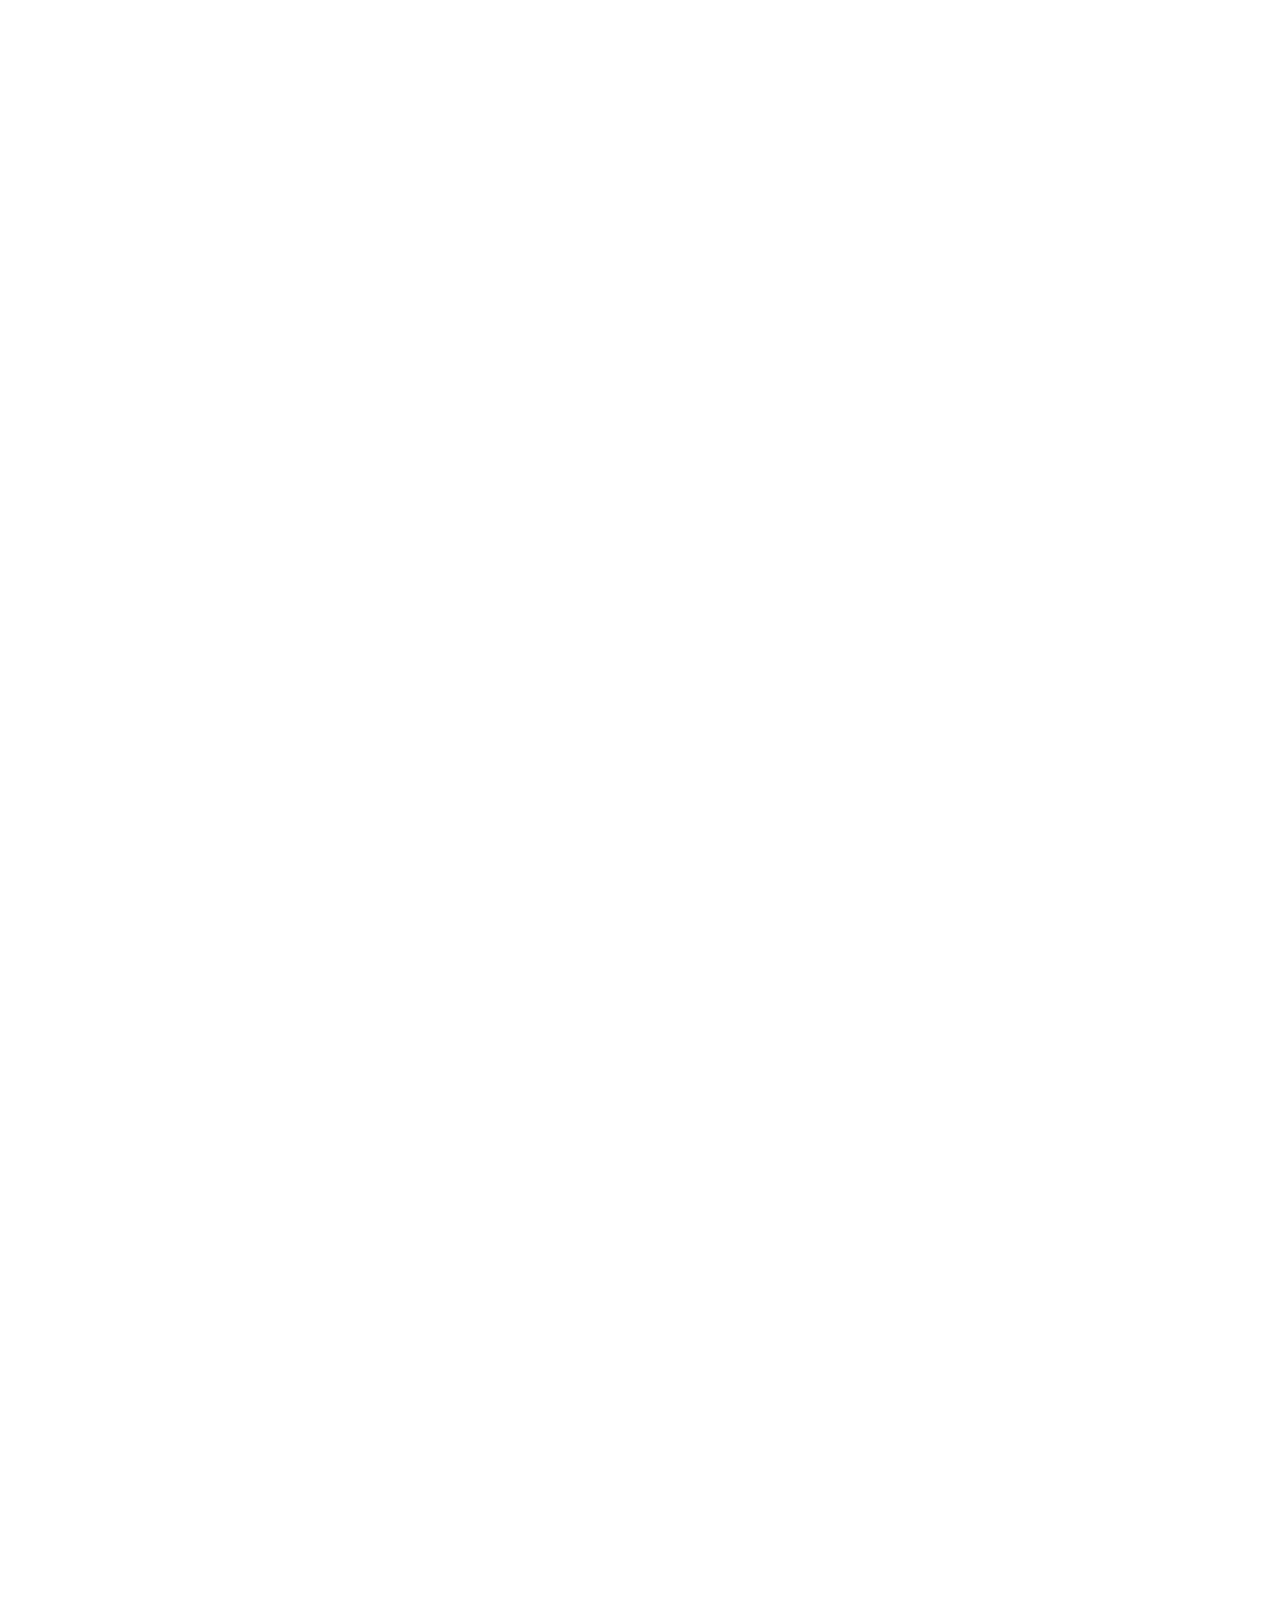
==== frontend/public/index.html @ a75e94de "auto-commit for d74d2ef4-df8a-4526-ab34-5518a964dadd" ====
<!DOCTYPE html>
<html lang="ar" dir="rtl">
<head>
    <!-- Google Analytics -->
    <script async src="https://www.googletagmanager.com/gtag/js?id=G-4B2WJZ75XG"></script>
    <script>
      window.dataLayer = window.dataLayer || [];
      function gtag(){dataLayer.push(arguments);}
      gtag('js', new Date());
      gtag('config', 'G-4B2WJZ75XG');
    </script>
    
    <meta charset="UTF-8">
    <meta name="viewport" content="width=device-width, initial-scale=1.0">
    
    <!-- SEO Meta Tags -->
    <title>مكتب تأشيرات السعودية في الأردن | إنجاز معتمد - تسهيلات التأشيرات والتصديقات</title>
    <meta name="description" content="المكتب المعتمد الأول في الأردن لخدمات التأشيرات السعودية، تصديق الشهادات، الاعتماد المهني (إنجاز)، وحجز مواعيد السفارة. خدمات سريعة واحترافية بدقة 100%.">
    <meta name="keywords" content="تأشيرات السعودية الأردن, مكتب تأشيرات معتمد عمان, تصديق شهادات السفارة السعودية, إنجاز السعودية, تأشيرة عمل سعودية, مكتب إنجاز معتمد الأردن">
    <meta name="robots" content="index, follow, max-snippet:-1, max-image-preview:large">
    <link rel="canonical" href="https://saudia-visa.com/">
    <meta name="author" content="مكتب تأشيرات السعودية - إنجاز">
    
    <!-- Open Graph -->
    <meta property="og:type" content="website">
    <meta property="og:url" content="https://saudia-visa.com/">
    <meta property="og:title" content="مكتب تأشيرات السعودية في الأردن | المركز المعتمد للسفارة">
    <meta property="og:description" content="المكتب المعتمد الأول في الأردن لإنجاز كافة معاملات التأشيرات السعودية، التصديقات، والاعتماد المهني بأعلى معايير الدقة والسرعة.">
    <meta property="og:image" content="https://saudia-visa.com/images/1000136638.webp">
    
    <!-- Favicons -->
    <link rel="icon" type="image/x-icon" href="favicon.ico">
    <link rel="icon" type="image/png" sizes="32x32" href="favicon-32x32.png">
    
    <!-- Fonts & Icons -->
    <link rel="preconnect" href="https://fonts.googleapis.com">
    <link rel="preconnect" href="https://fonts.gstatic.com" crossorigin>
    <link href="https://fonts.googleapis.com/css2?family=Alexandria:wght@300;400;500;600;700;800;900&family=Tajawal:wght@300;400;500;700;900&display=swap" rel="stylesheet">
    <link rel="stylesheet" href="https://cdnjs.cloudflare.com/ajax/libs/font-awesome/6.5.1/css/all.min.css">
    
    <!-- Tailwind CSS -->
    <script src="https://cdn.tailwindcss.com"></script>
    <script>
        tailwind.config = {
            theme: {
                extend: {
                    colors: {
                        'navy': '#1B2A41',
                        'gold': '#C9A35E',
                        'gold-light': '#D4AF73',
                        'navy-dark': '#121C2B',
                    },
                    fontFamily: {
                        'arabic': ['Alexandria', 'Tajawal', 'sans-serif'],
                    },
                }
            }
        }
    </script>
    
    <!-- Custom Styles -->
    <link rel="stylesheet" href="styles.css">
    
    <!-- Structured Data -->
    <script type="application/ld+json">
    {
      "@context": "https://schema.org",
      "@type": "LocalBusiness",
      "name": "مكتب تأشيرات السعودية في الأردن - إنجاز",
      "alternateName": ["Saudia Visa Jordan", "Enjaz KSA Jordan"],
      "url": "https://saudia-visa.com",
      "logo": "https://saudia-visa.com/favicon-32x32.png",
      "image": "https://saudia-visa.com/images/1000136638.webp",
      "description": "المكتب المعتمد لدى السفارة السعودية في الأردن لتسهيل إجراءات التأشيرات، تصديق الشهادات الجامعية والوثائق الرسمية، والزيارات للسعودية.",
      "telephone": "+962789881009",
      "email": "Visa@saudia-visa.com",
      "priceRange": "JOD 20-200",
      "address": {
        "@type": "PostalAddress",
        "streetAddress": "الدوار الأول - جبل عمان",
        "addressLocality": "عمان",
        "addressRegion": "عمان",
        "postalCode": "11110",
        "addressCountry": "JO"
      },
      "geo": {
        "@type": "GeoCoordinates",
        "latitude": 31.9539,
        "longitude": 35.9106
      },
      "openingHoursSpecification": [{
        "@type": "OpeningHoursSpecification",
        "dayOfWeek": ["Saturday", "Sunday", "Monday", "Tuesday", "Wednesday", "Thursday"],
        "opens": "09:00",
        "closes": "17:00"
      }],
      "sameAs": ["https://www.facebook.com/Saudiavisajo"],
      "aggregateRating": {
        "@type": "AggregateRating",
        "ratingValue": "4.95",
        "bestRating": "5",
        "reviewCount": "1250"
      }
    }
    </script>
</head>
<body class="font-arabic bg-gray-50 text-slate-900">
    
    <!-- Floating WhatsApp Button -->
    <a href="https://wa.me/962789881009" 
       target="_blank"
       data-testid="whatsapp-float-btn"
       class="fixed bottom-6 left-6 z-50 w-16 h-16 bg-green-500 hover:bg-green-600 text-white rounded-full flex items-center justify-center shadow-2xl hover:scale-110 transition-all duration-300 hover:-translate-y-1">
        <i class="fab fa-whatsapp text-3xl"></i>
    </a>
    
    <!-- Header / Navigation -->
    <header class="sticky top-0 z-40 backdrop-blur-xl bg-white/80 border-b border-gray-100 shadow-sm">
        <div class="max-w-7xl mx-auto px-4 sm:px-6 lg:px-8">
            <div class="flex items-center justify-between h-20">
                <!-- Logo -->
                <div class="flex-shrink-0">
                    <h1 class="text-lg lg:text-xl font-bold text-navy leading-tight">
                        <span class="block text-gold">مكتب تأشيرات السعودية في الأردن</span>
                        <span class="block text-sm lg:text-base text-gray-600 font-medium">Saudia-visa</span>
                    </h1>
                </div>
                
                <!-- Desktop Navigation -->
                <nav class="hidden lg:flex items-center space-x-8 space-x-reverse">
                    <a href="#home" data-testid="nav-home" class="text-navy hover:text-gold transition-colors font-medium">الرئيسية</a>
                    <a href="#services" data-testid="nav-services" class="text-navy hover:text-gold transition-colors font-medium">خدماتنا</a>
                    <a href="professions.html" data-testid="nav-professions" class="text-navy hover:text-gold transition-colors font-medium">المهن والأوراق</a>
                    <a href="calculator.html" data-testid="nav-calculator" class="text-navy hover:text-gold transition-colors font-medium">حاسبة الرسوم</a>
                    <a href="blog.html" data-testid="nav-blog" class="text-navy hover:text-gold transition-colors font-medium">المدونة</a>
                    <a href="#contact" data-testid="nav-contact-cta" class="bg-gold hover:bg-gold-light text-white px-6 py-2.5 rounded-lg font-semibold transition-all hover:-translate-y-0.5 shadow-lg">
                        تواصل معنا
                    </a>
                </nav>
                
                <!-- Mobile Menu Button -->
                <button id="mobile-menu-btn" data-testid="mobile-menu-btn" class="lg:hidden p-2 text-navy">
                    <i class="fas fa-bars text-2xl"></i>
                </button>
            </div>
        </div>
        
        <!-- Mobile Menu -->
        <div id="mobile-menu" class="hidden lg:hidden bg-white border-t border-gray-100">
            <div class="px-4 py-4 space-y-3">
                <a href="#home" class="block py-2 text-navy hover:text-gold transition-colors font-medium">الرئيسية</a>
                <a href="#services" class="block py-2 text-navy hover:text-gold transition-colors font-medium">خدماتنا</a>
                <a href="professions.html" class="block py-2 text-navy hover:text-gold transition-colors font-medium">المهن والأوراق</a>
                <a href="calculator.html" class="block py-2 text-navy hover:text-gold transition-colors font-medium">حاسبة الرسوم</a>
                <a href="blog.html" class="block py-2 text-navy hover:text-gold transition-colors font-medium">المدونة</a>
                <a href="#contact" class="block bg-gold text-white px-6 py-3 rounded-lg font-semibold text-center">تواصل معنا</a>
            </div>
        </div>
    </header>
    
    <!-- News Ticker -->
    <div class="bg-gradient-to-r from-navy to-navy-dark border-b border-gold/30 overflow-hidden">
        <div class="news-ticker py-3">
            <div class="inline-flex gap-24 animate-scroll">
                <span class="text-white text-sm font-medium whitespace-nowrap">🏆 معتمدون رسمياً من السفارة السعودية</span>
                <span class="text-gold text-sm font-medium whitespace-nowrap">⚡ إنجاز سريع خلال 5-7 أيام فقط</span>
                <span class="text-white text-sm font-medium whitespace-nowrap">✅ دقة 100% في جميع المعاملات</span>
                <span class="text-gold text-sm font-medium whitespace-nowrap">📱 دعم فوري عبر واتساب 24/7</span>
                <span class="text-white text-sm font-medium whitespace-nowrap">🎯 أكثر من 1250 عميل راضٍ</span>
                
                <span class="text-white text-sm font-medium whitespace-nowrap">🏆 معتمدون رسمياً من السفارة السعودية</span>
                <span class="text-gold text-sm font-medium whitespace-nowrap">⚡ إنجاز سريع خلال 5-7 أيام فقط</span>
                <span class="text-white text-sm font-medium whitespace-nowrap">✅ دقة 100% في جميع المعاملات</span>
                <span class="text-gold text-sm font-medium whitespace-nowrap">📱 دعم فوري عبر واتساب 24/7</span>
                <span class="text-white text-sm font-medium whitespace-nowrap">🎯 أكثر من 1250 عميل راضٍ</span>
            </div>
        </div>
    </div>
    
    <!-- Hero Section with Slider -->
    <section id="home" class="relative min-h-[90vh] flex items-center overflow-hidden">
        <!-- Hero Slider Background -->
        <div class="hero-slider absolute inset-0 z-0">
            <!-- Slide 1 -->
            <div class="hero-slide active">
                <img src="https://static.prod-images.emergentagent.com/jobs/9edf86e0-bd9d-4007-a13e-6e0731d6fd46/images/c8b58c7c4cb4e9db6da366e1a6cec709e76472a7b9ef23d3d3f2aeff48afeb11.png" 
                     alt="جواز سفر سعودي مع ختم التأشيرة" 
                     class="w-full h-full object-cover object-center">
                <div class="absolute inset-0 bg-gradient-to-r from-navy/95 via-navy/85 to-navy/60"></div>
            </div>
            <!-- Slide 2 -->
            <div class="hero-slide">
                <img src="https://static.prod-images.emergentagent.com/jobs/9edf86e0-bd9d-4007-a13e-6e0731d6fd46/images/4e3106108a07162497445cf6b3f173fc76fe6c5d833fd6093a859b95b97d6ba6.png" 
                     alt="مكتب معتمد من السفارة السعودية" 
                     class="w-full h-full object-cover object-center">
                <div class="absolute inset-0 bg-gradient-to-r from-navy/95 via-navy/85 to-navy/60"></div>
            </div>
            <!-- Slide 3 -->
            <div class="hero-slide">
                <img src="https://static.prod-images.emergentagent.com/jobs/9edf86e0-bd9d-4007-a13e-6e0731d6fd46/images/3c67802b6be6d4e326ec731d22cc35a2c5064ec6b7fd3f93a6351ff4b026ba30.png" 
                     alt="رحلة ناجحة إلى المملكة العربية السعودية" 
                     class="w-full h-full object-cover object-center">
                <div class="absolute inset-0 bg-gradient-to-r from-navy/95 via-navy/85 to-navy/60"></div>
            </div>
        </div>
        
        <!-- Slider Navigation Dots -->
        <div class="absolute bottom-8 left-1/2 transform -translate-x-1/2 z-20 flex gap-3">
            <button class="slider-dot active" data-slide="0" aria-label="Slide 1"></button>
            <button class="slider-dot" data-slide="1" aria-label="Slide 2"></button>
            <button class="slider-dot" data-slide="2" aria-label="Slide 3"></button>
        </div>
        
        <div class="relative z-10 max-w-7xl mx-auto px-4 sm:px-6 lg:px-8 py-20">
            <div class="max-w-3xl">
                <div class="mb-6">
                    <span class="inline-block px-4 py-2 bg-gold/20 text-gold text-xs font-bold uppercase tracking-wider rounded-full border border-gold/40">
                        المكتب المعتمد الأول في الأردن
                    </span>
                </div>
                
                <h1 class="text-4xl sm:text-5xl lg:text-6xl font-bold text-white mb-6 leading-tight">
                    مكتب <span class="text-gold">تأشيرات السعودية</span><br>في الأردن
                </h1>
                
                <p class="text-xl sm:text-2xl text-gray-200 mb-8 leading-relaxed">
                    خيارك الأول لإنجاز كافة التأشيرات، التصديقات، والاعتماد المهني بدقة واحترافية عالية
                </p>
                
                <div class="flex flex-col sm:flex-row gap-4">
                    <a href="professions.html" 
                       data-testid="hero-cta-professions"
                       class="inline-flex items-center justify-center px-8 py-4 bg-gold hover:bg-gold-light text-white text-lg font-bold rounded-xl transition-all hover:-translate-y-1 shadow-2xl">
                        <i class="fas fa-search ml-3"></i>
                        ابحث عن مهنتك
                    </a>
                    <a href="#services" 
                       data-testid="hero-cta-services"
                       class="inline-flex items-center justify-center px-8 py-4 bg-white/10 backdrop-blur-sm hover:bg-white/20 text-white text-lg font-bold rounded-xl border-2 border-white/30 transition-all">
                        <i class="fas fa-concierge-bell ml-3"></i>
                        تعرف على خدماتنا
                    </a>
                </div>
                
                <!-- Stats -->
                <div class="grid grid-cols-3 gap-6 mt-12 pt-12 border-t border-white/20">
                    <div class="text-center">
                        <div class="text-3xl lg:text-4xl font-bold text-gold mb-1">856+</div>
                        <div class="text-sm text-gray-300">مهنة معتمدة</div>
                    </div>
                    <div class="text-center">
                        <div class="text-3xl lg:text-4xl font-bold text-gold mb-1">1250+</div>
                        <div class="text-sm text-gray-300">عميل راضٍ</div>
                    </div>
                    <div class="text-center">
                        <div class="text-3xl lg:text-4xl font-bold text-gold mb-1">10+</div>
                        <div class="text-sm text-gray-300">سنوات خبرة</div>
                    </div>
                </div>
            </div>
        </div>
    </section>
    
    <!-- Trust Badges -->
    <section class="py-12 bg-white border-y border-gray-100">
        <div class="max-w-7xl mx-auto px-4 sm:px-6 lg:px-8">
            <div class="grid grid-cols-2 md:grid-cols-3 lg:grid-cols-6 gap-6">
                <div class="text-center p-6 rounded-2xl bg-gray-50 hover:bg-gold/5 transition-colors border border-transparent hover:border-gold/30">
                    <div class="text-4xl mb-3">🏛️</div>
                    <div class="font-bold text-navy text-sm mb-1">معتمد رسمياً</div>
                    <div class="text-xs text-gray-600">من السفارة السعودية</div>
                </div>
                
                <div class="text-center p-6 rounded-2xl bg-gray-50 hover:bg-gold/5 transition-colors border border-transparent hover:border-gold/30">
                    <div class="text-4xl mb-3">⚡</div>
                    <div class="font-bold text-navy text-sm mb-1">الأسرع</div>
                    <div class="text-xs text-gray-600">5-7 أيام عمل</div>
                </div>
                
                <div class="text-center p-6 rounded-2xl bg-gray-50 hover:bg-gold/5 transition-colors border border-transparent hover:border-gold/30">
                    <div class="text-4xl mb-3">🎯</div>
                    <div class="font-bold text-navy text-sm mb-1">دقة عالية</div>
                    <div class="text-xs text-gray-600">معدل نجاح 100%</div>
                </div>
                
                <div class="text-center p-6 rounded-2xl bg-gray-50 hover:bg-gold/5 transition-colors border border-transparent hover:border-gold/30">
                    <div class="text-4xl mb-3">👨‍💼</div>
                    <div class="font-bold text-navy text-sm mb-1">خبرة عميقة</div>
                    <div class="text-xs text-gray-600">10+ سنوات متخصصة</div>
                </div>
                
                <div class="text-center p-6 rounded-2xl bg-gray-50 hover:bg-gold/5 transition-colors border border-transparent hover:border-gold/30">
                    <div class="text-4xl mb-3">📱</div>
                    <div class="font-bold text-navy text-sm mb-1">دعم 24/7</div>
                    <div class="text-xs text-gray-600">واتساب وهاتف فوري</div>
                </div>
                
                <div class="text-center p-6 rounded-2xl bg-gray-50 hover:bg-gold/5 transition-colors border border-transparent hover:border-gold/30">
                    <div class="text-4xl mb-3">🏆</div>
                    <div class="font-bold text-navy text-sm mb-1">الأول والأفضل</div>
                    <div class="text-xs text-gray-600">الخيار الموثوق</div>
                </div>
            </div>
        </div>
    </section>
    
    <!-- About Us Section -->
    <section id="about" class="py-12 md:py-20 lg:py-32 bg-gradient-to-br from-white to-gray-50">
        <div class="max-w-7xl mx-auto px-4 sm:px-6 lg:px-8">
            <div class="grid lg:grid-cols-2 gap-12 md:gap-16 items-center">
                <!-- Content -->
                <div>
                    <span class="text-gold text-xs font-bold uppercase tracking-wider">من نحن</span>
                    <h2 class="text-2xl sm:text-3xl md:text-4xl lg:text-5xl font-bold text-navy mt-3 mb-5 md:mb-6">
                        مكتب تأشيرات السعودية المعتمد في الأردن
                    </h2>
                    
                    <div class="space-y-5 md:space-y-6 text-base md:text-lg text-gray-700 leading-relaxed">
                        <p class="font-semibold text-lg md:text-xl text-navy">
                            <strong class="text-gold">مكتب تأشيرات السعودية في الأردن</strong> هو مكتب <strong>معتمد رسمياً</strong> و<strong>مرخص</strong> من قبل <strong>السفارة السعودية في عمان</strong> لتقديم جميع خدمات التأشيرات السعودية، التصديقات، والاعتماد المهني (إنجاز).
                        </p>
                        
                        <p>
                            نحن <strong>المركز الأول المتخصص</strong> في الأردن لإنجاز كافة معاملات <strong>تأشيرات العمل السعودية</strong>، <strong>تصديق الشهادات الجامعية والوثائق الرسمية</strong>، و<strong>الاعتماد المهني السعودي</strong> بأعلى معايير الدقة والاحترافية.
                        </p>
                        
                        <p>
                            بفضل خبرتنا الطويلة التي تمتد لأكثر من <strong>10 سنوات</strong> كشريك موثوق <strong>للسفارة السعودية</strong>، نضمن لك <strong>سرعة الإنجاز</strong> (5-7 أيام عمل فقط)، <strong>دقة 100%</strong> في جميع المعاملات، و<strong>قبول مضمون</strong> من المرة الأولى بدون أي تأخير أو رفض.
                        </p>
                        
                        <div class="bg-gradient-to-r from-gold/10 to-transparent border-r-4 border-gold p-5 md:p-6 rounded-lg">
                            <p class="font-bold text-navy text-lg md:text-xl mb-2">لماذا نحن الخيار الأول؟</p>
                            <ul class="space-y-2 text-gray-700">
                                <li class="flex items-start gap-2">
                                    <i class="fas fa-check-circle text-gold mt-1"></i>
                                    <span><strong>مكتب معتمد ومرخص</strong> من السفارة السعودية في الأردن</span>
                                </li>
                                <li class="flex items-start gap-2">
                                    <i class="fas fa-check-circle text-gold mt-1"></i>
                                    <span><strong>856+ مهنة معتمدة</strong> مع قاعدة بيانات شاملة للأوراق المطلوبة</span>
                                </li>
                                <li class="flex items-start gap-2">
                                    <i class="fas fa-check-circle text-gold mt-1"></i>
                                    <span><strong>فريق متخصص</strong> يتابع معاملتك حتى الموافقة النهائية</span>
                                </li>
                                <li class="flex items-start gap-2">
                                    <i class="fas fa-check-circle text-gold mt-1"></i>
                                    <span><strong>1250+ عميل راضٍ</strong> وثقوا بخدماتنا المتميزة</span>
                                </li>
                                <li class="flex items-start gap-2">
                                    <i class="fas fa-check-circle text-gold mt-1"></i>
                                    <span><strong>دعم فوري 24/7</strong> عبر واتساب والهاتف</span>
                                </li>
                            </ul>
                        </div>
                        
                        <p class="text-navy font-semibold text-base md:text-lg">
                            نحن نفخر بكوننا <strong>المكتب الأكثر ثقة واحترافية</strong> في المملكة الأردنية الهاشمية لجميع خدمات <strong>التأشيرات السعودية</strong>، <strong>التصديقات</strong>، و<strong>الاعتماد المهني</strong>.
                        </p>
                    </div>
                    
                    <div class="mt-6 md:mt-8 flex flex-wrap gap-3 md:gap-4">
                        <a href="#services" class="inline-flex items-center px-6 py-3 md:px-8 md:py-4 bg-gold hover:bg-gold-light text-white text-base md:text-lg font-bold rounded-xl transition-all hover:-translate-y-1 shadow-lg">
                            <i class="fas fa-concierge-bell ml-2 md:ml-3"></i>
                            تعرف على خدماتنا
                        </a>
                        <a href="#contact" class="inline-flex items-center px-6 py-3 md:px-8 md:py-4 bg-white hover:bg-gray-50 text-navy text-base md:text-lg font-bold rounded-xl border-2 border-navy transition-all">
                            <i class="fas fa-phone ml-2 md:ml-3"></i>
                            تواصل معنا
                        </a>
                    </div>
                </div>
                
                <!-- Image -->
                <div class="relative">
                    <div class="relative rounded-2xl overflow-hidden shadow-2xl">
                        <img src="https://static.prod-images.emergentagent.com/jobs/9edf86e0-bd9d-4007-a13e-6e0731d6fd46/images/c573ada9dc2565b8b1048bb32effa22f68a5e7cfbc38ea7567bd0a696b8f0e3b.png" 
                             alt="مكتب تأشيرات السعودية المعتمد في الأردن"
                             class="w-full h-auto">
                        <div class="absolute inset-0 bg-gradient-to-t from-navy/60 to-transparent"></div>
                    </div>
                    
                    <!-- Stats Cards -->
                    <div class="absolute -bottom-6 -left-6 right-6 grid grid-cols-2 gap-4">
                        <div class="bg-white rounded-xl p-4 shadow-xl border-t-4 border-gold">
                            <div class="text-3xl font-bold text-gold mb-1">100%</div>
                            <div class="text-sm text-gray-600">معدل النجاح</div>
                        </div>
                        <div class="bg-white rounded-xl p-4 shadow-xl border-t-4 border-navy">
                            <div class="text-3xl font-bold text-navy mb-1">5-7</div>
                            <div class="text-sm text-gray-600">أيام إنجاز</div>
                        </div>
                    </div>
                </div>
            </div>
        </div>
    </section>
    
    <!-- Services Section -->
    <section id="services" class="py-12 md:py-20 lg:py-32 bg-gray-50">
        <div class="max-w-7xl mx-auto px-4 sm:px-6 lg:px-8">
            <div class="text-center mb-12 md:mb-16">
                <span class="text-gold text-xs font-bold uppercase tracking-wider">خدماتنا المتميزة</span>
                <h2 class="text-2xl sm:text-3xl md:text-4xl lg:text-5xl font-bold text-navy mt-3 mb-5 md:mb-6">ماذا نقدم لك؟</h2>
                <p class="text-base md:text-lg text-gray-600 max-w-3xl mx-auto">
                    نقدم مجموعة شاملة من خدمات التأشيرات السعودية بأعلى معايير الجودة والدقة
                </p>
            </div>
            
            <div class="grid md:grid-cols-2 lg:grid-cols-3 gap-8">
                <!-- Service Card 1 -->
                <div class="card-3d bg-white rounded-2xl p-8 border border-gray-100 hover:border-gold/30 hover:-translate-y-2 transition-all duration-300 shadow-sm hover:shadow-xl group" data-testid="service-work-visa">
                    <div class="w-16 h-16 bg-navy/5 group-hover:bg-navy rounded-xl flex items-center justify-center mb-6 transition-colors">
                        <i class="fas fa-briefcase text-2xl text-navy group-hover:text-white transition-colors"></i>
                    </div>
                    <h3 class="text-xl md:text-2xl font-bold text-navy mb-3 md:mb-4">تأشيرة العمل السعودية</h3>
                    <p class="text-sm md:text-base text-gray-600 mb-5 md:mb-6 leading-relaxed">
                        نساعدك في كافة إجراءات تأشيرات العمل للمملكة العربية السعودية لجميع المهن وتجهيز ملفات السفارة بدقة تامة.
                    </p>
                    <a href="work-visa.html" data-testid="service-link-work-visa" class="inline-flex items-center text-gold font-semibold hover:gap-3 transition-all">
                        تفاصيل الخدمة
                        <i class="fas fa-arrow-left mr-2"></i>
                    </a>
                </div>
                
                <!-- Service Card 3 -->
                <div class="card-3d bg-white rounded-2xl p-8 border border-gray-100 hover:border-gold/30 hover:-translate-y-2 transition-all duration-300 shadow-sm hover:shadow-xl group" data-testid="service-certificates">
                    <div class="w-16 h-16 bg-navy/5 group-hover:bg-navy rounded-xl flex items-center justify-center mb-6 transition-colors">
                        <i class="fas fa-certificate text-2xl text-navy group-hover:text-white transition-colors"></i>
                    </div>
                    <h3 class="text-xl md:text-2xl font-bold text-navy mb-3 md:mb-4">تصديق الشهادات والوثائق</h3>
                    <p class="text-sm md:text-base text-gray-600 mb-5 md:mb-6 leading-relaxed">
                        تصديق جميع أنواع الشهادات الجامعية والوثائق الرسمية من الخارجية الأردنية والسفارة السعودية.
                    </p>
                    <a href="certificates.html" data-testid="service-link-certificates" class="inline-flex items-center text-gold font-semibold hover:gap-3 transition-all">
                        تفاصيل الخدمة
                        <i class="fas fa-arrow-left mr-2"></i>
                    </a>
                </div>
                
                <!-- Service Card 4 -->
                <div class="card-3d bg-white rounded-2xl p-8 border border-gray-100 hover:border-gold/30 hover:-translate-y-2 transition-all duration-300 shadow-sm hover:shadow-xl group" data-testid="service-professional">
                    <div class="w-16 h-16 bg-navy/5 group-hover:bg-navy rounded-xl flex items-center justify-center mb-6 transition-colors">
                        <i class="fas fa-user-check text-2xl text-navy group-hover:text-white transition-colors"></i>
                    </div>
                    <h3 class="text-xl md:text-2xl font-bold text-navy mb-3 md:mb-4">الاعتماد المهني (إنجاز)</h3>
                    <p class="text-sm md:text-base text-gray-600 mb-5 md:mb-6 leading-relaxed">
                        إجراءات الاعتماد المهني (إنجاز) لجميع المهن والشركات بدقة عالية تضمن قبول المعاملة من المرة الأولى.
                    </p>
                    <a href="professional.html" data-testid="service-link-professional" class="inline-flex items-center text-gold font-semibold hover:gap-3 transition-all">
                        تفاصيل الخدمة
                        <i class="fas fa-arrow-left mr-2"></i>
                    </a>
                </div>
                
                <!-- Service Card 5 -->
                <div class="card-3d bg-white rounded-2xl p-8 border border-gray-100 hover:border-gold/30 hover:-translate-y-2 transition-all duration-300 shadow-sm hover:shadow-xl group" data-testid="service-professions">
                    <div class="w-16 h-16 bg-navy/5 group-hover:bg-navy rounded-xl flex items-center justify-center mb-6 transition-colors">
                        <i class="fas fa-search text-2xl text-navy group-hover:text-white transition-colors"></i>
                    </div>
                    <h3 class="text-xl md:text-2xl font-bold text-navy mb-3 md:mb-4">المهن والأوراق المطلوبة</h3>
                    <p class="text-sm md:text-base text-gray-600 mb-5 md:mb-6 leading-relaxed">
                        ابحث عن مهنتك من بين 856+ مهنة معتمدة واعرف الأوراق المطلوبة لكل مهنة مع إمكانية الطباعة والتنزيل.
                    </p>
                    <a href="professions.html" data-testid="service-link-professions" class="inline-flex items-center text-gold font-semibold hover:gap-3 transition-all">
                        تفاصيل الخدمة
                        <i class="fas fa-arrow-left mr-2"></i>
                    </a>
                </div>
                
                <!-- Service Card 6 -->
                <div class="card-3d bg-white rounded-2xl p-8 border border-gold/30 hover:-translate-y-2 transition-all duration-300 shadow-sm hover:shadow-xl group" data-testid="service-calculator">
                    <div class="w-16 h-16 bg-gold/10 group-hover:bg-gold rounded-xl flex items-center justify-center mb-6 transition-colors">
                        <i class="fas fa-calculator text-2xl text-gold group-hover:text-white transition-colors"></i>
                    </div>
                    <h3 class="text-xl md:text-2xl font-bold text-navy mb-3 md:mb-4">حاسبة رسوم التأشيرات</h3>
                    <p class="text-sm md:text-base text-gray-600 mb-5 md:mb-6 leading-relaxed">
                        أداة سريعة وذكية لمعرفة التكلفة التقديرية الكاملة (الرسوم الحكومية + رسوم الإنجاز) قبل البدء بالمعاملة.
                    </p>
                    <a href="calculator.html" data-testid="service-link-calculator" class="inline-flex items-center text-gold font-semibold hover:gap-3 transition-all">
                        احسب التكلفة الآن
                        <i class="fas fa-arrow-left mr-2"></i>
                    </a>
                </div>
            </div>
        </div>
    </section>
    
    <!-- Blog Section -->
    <section class="py-12 md:py-20 lg:py-32 bg-gradient-to-br from-gray-50 to-white">
        <div class="max-w-7xl mx-auto px-4 sm:px-6 lg:px-8">
            <div class="text-center mb-12 md:mb-16">
                <span class="text-gold text-xs font-bold uppercase tracking-wider">أحدث المقالات</span>
                <h2 class="text-2xl sm:text-3xl md:text-4xl lg:text-5xl font-bold text-navy mt-3 mb-5 md:mb-6">من مدونتنا</h2>
                <p class="text-base md:text-lg text-gray-600 max-w-3xl mx-auto">
                    دليلك الشامل لكل ما تحتاج معرفته عن التأشيرات والإجراءات من خبرائنا المعتمدين
                </p>
            </div>
            
            <div class="grid md:grid-cols-2 lg:grid-cols-3 gap-8 mb-12">
                <!-- Blog Post 1 - Work Visa -->
                <article class="group bg-white rounded-2xl shadow-xl overflow-hidden hover:shadow-2xl transition-all duration-300 border-2 border-gray-100 hover:border-gold/30">
                    <div class="relative h-56 bg-gradient-to-br from-navy via-blue-900 to-navy-dark flex items-center justify-center overflow-hidden">
                        <div class="absolute inset-0 bg-gradient-to-br from-gold/20 via-transparent to-transparent"></div>
                        <div class="absolute inset-0 bg-[url('[data-uri]')] opacity-20"></div>
                        <i class="fas fa-passport text-8xl text-gold drop-shadow-2xl transform group-hover:scale-110 group-hover:rotate-6 transition-all duration-300 relative z-10"></i>
                        <div class="absolute top-4 right-4 bg-gold text-white px-4 py-2 rounded-full text-xs font-bold shadow-lg">
                            <i class="fas fa-tag ml-1"></i>
                            تأشيرات
                        </div>
                    </div>
                    <div class="p-7">
                        <div class="flex items-center gap-3 text-sm text-gray-500 mb-4">
                            <span class="flex items-center gap-2">
                                <i class="far fa-calendar text-gold"></i>
                                22 ديسمبر 2025
                            </span>
                            <span class="text-gray-300">•</span>
                            <span class="flex items-center gap-2">
                                <i class="far fa-clock text-gold"></i>
                                15 دقيقة
                            </span>
                        </div>
                        <h3 class="text-lg md:text-xl font-bold text-navy mb-3 leading-tight hover:text-gold transition-colors line-clamp-2">
                            <a href="post.html?id=work-visa-guide-2025">دليل شامل: تأشيرة العمل السعودية من الأردن 2025</a>
                        </h3>
                        <p class="text-sm md:text-base text-gray-600 mb-4 md:mb-5 leading-relaxed line-clamp-2">كل ما تحتاج معرفته عن الحصول على تأشيرة عمل سعودية: الشروط، الأوراق، التكلفة، والمدة</p>
                        <a href="post.html?id=work-visa-guide-2025" class="inline-flex items-center text-gold font-bold hover:gap-3 transition-all group-hover:gap-3">
                            اقرأ المزيد
                            <i class="fas fa-arrow-left mr-2 transition-all"></i>
                        </a>
                    </div>
                </article>

                <!-- Blog Post 2 - Certificates -->
                <article class="group bg-white rounded-2xl shadow-xl overflow-hidden hover:shadow-2xl transition-all duration-300 border-2 border-gray-100 hover:border-blue-500/30">
                    <div class="relative h-56 bg-gradient-to-br from-blue-600 via-blue-700 to-blue-900 flex items-center justify-center overflow-hidden">
                        <div class="absolute inset-0 bg-gradient-to-br from-yellow-300/20 via-transparent to-transparent"></div>
                        <div class="absolute inset-0 bg-[url('[data-uri]')] opacity-20"></div>
                        <i class="fas fa-certificate text-8xl text-yellow-300 drop-shadow-2xl transform group-hover:scale-110 group-hover:-rotate-6 transition-all duration-300 relative z-10"></i>
                        <div class="absolute top-4 right-4 bg-blue-500 text-white px-4 py-2 rounded-full text-xs font-bold shadow-lg">
                            <i class="fas fa-tag ml-1"></i>
                            تصديقات
                        </div>
                    </div>
                    <div class="p-7">
                        <div class="flex items-center gap-3 text-sm text-gray-500 mb-4">
                            <span class="flex items-center gap-2">
                                <i class="far fa-calendar text-gold"></i>
                                20 ديسمبر 2025
                            </span>
                            <span class="text-gray-300">•</span>
                            <span class="flex items-center gap-2">
                                <i class="far fa-clock text-gold"></i>
                                12 دقيقة
                            </span>
                        </div>
                        <h3 class="text-lg md:text-xl font-bold text-navy mb-3 leading-tight hover:text-gold transition-colors line-clamp-2">
                            <a href="post.html?id=certificate-attestation-guide">تصديق الشهادات من السفارة السعودية: الدليل الكامل</a>
                        </h3>
                        <p class="text-sm md:text-base text-gray-600 mb-4 md:mb-5 leading-relaxed line-clamp-2">دليل تفصيلي لتصديق جميع أنواع الشهادات والوثائق الرسمية بأسرع وقت وأفضل سعر</p>
                        <a href="post.html?id=certificate-attestation-guide" class="inline-flex items-center text-gold font-bold hover:gap-3 transition-all group-hover:gap-3">
                            اقرأ المزيد
                            <i class="fas fa-arrow-left mr-2 transition-all"></i>
                        </a>
                    </div>
                </article>

                <!-- Blog Post 3 - Professional Accreditation -->
                <article class="group bg-white rounded-2xl shadow-xl overflow-hidden hover:shadow-2xl transition-all duration-300 border-2 border-gray-100 hover:border-green-500/30">
                    <div class="relative h-56 bg-gradient-to-br from-green-600 via-green-700 to-green-900 flex items-center justify-center overflow-hidden">
                        <div class="absolute inset-0 bg-gradient-to-br from-yellow-300/20 via-transparent to-transparent"></div>
                        <div class="absolute inset-0 bg-[url('[data-uri]')] opacity-20"></div>
                        <i class="fas fa-user-check text-8xl text-yellow-300 drop-shadow-2xl transform group-hover:scale-110 transition-all duration-300 relative z-10"></i>
                        <div class="absolute top-4 right-4 bg-green-500 text-white px-4 py-2 rounded-full text-xs font-bold shadow-lg">
                            <i class="fas fa-tag ml-1"></i>
                            إنجاز
                        </div>
                    </div>
                    <div class="p-7">
                        <div class="flex items-center gap-3 text-sm text-gray-500 mb-4">
                            <span class="flex items-center gap-2">
                                <i class="far fa-calendar text-gold"></i>
                                18 ديسمبر 2025
                            </span>
                            <span class="text-gray-300">•</span>
                            <span class="flex items-center gap-2">
                                <i class="far fa-clock text-gold"></i>
                                10 دقيقة
                            </span>
                        </div>
                        <h3 class="text-lg md:text-xl font-bold text-navy mb-3 leading-tight hover:text-gold transition-colors line-clamp-2">
                            <a href="post.html?id=professional-accreditation-enjaz">الاعتماد المهني السعودي (إنجاز): كل ما تحتاج معرفته</a>
                        </h3>
                        <p class="text-sm md:text-base text-gray-600 mb-4 md:mb-5 leading-relaxed line-clamp-2">شرح مفصل لبرنامج الاعتماد المهني: التحقق والفحص المهني ومتطلباتهما وطريقة التسجيل</p>
                        <a href="post.html?id=professional-accreditation-enjaz" class="inline-flex items-center text-gold font-bold hover:gap-3 transition-all group-hover:gap-3">
                            اقرأ المزيد
                            <i class="fas fa-arrow-left mr-2 transition-all"></i>
                        </a>
                    </div>
                </article>
            </div>
            
            <div class="text-center">
                <a href="blog.html" class="inline-flex items-center px-10 py-4 bg-gradient-to-r from-navy via-navy-dark to-navy hover:from-gold hover:via-yellow-600 hover:to-gold text-white font-bold rounded-xl transition-all duration-300 shadow-xl hover:shadow-2xl transform hover:-translate-y-1">
                    <span class="text-lg">عرض جميع المقالات</span>
                    <i class="fas fa-arrow-left mr-3 text-xl"></i>
                </a>
            </div>
        </div>
    </section>
    
    <!-- Reviews / Testimonials Section -->
    <section class="py-12 md:py-20 lg:py-32 bg-gradient-to-br from-gray-50 to-white">
        <div class="max-w-7xl mx-auto px-4 sm:px-6 lg:px-8">
            <div class="text-center mb-12 md:mb-16">
                <span class="text-gold text-xs font-bold uppercase tracking-wider">آراء عملائنا</span>
                <h2 class="text-2xl sm:text-3xl md:text-4xl lg:text-5xl font-bold text-navy mt-3 mb-5 md:mb-6">ماذا يقول عملاؤنا</h2>
                <div class="flex items-center justify-center gap-2 mb-4">
                    <div class="flex text-gold text-2xl">
                        <i class="fas fa-star"></i>
                        <i class="fas fa-star"></i>
                        <i class="fas fa-star"></i>
                        <i class="fas fa-star"></i>
                        <i class="fas fa-star"></i>
                    </div>
                    <span class="text-lg font-bold text-navy">4.95 / 5.0</span>
                    <span class="text-gray-600">(1250+ تقييم)</span>
                </div>
            </div>
            
            <div class="grid md:grid-cols-2 lg:grid-cols-3 gap-8">
                <!-- Review 1 -->
                <div class="bg-white rounded-2xl p-8 border border-gray-100 hover:border-gold/30 transition-all shadow-sm hover:shadow-lg" data-testid="review-1">
                    <div class="flex text-gold text-lg mb-4">
                        <i class="fas fa-star"></i>
                        <i class="fas fa-star"></i>
                        <i class="fas fa-star"></i>
                        <i class="fas fa-star"></i>
                        <i class="fas fa-star"></i>
                    </div>
                    <p class="text-gray-700 mb-6 leading-relaxed italic">
                        "خدمة احترافية جداً. تأشيرة العمل انجزت بسرعة فائقة ودقة عالية. الفريق متعاون وملم بكل التفاصيل. أنصح بشدة بالتعامل معهم."
                    </p>
                    <div class="flex items-center justify-between pt-4 border-t border-gray-100">
                        <div>
                            <div class="font-bold text-navy">محمد العلي</div>
                            <div class="text-sm text-gray-500">تأشيرة عمل - مهندس</div>
                        </div>
                        <div class="text-xs text-gray-400">منذ أسبوعين</div>
                    </div>
                </div>
                
                <!-- Review 2 -->
                <div class="bg-white rounded-2xl p-8 border border-gray-100 hover:border-gold/30 transition-all shadow-sm hover:shadow-lg" data-testid="review-2">
                    <div class="flex text-gold text-lg mb-4">
                        <i class="fas fa-star"></i>
                        <i class="fas fa-star"></i>
                        <i class="fas fa-star"></i>
                        <i class="fas fa-star"></i>
                        <i class="fas fa-star"></i>
                    </div>
                    <p class="text-gray-700 mb-6 leading-relaxed italic">
                        "أفضل مكتب لتصديق الشهادات. كانت كل الأوراق معهم محضرة بشكل صحيح ولم تواجهنا أي مشاكل مع السفارة. دقة ومهنية عالية."
                    </p>
                    <div class="flex items-center justify-between pt-4 border-t border-gray-100">
                        <div>
                            <div class="font-bold text-navy">سارة أحمد</div>
                            <div class="text-sm text-gray-500">تصديق شهادات</div>
                        </div>
                        <div class="text-xs text-gray-400">منذ 3 أسابيع</div>
                    </div>
                </div>
                
                <!-- Review 3 -->
                <div class="bg-white rounded-2xl p-8 border border-gray-100 hover:border-gold/30 transition-all shadow-sm hover:shadow-lg" data-testid="review-3">
                    <div class="flex text-gold text-lg mb-4">
                        <i class="fas fa-star"></i>
                        <i class="fas fa-star"></i>
                        <i class="fas fa-star"></i>
                        <i class="fas fa-star"></i>
                        <i class="fas fa-star"></i>
                    </div>
                    <p class="text-gray-700 mb-6 leading-relaxed italic">
                        "تأشيرة العمل انجزت في وقت قياسي. الفريق ساعدني في كل خطوة وأجاب على جميع أسئلتي بوضوح. خدمة ممتازة."
                    </p>
                    <div class="flex items-center justify-between pt-4 border-t border-gray-100">
                        <div>
                            <div class="font-bold text-navy">خالد محمود</div>
                            <div class="text-sm text-gray-500">تأشيرة عمل</div>
                        </div>
                        <div class="text-xs text-gray-400">منذ شهر</div>
                    </div>
                </div>
                
                <!-- Review 4 -->
                <div class="bg-white rounded-2xl p-8 border border-gray-100 hover:border-gold/30 transition-all shadow-sm hover:shadow-lg" data-testid="review-4">
                    <div class="flex text-gold text-lg mb-4">
                        <i class="fas fa-star"></i>
                        <i class="fas fa-star"></i>
                        <i class="fas fa-star"></i>
                        <i class="fas fa-star"></i>
                        <i class="fas fa-star"></i>
                    </div>
                    <p class="text-gray-700 mb-6 leading-relaxed italic">
                        "الاعتماد المهني (إنجاز) انجز بدقة عالية. كانوا يتابعون كل خطوة معي حتى الموافقة النهائية. أفضل خدمة في الأردن."
                    </p>
                    <div class="flex items-center justify-between pt-4 border-t border-gray-100">
                        <div>
                            <div class="font-bold text-navy">عمر السيد</div>
                            <div class="text-sm text-gray-500">اعتماد مهني</div>
                        </div>
                        <div class="text-xs text-gray-400">منذ أسبوع</div>
                    </div>
                </div>
                
                <!-- Review 5 -->
                <div class="bg-white rounded-2xl p-8 border border-gray-100 hover:border-gold/30 transition-all shadow-sm hover:shadow-lg" data-testid="review-5">
                    <div class="flex text-gold text-lg mb-4">
                        <i class="fas fa-star"></i>
                        <i class="fas fa-star"></i>
                        <i class="fas fa-star"></i>
                        <i class="fas fa-star"></i>
                        <i class="fas fa-star"></i>
                    </div>
                    <p class="text-gray-700 mb-6 leading-relaxed italic">
                        "تجربة رائعة من البداية للنهاية. الموظفون محترفون ومتفهمون لاحتياجات العملاء. سأرشحهم لكل معارفي بدون تردد."
                    </p>
                    <div class="flex items-center justify-between pt-4 border-t border-gray-100">
                        <div>
                            <div class="font-bold text-navy">ليلى حسن</div>
                            <div class="text-sm text-gray-500">عميلة متكررة</div>
                        </div>
                        <div class="text-xs text-gray-400">منذ 5 أيام</div>
                    </div>
                </div>
                
                <!-- Review 6 -->
                <div class="bg-white rounded-2xl p-8 border border-gray-100 hover:border-gold/30 transition-all shadow-sm hover:shadow-lg" data-testid="review-6">
                    <div class="flex text-gold text-lg mb-4">
                        <i class="fas fa-star"></i>
                        <i class="fas fa-star"></i>
                        <i class="fas fa-star"></i>
                        <i class="fas fa-star"></i>
                        <i class="fas fa-star"></i>
                    </div>
                    <p class="text-gray-700 mb-6 leading-relaxed italic">
                        "أسرع مكتب في الأردن لإنجاز التأشيرات. كانوا يردون على استفساراتي فوراً عبر الواتساب. خدمة رائعة وسريعة."
                    </p>
                    <div class="flex items-center justify-between pt-4 border-t border-gray-100">
                        <div>
                            <div class="font-bold text-navy">أحمد يوسف</div>
                            <div class="text-sm text-gray-500">تأشيرة عمل</div>
                        </div>
                        <div class="text-xs text-gray-400">منذ 10 أيام</div>
                    </div>
                </div>
            </div>
        </div>
    </section>
    
    <!-- FAQ Section -->
    <section id="faq" class="py-12 md:py-20 lg:py-32 bg-white">
        <div class="max-w-4xl mx-auto px-4 sm:px-6 lg:px-8">
            <div class="text-center mb-12 md:mb-16">
                <span class="text-gold text-xs font-bold uppercase tracking-wider">الأسئلة الشائعة</span>
                <h2 class="text-2xl sm:text-3xl md:text-4xl lg:text-5xl font-bold text-navy mt-3 mb-5 md:mb-6">لديك أسئلة؟ لدينا الإجابات</h2>
                <p class="text-base md:text-lg text-gray-600">
                    الإجابات الشاملة على أكثر الأسئلة شيوعاً حول خدماتنا
                </p>
            </div>
            
            <div class="space-y-4">
                <!-- FAQ Item 1 -->
                <div class="border border-gray-200 rounded-xl overflow-hidden" data-testid="faq-item-1">
                    <button class="faq-question w-full text-right px-6 py-5 bg-white hover:bg-gray-50 transition-colors flex items-center justify-between">
                        <h3 class="text-lg font-bold text-navy">هل مكتبكم معتمد رسمياً من السفارة السعودية في عمان؟</h3>
                        <i class="fas fa-chevron-down text-gold transition-transform"></i>
                    </button>
                    <div class="faq-answer hidden px-6 py-5 bg-gray-50 border-t border-gray-200">
                        <p class="text-gray-700 leading-relaxed">
                            نعم، نحن مكتب معتمد رسمياً من السفارة السعودية في الأردن، ونعمل كمركز متخصص لإنجاز كافة المعاملات المتعلقة بالتأشيرات والتصديقات والاعتماد المهني (إنجاز). لدينا ترخيص رسمي ونعمل بشكل مباشر مع السفارة.
                        </p>
                    </div>
                </div>
                
                <!-- FAQ Item 2 -->
                <div class="border border-gray-200 rounded-xl overflow-hidden" data-testid="faq-item-2">
                    <button class="faq-question w-full text-right px-6 py-5 bg-white hover:bg-gray-50 transition-colors flex items-center justify-between">
                        <h3 class="text-lg font-bold text-navy">ما هي الأوراق المطلوبة لتأشيرة العمل السعودية؟</h3>
                        <i class="fas fa-chevron-down text-gold transition-transform"></i>
                    </button>
                    <div class="faq-answer hidden px-6 py-5 bg-gray-50 border-t border-gray-200">
                        <p class="text-gray-700 leading-relaxed">
                            تختلف الأوراق المطلوبة حسب المهنة، ولكن بشكل عام تشمل: جواز سفر ساري المفعول (صلاحية 6 أشهر على الأقل)، صور شخصية حديثة، الفحص الطبي المعتمد، الشهادات الأكاديمية والخبرات العملية، وتفويض إلكتروني (إنجاز). يمكنك البحث عن مهنتك في قسم "المهن والأوراق المطلوبة" لمعرفة التفاصيل الدقيقة.
                        </p>
                    </div>
                </div>
                
                <!-- FAQ Item 3 -->
                <div class="border border-gray-200 rounded-xl overflow-hidden" data-testid="faq-item-3">
                    <button class="faq-question w-full text-right px-6 py-5 bg-white hover:bg-gray-50 transition-colors flex items-center justify-between">
                        <h3 class="text-lg font-bold text-navy">كم تستغرق عملية تصديق الشهادات من السفارة السعودية؟</h3>
                        <i class="fas fa-chevron-down text-gold transition-transform"></i>
                    </button>
                    <div class="faq-answer hidden px-6 py-5 bg-gray-50 border-t border-gray-200">
                        <p class="text-gray-700 leading-relaxed">
                            تستغرق عملية التصديق عادةً من 3 إلى 5 أيام عمل، وذلك بعد استكمال كافة التصديقات المطلوبة من الجهات الأردنية المعنية (التعليم العالي أو التربية والتعليم والخارجية الأردنية). نحن نقوم بمتابعة المعاملة حتى إتمامها بنجاح.
                        </p>
                    </div>
                </div>
                
                <!-- FAQ Item 4 -->
                <div class="border border-gray-200 rounded-xl overflow-hidden" data-testid="faq-item-4">
                    <button class="faq-question w-full text-right px-6 py-5 bg-white hover:bg-gray-50 transition-colors flex items-center justify-between">
                        <h3 class="text-lg font-bold text-navy">هل يمكنني حجز موعد للسفارة السعودية من خلال مكتبكم؟</h3>
                        <i class="fas fa-chevron-down text-gold transition-transform"></i>
                    </button>
                    <div class="faq-answer hidden px-6 py-5 bg-gray-50 border-t border-gray-200">
                        <p class="text-gray-700 leading-relaxed">
                            نعم، نقوم بحجز المواعيد نيابة عنك وتجهيز كافة الملفات المطلوبة وفقاً لمعايير السفارة لضمان قبول المعاملة من المرة الأولى دون أي تأخير أو رفض.
                        </p>
                    </div>
                </div>
                
                <!-- FAQ Item 5 -->
                <div class="border border-gray-200 rounded-xl overflow-hidden" data-testid="faq-item-5">
                    <button class="faq-question w-full text-right px-6 py-5 bg-white hover:bg-gray-50 transition-colors flex items-center justify-between">
                        <h3 class="text-lg font-bold text-navy">ما هي تكلفة خدماتكم؟</h3>
                        <i class="fas fa-chevron-down text-gold transition-transform"></i>
                    </button>
                    <div class="faq-answer hidden px-6 py-5 bg-gray-50 border-t border-gray-200">
                        <p class="text-gray-700 leading-relaxed">
                            التكلفة تختلف حسب نوع الخدمة والمهنة. يمكنك استخدام "حاسبة الرسوم" للحصول على تقدير دقيق للتكلفة الإجمالية (الرسوم الحكومية + رسوم المكتب). نحن نضمن أسعاراً تنافسية مع أعلى مستوى من الخدمة.
                        </p>
                    </div>
                </div>
                
                <!-- FAQ Item 6 -->
                <div class="border border-gray-200 rounded-xl overflow-hidden" data-testid="faq-item-6">
                    <button class="faq-question w-full text-right px-6 py-5 bg-white hover:bg-gray-50 transition-colors flex items-center justify-between">
                        <h3 class="text-lg font-bold text-navy">هل تقدمون استشارات مجانية؟</h3>
                        <i class="fas fa-chevron-down text-gold transition-transform"></i>
                    </button>
                    <div class="faq-answer hidden px-6 py-5 bg-gray-50 border-t border-gray-200">
                        <p class="text-gray-700 leading-relaxed">
                            نعم، فريقنا متاح للاستشارات المجانية على مدار 24/7 عبر الواتساب والهاتف لمساعدتك في اختيار الخدمة المناسبة والإجابة على جميع استفساراتك قبل البدء بالمعاملة.
                        </p>
                    </div>
                </div>
                
                <!-- FAQ Item 7 -->
                <div class="border border-gray-200 rounded-xl overflow-hidden" data-testid="faq-item-7">
                    <button class="faq-question w-full text-right px-6 py-5 bg-white hover:bg-gray-50 transition-colors flex items-center justify-between">
                        <h3 class="text-lg font-bold text-navy">هل تقدمون خدمات لجميع المهن؟</h3>
                        <i class="fas fa-chevron-down text-gold transition-transform"></i>
                    </button>
                    <div class="faq-answer hidden px-6 py-5 bg-gray-50 border-t border-gray-200">
                        <p class="text-gray-700 leading-relaxed">
                            نعم، نقدم خدمات تأشيرات العمل لأكثر من 856 مهنة معتمدة من السفارة السعودية. يمكنك البحث عن مهنتك في قاعدة بياناتنا الشاملة والتعرف على الأوراق المطلوبة بالتفصيل.
                        </p>
                    </div>
                </div>
                
                <!-- FAQ Item 8 -->
                <div class="border border-gray-200 rounded-xl overflow-hidden" data-testid="faq-item-8">
                    <button class="faq-question w-full text-right px-6 py-5 bg-white hover:bg-gray-50 transition-colors flex items-center justify-between">
                        <h3 class="text-lg font-bold text-navy">كيف يمكنني التواصل معكم؟</h3>
                        <i class="fas fa-chevron-down text-gold transition-transform"></i>
                    </button>
                    <div class="faq-answer hidden px-6 py-5 bg-gray-50 border-t border-gray-200">
                        <p class="text-gray-700 leading-relaxed">
                            يمكنك التواصل معنا عبر: الواتساب (0789881009)، الاتصال الهاتفي المباشر (0789881009)، البريد الإلكتروني (Visa@saudia-visa.com)، أو زيارتنا في مكتبنا بعمان - الدوار الأول - جبل عمان.
                        </p>
                    </div>
                </div>
            </div>
        </div>
    </section>
    
    <!-- Contact & Map Section -->
    <section id="contact" class="py-12 md:py-20 lg:py-32 bg-gradient-to-br from-navy to-navy-dark text-white">
        <div class="max-w-7xl mx-auto px-4 sm:px-6 lg:px-8">
            <div class="grid lg:grid-cols-2 gap-12 md:gap-16 items-start">
                <!-- Contact Info -->
                <div>
                    <span class="text-gold text-xs font-bold uppercase tracking-wider">تواصل معنا</span>
                    <h2 class="text-2xl sm:text-3xl md:text-4xl lg:text-5xl font-bold mt-3 mb-5 md:mb-6">هل لديك استفسار؟</h2>
                    <p class="text-lg md:text-xl text-gray-300 mb-10 md:mb-12 leading-relaxed">
                        فريقنا جاهز لمساعدتك في كل خطوة. تواصل معنا الآن واحصل على استشارة مجانية
                    </p>
                    
                    <div class="space-y-6">
                        <!-- Phone -->
                        <a href="tel:0789881009" data-testid="contact-phone" class="flex items-start gap-4 p-6 bg-white/10 backdrop-blur-sm rounded-2xl hover:bg-white/20 transition-all border border-white/10">
                            <div class="w-14 h-14 bg-gold rounded-xl flex items-center justify-center flex-shrink-0">
                                <i class="fas fa-phone-alt text-white text-xl"></i>
                            </div>
                            <div>
                                <div class="font-bold text-lg mb-1">اتصال مباشر</div>
                                <div class="text-gray-300 mb-2">تحدث مع مستشارك الخاص</div>
                                <div class="text-gold font-bold text-lg">0789881009</div>
                            </div>
                        </a>
                        
                        <!-- WhatsApp -->
                        <a href="https://wa.me/962789881009" target="_blank" data-testid="contact-whatsapp" class="flex items-start gap-4 p-6 bg-white/10 backdrop-blur-sm rounded-2xl hover:bg-white/20 transition-all border border-white/10">
                            <div class="w-14 h-14 bg-green-500 rounded-xl flex items-center justify-center flex-shrink-0">
                                <i class="fab fa-whatsapp text-white text-2xl"></i>
                            </div>
                            <div>
                                <div class="font-bold text-lg mb-1">واتساب سريع</div>
                                <div class="text-gray-300 mb-2">رد فوري على استفساراتكم</div>
                                <div class="text-gold font-bold text-lg">0789881009</div>
                            </div>
                        </a>
                        
                        <!-- Email -->
                        <a href="mailto:Visa@saudia-visa.com" data-testid="contact-email" class="flex items-start gap-4 p-6 bg-white/10 backdrop-blur-sm rounded-2xl hover:bg-white/20 transition-all border border-white/10">
                            <div class="w-14 h-14 bg-gold rounded-xl flex items-center justify-center flex-shrink-0">
                                <i class="far fa-envelope text-white text-xl"></i>
                            </div>
                            <div>
                                <div class="font-bold text-lg mb-1">البريد الرسمي</div>
                                <div class="text-gray-300 mb-2">للمراسلات الرسمية والوثائق</div>
                                <div class="text-gold font-bold">Visa@saudia-visa.com</div>
                            </div>
                        </a>
                        
                        <!-- Location -->
                        <div class="flex items-start gap-4 p-6 bg-white/10 backdrop-blur-sm rounded-2xl border border-white/10">
                            <div class="w-14 h-14 bg-gold rounded-xl flex items-center justify-center flex-shrink-0">
                                <i class="fas fa-map-marker-alt text-white text-xl"></i>
                            </div>
                            <div>
                                <div class="font-bold text-lg mb-1">موقع المكتب</div>
                                <div class="text-gray-300 mb-2">عمان - الدوار الأول</div>
                                <div class="text-gold font-bold">جبل عمان، الأردن</div>
                            </div>
                        </div>
                    </div>
                </div>
                
                <!-- Map -->
                <div class="rounded-2xl overflow-hidden shadow-2xl h-[600px] lg:sticky lg:top-24" data-testid="google-map">
                    <iframe 
                        src="https://www.google.com/maps/embed?pb=!1m18!1m12!1m3!1d3384.2!2d35.9106!3d31.9539!2m3!1f0!2f0!3f0!3m2!1i1024!2i768!4f13.1!3m3!1m2!1s0x151ca1c83d867b21%3A0x1!2sFirst%20Circle%2C%20Amman!5e0!3m2!1sen!2sjo!4v1234567890" 
                        width="100%" 
                        height="100%" 
                        style="border:0;" 
                        allowfullscreen="" 
                        loading="lazy" 
                        referrerpolicy="no-referrer-when-downgrade"
                        class="grayscale hover:grayscale-0 transition-all duration-500">
                    </iframe>
                </div>
            </div>
        </div>
    </section>
    
    <!-- Footer -->
    <footer class="bg-navy-dark text-white pt-20 pb-8">
        <div class="max-w-7xl mx-auto px-4 sm:px-6 lg:px-8">
            <div class="grid md:grid-cols-2 lg:grid-cols-4 gap-12 mb-16">
                <!-- Column 1: About -->
                <div>
                    <h3 class="text-2xl font-bold mb-6">
                        <span class="text-gold">إنجاز</span> السعودية
                    </h3>
                    <p class="text-gray-400 mb-6 leading-relaxed">
                        المكتب المعتمد الأول في الأردن لإنجاز كافة معاملات السفارة السعودية بدقة واحترافية متناهية.
                    </p>
                    <div class="flex gap-3">
                        <a href="https://www.facebook.com/Saudiavisajo" target="_blank" class="w-10 h-10 bg-white/10 hover:bg-gold rounded-lg flex items-center justify-center transition-colors">
                            <i class="fab fa-facebook-f"></i>
                        </a>
                        <a href="https://wa.me/962789881009" target="_blank" class="w-10 h-10 bg-white/10 hover:bg-gold rounded-lg flex items-center justify-center transition-colors">
                            <i class="fab fa-whatsapp"></i>
                        </a>
                        <a href="mailto:Visa@saudia-visa.com" class="w-10 h-10 bg-white/10 hover:bg-gold rounded-lg flex items-center justify-center transition-colors">
                            <i class="far fa-envelope"></i>
                        </a>
                    </div>
                </div>
                
                <!-- Column 2: Quick Links -->
                <div>
                    <h3 class="text-lg font-bold mb-6 border-b border-gold/30 pb-3">روابط سريعة</h3>
                    <ul class="space-y-3">
                        <li><a href="#home" class="text-gray-400 hover:text-gold transition-colors">الرئيسية</a></li>
                        <li><a href="#services" class="text-gray-400 hover:text-gold transition-colors">خدماتنا</a></li>
                        <li><a href="professions.html" class="text-gray-400 hover:text-gold transition-colors">المهن والأوراق</a></li>
                        <li><a href="calculator.html" class="text-gray-400 hover:text-gold transition-colors">حاسبة الرسوم</a></li>
                        <li><a href="blog.html" class="text-gray-400 hover:text-gold transition-colors">المدونة</a></li>
                        <li><a href="#contact" class="text-gray-400 hover:text-gold transition-colors">تواصل معنا</a></li>
                    </ul>
                </div>
                
                <!-- Column 3: Services -->
                <div>
                    <h3 class="text-lg font-bold mb-6 border-b border-gold/30 pb-3">خدماتنا</h3>
                    <ul class="space-y-3">
                        <li><a href="work-visa.html" class="text-gray-400 hover:text-gold transition-colors">تأشيرات العمل</a></li>
                        <li><a href="certificates.html" class="text-gray-400 hover:text-gold transition-colors">تصديق الشهادات</a></li>
                        <li><a href="professional.html" class="text-gray-400 hover:text-gold transition-colors">الاعتماد المهني</a></li>
                        <li><a href="saudi-visa-inquiry.html" class="text-gray-400 hover:text-gold transition-colors">استعلام وطباعة</a></li>
                    </ul>
                </div>
                
                <!-- Column 4: Contact -->
                <div>
                    <h3 class="text-lg font-bold mb-6 border-b border-gold/30 pb-3">معلومات التواصل</h3>
                    <ul class="space-y-4 text-gray-400">
                        <li class="flex items-start gap-3">
                            <i class="fas fa-phone-alt text-gold mt-1"></i>
                            <div>
                                <div class="text-sm text-gray-500 mb-1">الهاتف / واتساب</div>
                                <a href="tel:0789881009" class="hover:text-gold transition-colors">0789881009</a>
                            </div>
                        </li>
                        <li class="flex items-start gap-3">
                            <i class="far fa-envelope text-gold mt-1"></i>
                            <div>
                                <div class="text-sm text-gray-500 mb-1">البريد الإلكتروني</div>
                                <a href="mailto:Visa@saudia-visa.com" class="hover:text-gold transition-colors">Visa@saudia-visa.com</a>
                            </div>
                        </li>
                        <li class="flex items-start gap-3">
                            <i class="fas fa-map-marker-alt text-gold mt-1"></i>
                            <div>
                                <div class="text-sm text-gray-500 mb-1">العنوان</div>
                                <div>الدوار الأول - جبل عمان<br>عمان، الأردن</div>
                            </div>
                        </li>
                    </ul>
                </div>
            </div>
            
            <!-- Bottom Footer -->
            <div class="pt-8 border-t border-white/10 flex flex-col md:flex-row items-center justify-between gap-4">
                <div class="text-gray-400 text-sm text-center md:text-right">
                    © 2025 مكتب تأشيرات السعودية في الأردن - جميع الحقوق محفوظة
                </div>
                <div class="flex gap-6 text-sm">
                    <a href="privacy.html" class="text-gray-400 hover:text-gold transition-colors">سياسة الخصوصية</a>
                    <a href="terms.html" class="text-gray-400 hover:text-gold transition-colors">الشروط والأحكام</a>
                    <a href="disclaimer.html" class="text-gray-400 hover:text-gold transition-colors">إخلاء المسؤولية</a>
                </div>
            </div>
        </div>
    </footer>
    
    <script src="script.js"></script>
</body>
</html>
وط والأحكام</a>
                    <a href="disclaimer.html" class="text-gray-400 hover:text-gold transition-colors">إخلاء المسؤولية</a>
                </div>
            </div>
        </div>
    </footer>
    
    <script src="script.js"></script>
</body>
</html>
---- frontend/public/styles.css ----
/* Modern Luxurious Saudi Visa Website - Custom Styles */

/* Smooth Scrolling */
html {
    scroll-behavior: smooth;
}

/* News Ticker Animation */
@keyframes scroll {
    0% {
        transform: translateX(0);
    }
    100% {
        transform: translateX(-50%);
    }
}

.animate-scroll {
    animation: scroll 40s linear infinite;
}

.news-ticker:hover .animate-scroll {
    animation-play-state: paused;
}

/* Custom Scrollbar */
::-webkit-scrollbar {
    width: 10px;
}

::-webkit-scrollbar-track {
    background: #f1f1f1;
}

::-webkit-scrollbar-thumb {
    background: #C9A35E;
    border-radius: 5px;
}

::-webkit-scrollbar-thumb:hover {
    background: #B8924D;
}

/* Blog Card Styles */
.blog-card {
    transition: all 0.3s ease;
}

.blog-card:hover {
    transform: translateY(-8px);
}

.blog-card img {
    transition: transform 0.5s ease;
}

.blog-card:hover img {
    transform: scale(1.05);
}

/* FAQ Accordion */
.faq-question.active i {
    transform: rotate(180deg);
}

.faq-answer {
    max-height: 0;
    overflow: hidden;
    transition: max-height 0.3s ease;
}

.faq-answer.active {
    max-height: 500px;
}

/* Print Styles for PDF Generation */
@media print {
    @page {
        size: A4;
        margin: 20mm;
    }
    
    body {
        background: white;
    }
    
    .no-print,
    nav,
    footer,
    .floating-actions,
    #mobile-menu-btn,
    .whatsapp-float {
        display: none !important;
    }
    
    .print-header {
        display: block !important;
        text-align: center;
        margin-bottom: 30px;
        padding-bottom: 20px;
        border-bottom: 3px solid #C9A26A;
    }
    
    .print-header h1 {
        color: #1B2A41;
        font-size: 28px;
        margin-bottom: 10px;
    }
    
    .print-header .office-info {
        color: #475569;
        font-size: 14px;
        line-height: 1.8;
    }
    
    .print-content {
        page-break-inside: avoid;
    }
    
    h1, h2, h3 {
        page-break-after: avoid;
        color: #1B2A41 !important;
    }
    
    ul, ol {
        page-break-inside: avoid;
    }
}

/* Profession Database Table */
.profession-table {
    width: 100%;
    border-collapse: collapse;
}

.profession-table th {
    background: #1B2A41;
    color: white;
    padding: 12px;
    text-align: right;
    font-weight: 600;
}

.profession-table td {
    padding: 12px;
    border-bottom: 1px solid #e5e7eb;
}

.profession-table tr:hover {
    background: #f9fafb;
}

/* Loader / Spinner */
.loader {
    border: 4px solid #f3f4f6;
    border-top: 4px solid #C9A26A;
    border-radius: 50%;
    width: 40px;
    height: 40px;
    animation: spin 1s linear infinite;
}

@keyframes spin {
    0% { transform: rotate(0deg); }
    100% { transform: rotate(360deg); }
}

/* Mobile Menu */
#mobile-menu {
    transition: all 0.3s ease;
}

#mobile-menu.active {
    display: block !important;
}

/* Hover Effects */
.hover-lift {
    transition: transform 0.3s ease;
}

.hover-lift:hover {
    transform: translateY(-4px);
}

/* Glass Effect */
.glass-effect {
    background: rgba(255, 255, 255, 0.9);
    backdrop-filter: blur(10px);
    -webkit-backdrop-filter: blur(10px);
}

/* Gradient Text */
.gradient-text {
    background: linear-gradient(135deg, #1B2A41 0%, #C9A26A 100%);
    -webkit-background-clip: text;
    -webkit-text-fill-color: transparent;
    background-clip: text;
}

/* Card Shine Effect */
@keyframes shine {
    0% {
        background-position: -200% center;
    }
    100% {
        background-position: 200% center;
    }
}

.card-shine::before {
    content: '';
    position: absolute;
    top: 0;
    left: -100%;
    width: 100%;
    height: 100%;
    background: linear-gradient(
        90deg,
        transparent,
        rgba(255, 255, 255, 0.1),
        transparent
    );
    transition: 0.5s;
}

.card-shine:hover::before {
    left: 100%;
}

/* Arabic Font Optimization */
body {
    font-feature-settings: "liga" 1, "calt" 1;
    text-rendering: optimizeLegibility;
    -webkit-font-smoothing: antialiased;
    -moz-osx-font-smoothing: grayscale;
}

/* Focus Visible for Accessibility */
*:focus-visible {
    outline: 2px solid #C9A26A;
    outline-offset: 2px;
}

/* Image Loading */
img {
    transition: opacity 0.3s ease;
}

img:not([src]):not([srcset]) {
    opacity: 0;
}

/* Responsive Typography */
@media (max-width: 640px) {
    html {
        font-size: 14px;
    }
}

/* Calculator Specific Styles */
.calculator-result {
    background: linear-gradient(135deg, #1B2A41 0%, #2a3f5f 100%);
    border: 2px solid #C9A26A;
}

.calculator-input:focus {
    border-color: #C9A26A;
    box-shadow: 0 0 0 3px rgba(201, 162, 106, 0.1);
}

/* Professions Search */
.search-highlight {
    background: yellow;
    padding: 2px 4px;
    border-radius: 3px;
    font-weight: 600;
}

/* Testimonial Stars */
.stars {
    color: #C9A26A;
    letter-spacing: 2px;
}

/* Map Styles */
iframe {
    border-radius: 16px;
}

/* Blog Post Content Styles */
.blog-content {
    line-height: 1.8;
}

.blog-content h2 {
    margin-top: 2rem;
    margin-bottom: 1rem;
    font-size: 1.8rem;
    font-weight: 700;
    color: #1B2A41;
}

.blog-content h3 {
    margin-top: 1.5rem;
    margin-bottom: 0.75rem;
    font-size: 1.4rem;
    font-weight: 600;
    color: #1B2A41;
}

.blog-content p {
    margin-bottom: 1rem;
    color: #475569;
}

.blog-content ul,
.blog-content ol {
    margin-bottom: 1rem;
    padding-right: 1.5rem;
}

.blog-content li {
    margin-bottom: 0.5rem;
    color: #475569;
}

.blog-content a {
    color: #C9A26A;
    text-decoration: underline;
}

.blog-content a:hover {
    color: #B58E56;
}

.blog-content blockquote {
    border-right: 4px solid #C9A26A;
    padding-right: 1rem;
    margin: 1.5rem 0;
    font-style: italic;
    color: #64748b;
}

.blog-content code {
    background: #f1f5f9;
    padding: 2px 6px;
    border-radius: 4px;
    font-family: 'Courier New', monospace;
    font-size: 0.9em;
}

.blog-content pre {
    background: #f1f5f9;
    padding: 1rem;
    border-radius: 8px;
    overflow-x: auto;
    margin: 1rem 0;
}

.blog-content img {
    max-width: 100%;
    height: auto;
    border-radius: 12px;
    margin: 1.5rem 0;
}

/* Badge Styles */
.badge {
    display: inline-block;
    padding: 0.25rem 0.75rem;
    border-radius: 9999px;
    font-size: 0.75rem;
    font-weight: 600;
    text-transform: uppercase;
}

.badge-success {
    background: #dcfce7;
    color: #166534;
}

.badge-warning {
    background: #fef3c7;
    color: #92400e;
}

.badge-info {
    background: #dbeafe;
    color: #1e40af;
}

/* Skeleton Loader */
.skeleton {
    background: linear-gradient(90deg, #f0f0f0 25%, #e0e0e0 50%, #f0f0f0 75%);
    background-size: 200% 100%;
    animation: loading 1.5s infinite;
}

@keyframes loading {
    0% {
        background-position: 200% 0;
    }
    100% {
        background-position: -200% 0;
    }
}

/* Tooltip */
.tooltip {
    position: relative;
}

.tooltip::before {
    content: attr(data-tooltip);
    position: absolute;
    bottom: 100%;
    left: 50%;
    transform: translateX(-50%);
    padding: 0.5rem 0.75rem;
    background: #1B2A41;
    color: white;
    border-radius: 6px;
    font-size: 0.875rem;
    white-space: nowrap;
    opacity: 0;
    pointer-events: none;
    transition: opacity 0.3s;
    margin-bottom: 0.5rem;
}

.tooltip:hover::before {
    opacity: 1;
}

/* Print Button */
.print-btn {
    background: linear-gradient(135deg, #1B2A41 0%, #2a3f5f 100%);
    color: white;
    padding: 0.75rem 1.5rem;
    border-radius: 8px;
    font-weight: 600;
    transition: all 0.3s;
    border: 2px solid #C9A26A;
}

.print-btn:hover {
    transform: translateY(-2px);
    box-shadow: 0 8px 20px rgba(201, 162, 106, 0.3);
}

/* Success Message */
.success-message {
    background: #dcfce7;
    border: 1px solid #86efac;
    color: #166534;
    padding: 1rem;
    border-radius: 8px;
    margin: 1rem 0;
}

/* Error Message */
.error-message {
    background: #fee2e2;
    border: 1px solid #fca5a5;
    color: #991b1b;
    padding: 1rem;
    border-radius: 8px;
    margin: 1rem 0;
}

/* ========================================
   HERO SLIDER STYLES
   ======================================== */

/* Slider Container */
.hero-slider {
    position: relative;
    width: 100%;
    height: 100%;
}

/* Slides */
.hero-slide {
    position: absolute;
    top: 0;
    left: 0;
    width: 100%;
    height: 100%;
    opacity: 0;
    transition: opacity 1.5s ease-in-out, transform 1.5s ease-in-out;
    transform: scale(1.05);
}

.hero-slide.active {
    opacity: 1;
    z-index: 1;
    transform: scale(1);
}

.hero-slide img {
    animation: kenburns 20s ease-in-out infinite alternate;
}

/* Ken Burns Effect */
@keyframes kenburns {
    0% {
        transform: scale(1) translateX(0);
    }
    100% {
        transform: scale(1.1) translateX(-20px);
    }
}

/* Slider Dots */
.slider-dot {
    width: 12px;
    height: 12px;
    border-radius: 50%;
    background: rgba(255, 255, 255, 0.5);
    border: 2px solid rgba(255, 255, 255, 0.8);
    cursor: pointer;
    transition: all 0.3s ease;
}

.slider-dot:hover {
    background: rgba(201, 163, 94, 0.8);
    transform: scale(1.2);
}

.slider-dot.active {
    background: #C9A35E;
    width: 40px;
    border-radius: 6px;
}

/* ========================================
   SCROLL ANIMATIONS
   ======================================== */

/* Fade In from Bottom */
@keyframes fadeInUp {
    from {
        opacity: 0;
        transform: translateY(30px);
    }
    to {
        opacity: 1;
        transform: translateY(0);
    }
}

.fade-in-up {
    animation: fadeInUp 0.8s ease-out forwards;
}

/* Fade In from Left */
@keyframes fadeInLeft {
    from {
        opacity: 0;
        transform: translateX(-30px);
    }
    to {
        opacity: 1;
        transform: translateX(0);
    }
}

.fade-in-left {
    animation: fadeInLeft 0.8s ease-out forwards;
}

/* Fade In from Right */
@keyframes fadeInRight {
    from {
        opacity: 0;
        transform: translateX(30px);
    }
    to {
        opacity: 1;
        transform: translateX(0);
    }
}

.fade-in-right {
    animation: fadeInRight 0.8s ease-out forwards;
}

/* Scale In */
@keyframes scaleIn {
    from {
        opacity: 0;
        transform: scale(0.9);
    }
    to {
        opacity: 1;
        transform: scale(1);
    }
}

.scale-in {
    animation: scaleIn 0.6s ease-out forwards;
}

/* ========================================
   HOVER EFFECTS & INTERACTIONS
   ======================================== */

/* Card 3D Lift */
.card-3d {
    transition: all 0.4s cubic-bezier(0.175, 0.885, 0.32, 1.275);
}

.card-3d:hover {
    transform: translateY(-12px) scale(1.02);
    box-shadow: 0 20px 60px rgba(27, 42, 65, 0.25);
}

/* Button Pulse */
@keyframes pulse {
    0%, 100% {
        transform: scale(1);
    }
    50% {
        transform: scale(1.05);
    }
}

.btn-pulse:hover {
    animation: pulse 1s ease-in-out infinite;
}

/* Icon Rotate */
.icon-rotate {
    transition: transform 0.3s ease;
}

.icon-rotate:hover i {
    transform: rotate(360deg);
    transition: transform 0.6s ease;
}

/* Gradient Animation */
@keyframes gradientShift {
    0% {
        background-position: 0% 50%;
    }
    50% {
        background-position: 100% 50%;
    }
    100% {
        background-position: 0% 50%;
    }
}

.animated-gradient {
    background: linear-gradient(270deg, #1B2A41, #C9A35E, #1B2A41);
    background-size: 400% 400%;
    animation: gradientShift 8s ease infinite;
}

/* Ripple Effect */
.ripple {
    position: relative;
    overflow: hidden;
}

.ripple::after {
    content: '';
    position: absolute;
    width: 100%;
    height: 100%;
    top: 0;
    left: 0;
    pointer-events: none;
    background-image: radial-gradient(circle, #C9A35E 10%, transparent 10.01%);
    background-repeat: no-repeat;
    background-position: 50%;
    transform: scale(10, 10);
    opacity: 0;
    transition: transform 0.5s, opacity 1s;
}

.ripple:active::after {
    transform: scale(0, 0);
    opacity: 0.3;
    transition: 0s;
}

/* Glow Effect */
.glow {
    transition: all 0.3s ease;
}

.glow:hover {
    box-shadow: 0 0 20px rgba(201, 163, 94, 0.6),
                0 0 40px rgba(201, 163, 94, 0.4),
                0 0 60px rgba(201, 163, 94, 0.2);
}

/* ========================================
   SMOOTH TRANSITIONS
   ======================================== */

/* Page Load Animation */
body {
    animation: fadeIn 0.5s ease-in;
}

@keyframes fadeIn {
    from {
        opacity: 0;
    }
    to {
        opacity: 1;
    }
}

/* Link Underline Animation */
.link-underline {
    position: relative;
}

.link-underline::after {
    content: '';
    position: absolute;
    width: 0;
    height: 2px;
    bottom: -2px;
    left: 0;
    background-color: #C9A35E;
    transition: width 0.3s ease;
}

.link-underline:hover::after {
    width: 100%;
}

/* Stagger Animation for Lists */
.stagger-item {
    opacity: 0;
    animation: fadeInUp 0.6s ease-out forwards;
}

.stagger-item:nth-child(1) { animation-delay: 0.1s; }
.stagger-item:nth-child(2) { animation-delay: 0.2s; }
.stagger-item:nth-child(3) { animation-delay: 0.3s; }
.stagger-item:nth-child(4) { animation-delay: 0.4s; }
.stagger-item:nth-child(5) { animation-delay: 0.5s; }
.stagger-item:nth-child(6) { animation-delay: 0.6s; }

/* ========================================
   RESPONSIVE ANIMATIONS
   ======================================== */

@media (prefers-reduced-motion: reduce) {
    *,
    *::before,
    *::after {
        animation-duration: 0.01ms !important;
        animation-iteration-count: 1 !important;
        transition-duration: 0.01ms !important;
    }
}
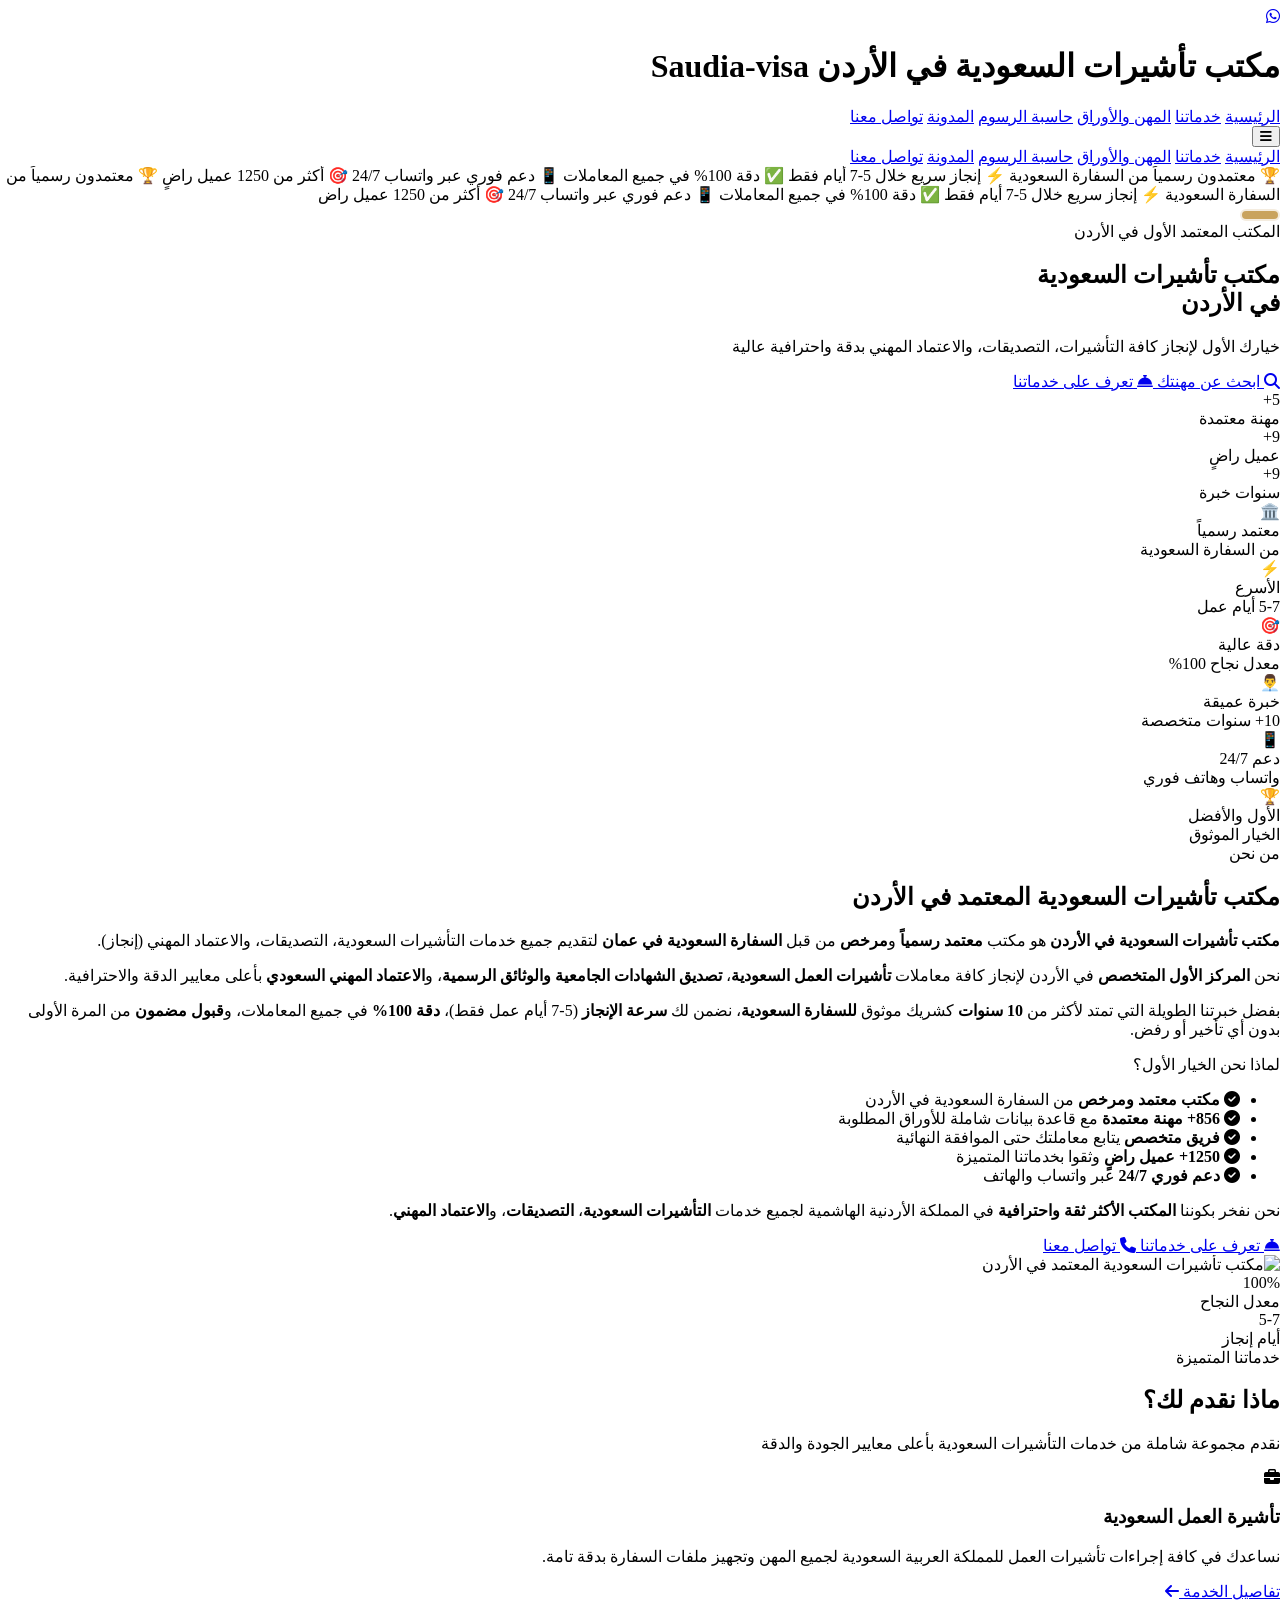
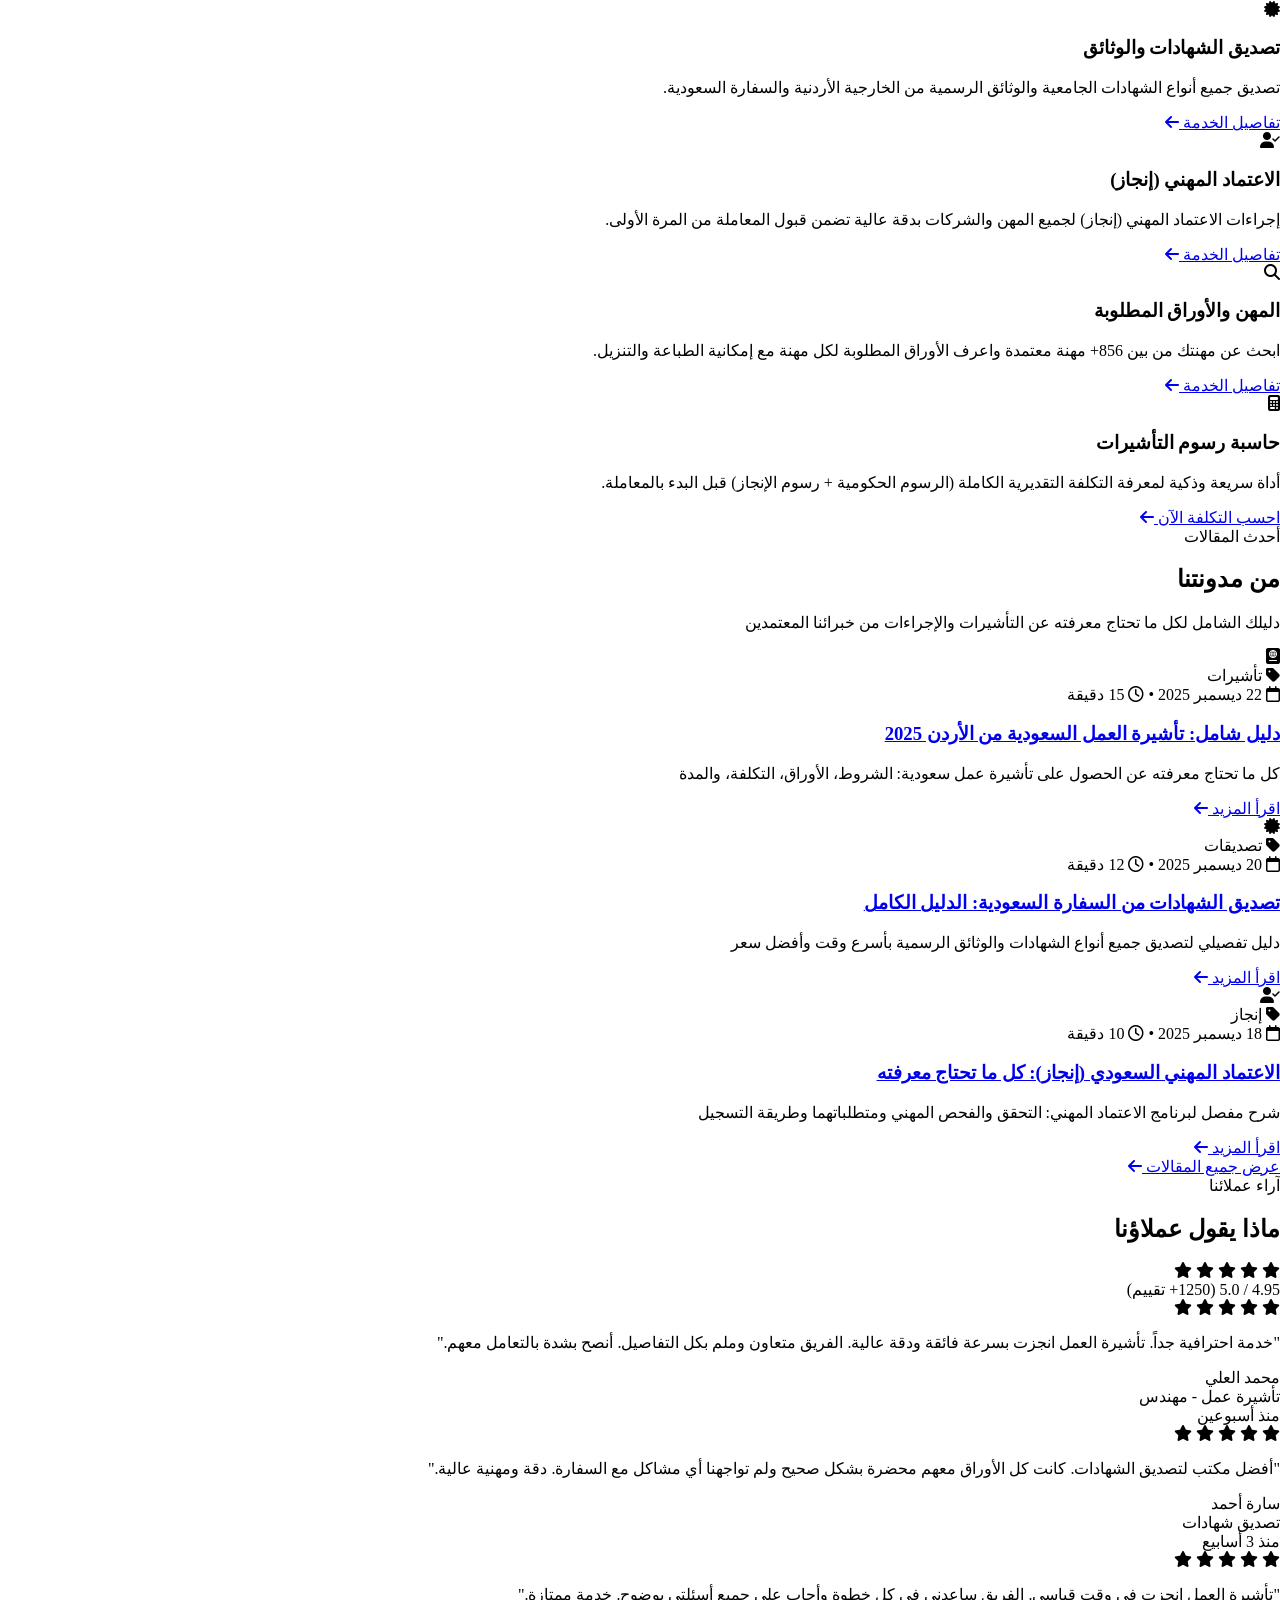
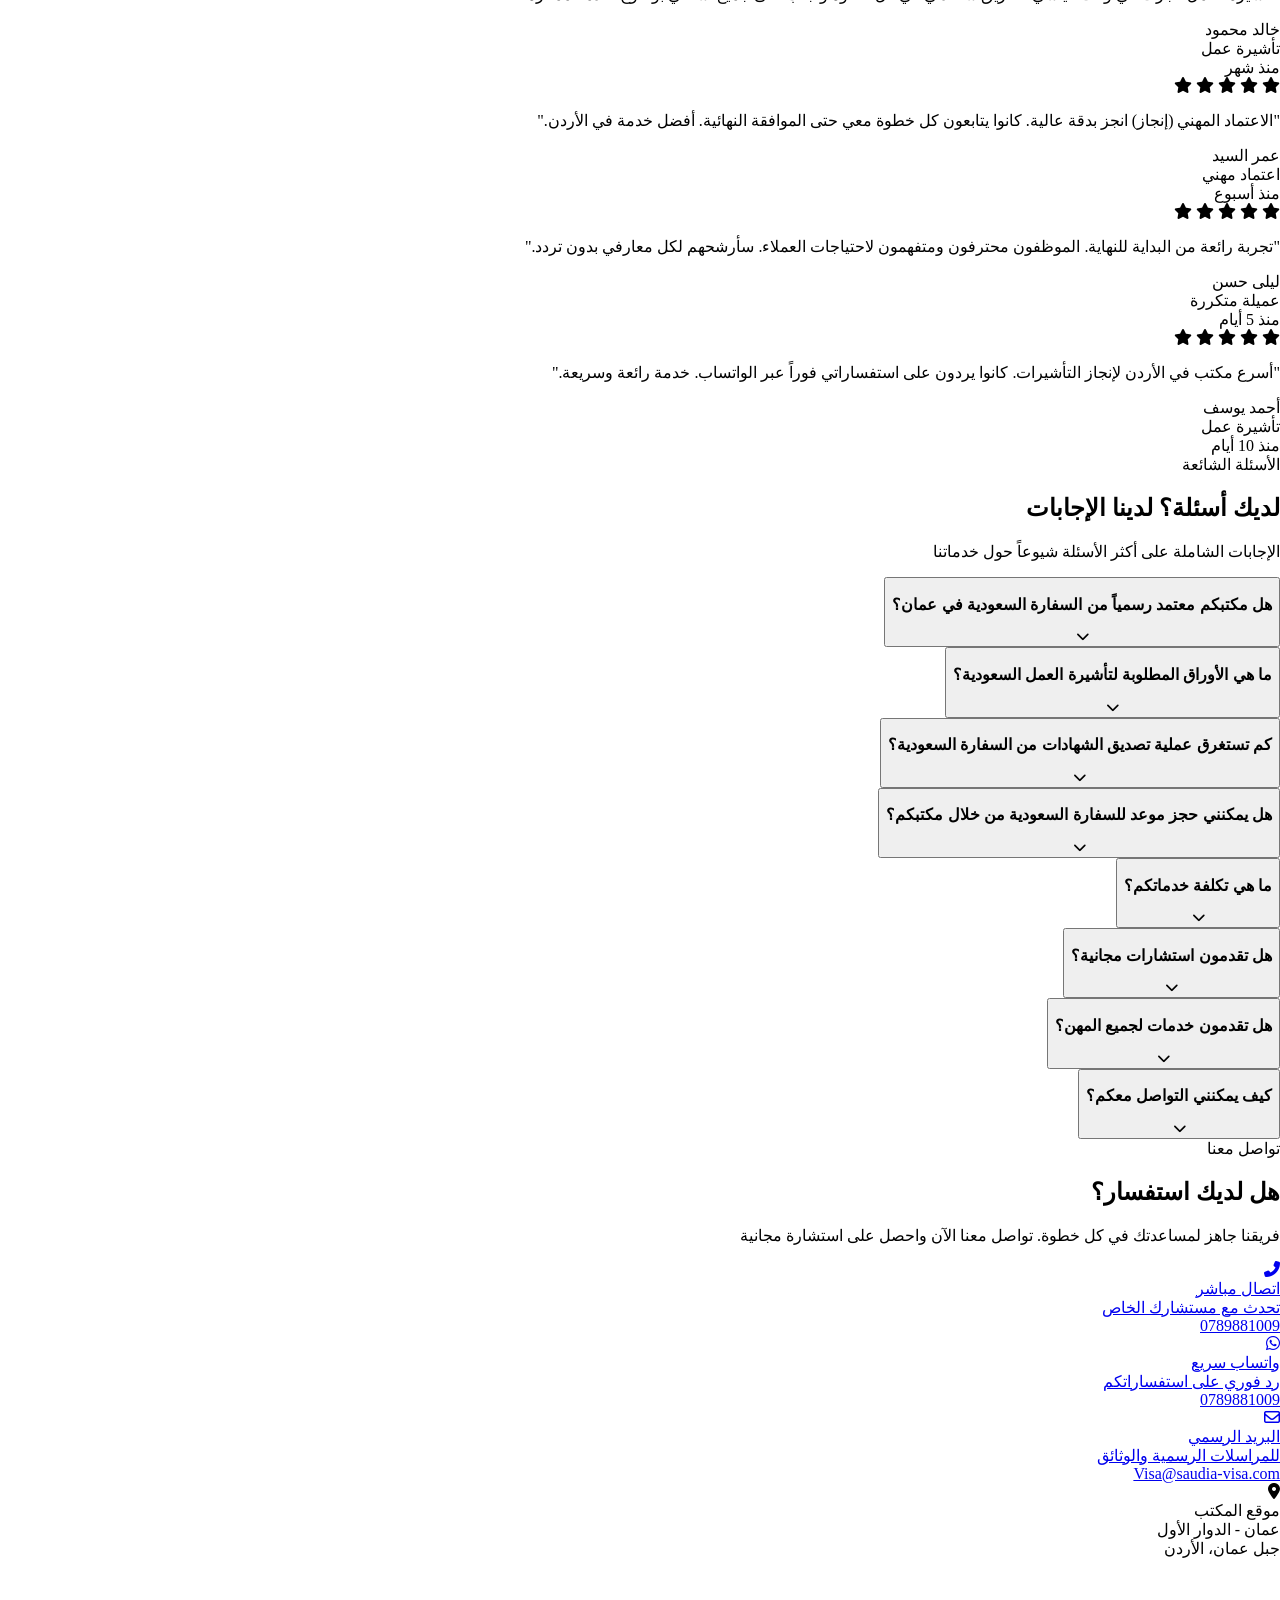
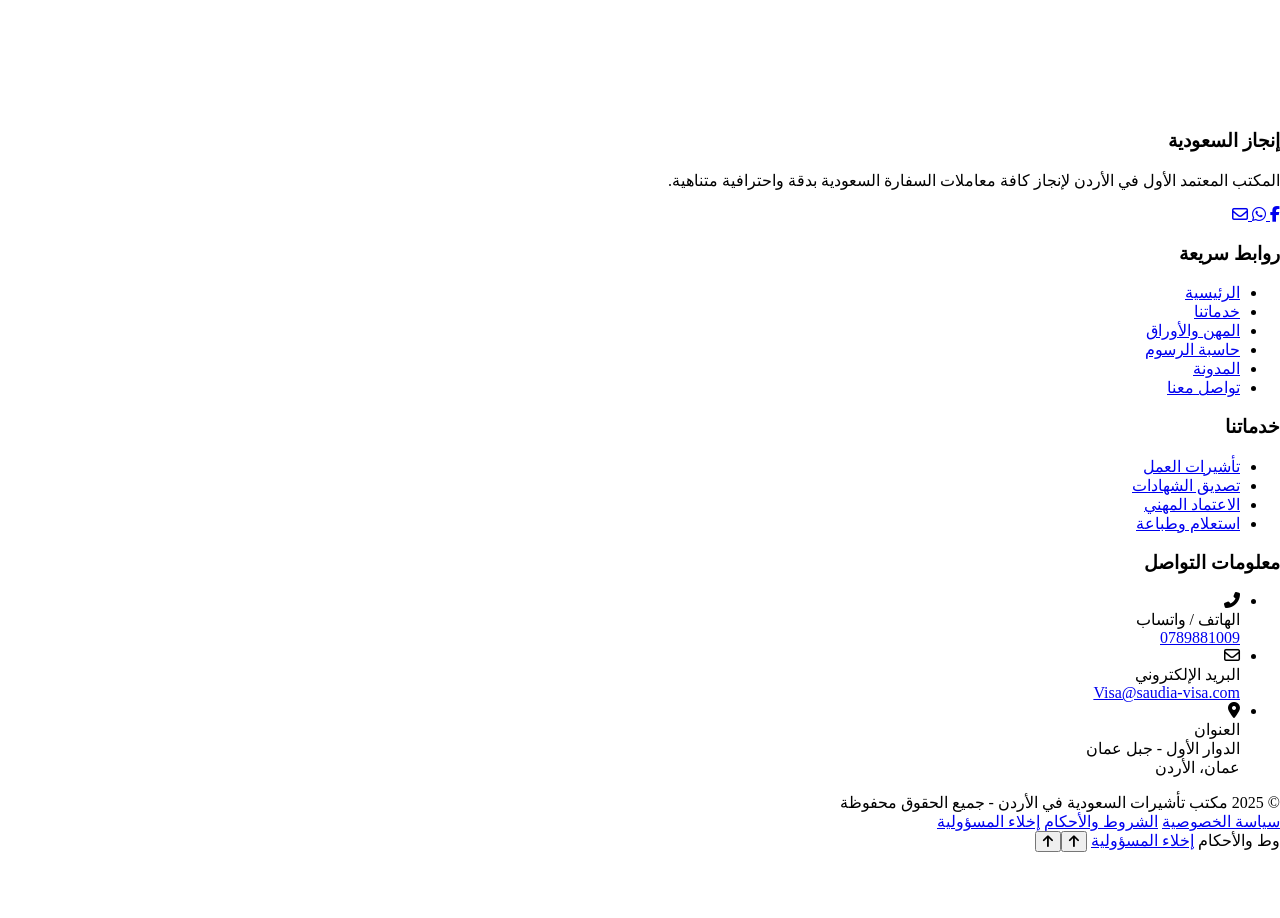
==== commit 7547d0e0: "auto-commit for da707102-3929-4e79-b94a-6a7b4df3b4a1" ====
--- a/frontend/public/index.html
+++ b/frontend/public/index.html
@@ -60,6 +60,18 @@
     
     <!-- Custom Styles -->
     <link rel="stylesheet" href="styles.css">
+    <style>
+    /* Critical Overflow Fix for RTL Layout */
+    html, body {
+        width: 100%;
+        max-width: 100%;
+        overflow-x: hidden !important;
+    }
+    .news-ticker, .hero-slider, #home {
+        max-width: 100vw !important;
+        overflow-x: hidden !important;
+    }
+    </style>
     
     <!-- Structured Data -->
     <script type="application/ld+json">
@@ -158,10 +170,10 @@
         </div>
     </header>
     
-    <!-- News Ticker -->
-    <div class="bg-gradient-to-r from-navy to-navy-dark border-b border-gold/30 overflow-hidden">
-        <div class="news-ticker py-3">
-            <div class="inline-flex gap-24 animate-scroll">
+    <!-- News Ticker - Fixed -->
+    <div class="bg-gradient-to-r from-navy to-navy-dark border-b border-gold/30 overflow-hidden w-full">
+        <div class="news-ticker py-3 w-full overflow-hidden">
+            <div class="inline-flex gap-24 animate-scroll whitespace-nowrap">
                 <span class="text-white text-sm font-medium whitespace-nowrap">🏆 معتمدون رسمياً من السفارة السعودية</span>
                 <span class="text-gold text-sm font-medium whitespace-nowrap">⚡ إنجاز سريع خلال 5-7 أيام فقط</span>
                 <span class="text-white text-sm font-medium whitespace-nowrap">✅ دقة 100% في جميع المعاملات</span>
--- a/frontend/public/styles.css
+++ b/frontend/public/styles.css
@@ -1,8 +1,16 @@
 /* Modern Luxurious Saudi Visa Website - Custom Styles */
 
-/* Smooth Scrolling */
+/* Smooth Scrolling & Overflow Fix */
 html {
     scroll-behavior: smooth;
+    overflow-x: hidden;
+    max-width: 100%;
+}
+
+html, body {
+    overflow-x: hidden;
+    max-width: 100vw;
+    position: relative;
 }
 
 /* News Ticker Animation */
@@ -17,6 +25,14 @@
 
 .animate-scroll {
     animation: scroll 40s linear infinite;
+    will-change: transform;
+}
+
+/* News Ticker - Prevent Overflow */
+.news-ticker {
+    width: 100%;
+    max-width: 100vw;
+    overflow: hidden;
 }
 
 .news-ticker:hover .animate-scroll {
@@ -229,11 +245,18 @@
 }
 
 /* Arabic Font Optimization */
+/* Font Smoothing & Overflow Prevention */
+* {
+    box-sizing: border-box;
+}
+
 body {
     font-feature-settings: "liga" 1, "calt" 1;
     text-rendering: optimizeLegibility;
     -webkit-font-smoothing: antialiased;
     -moz-osx-font-smoothing: grayscale;
+    overflow-x: hidden;
+    max-width: 100vw;
 }
 
 /* Focus Visible for Accessibility */
@@ -474,22 +497,33 @@
    ======================================== */
 
 /* Slider Container */
+/* Hero Section - Overflow Fix */
+#home {
+    overflow: hidden !important;
+    max-width: 100vw;
+}
+
+/* Hero Slider - Contain Everything */
 .hero-slider {
     position: relative;
     width: 100%;
     height: 100%;
-}
-
-/* Slides */
+    overflow: hidden !important;
+}
+
+/* Slides - Fixed for RTL */
 .hero-slide {
     position: absolute;
     top: 0;
     left: 0;
+    right: 0;
     width: 100%;
+    max-width: 100%;
     height: 100%;
     opacity: 0;
     transition: opacity 1.5s ease-in-out, transform 1.5s ease-in-out;
-    transform: scale(1.05);
+    transform: scale(1);
+    overflow: hidden;
 }
 
 .hero-slide.active {
@@ -499,16 +533,19 @@
 }
 
 .hero-slide img {
-    animation: kenburns 20s ease-in-out infinite alternate;
-}
-
-/* Ken Burns Effect */
+    /* Removed kenburns animation to prevent horizontal overflow in RTL layout */
+}
+
+/* Ken Burns Effect - Fixed for RTL */
 @keyframes kenburns {
     0% {
-        transform: scale(1) translateX(0);
+        transform: scale(1);
+    }
+    50% {
+        transform: scale(1.05);
     }
     100% {
-        transform: scale(1.1) translateX(-20px);
+        transform: scale(1);
     }
 }
 
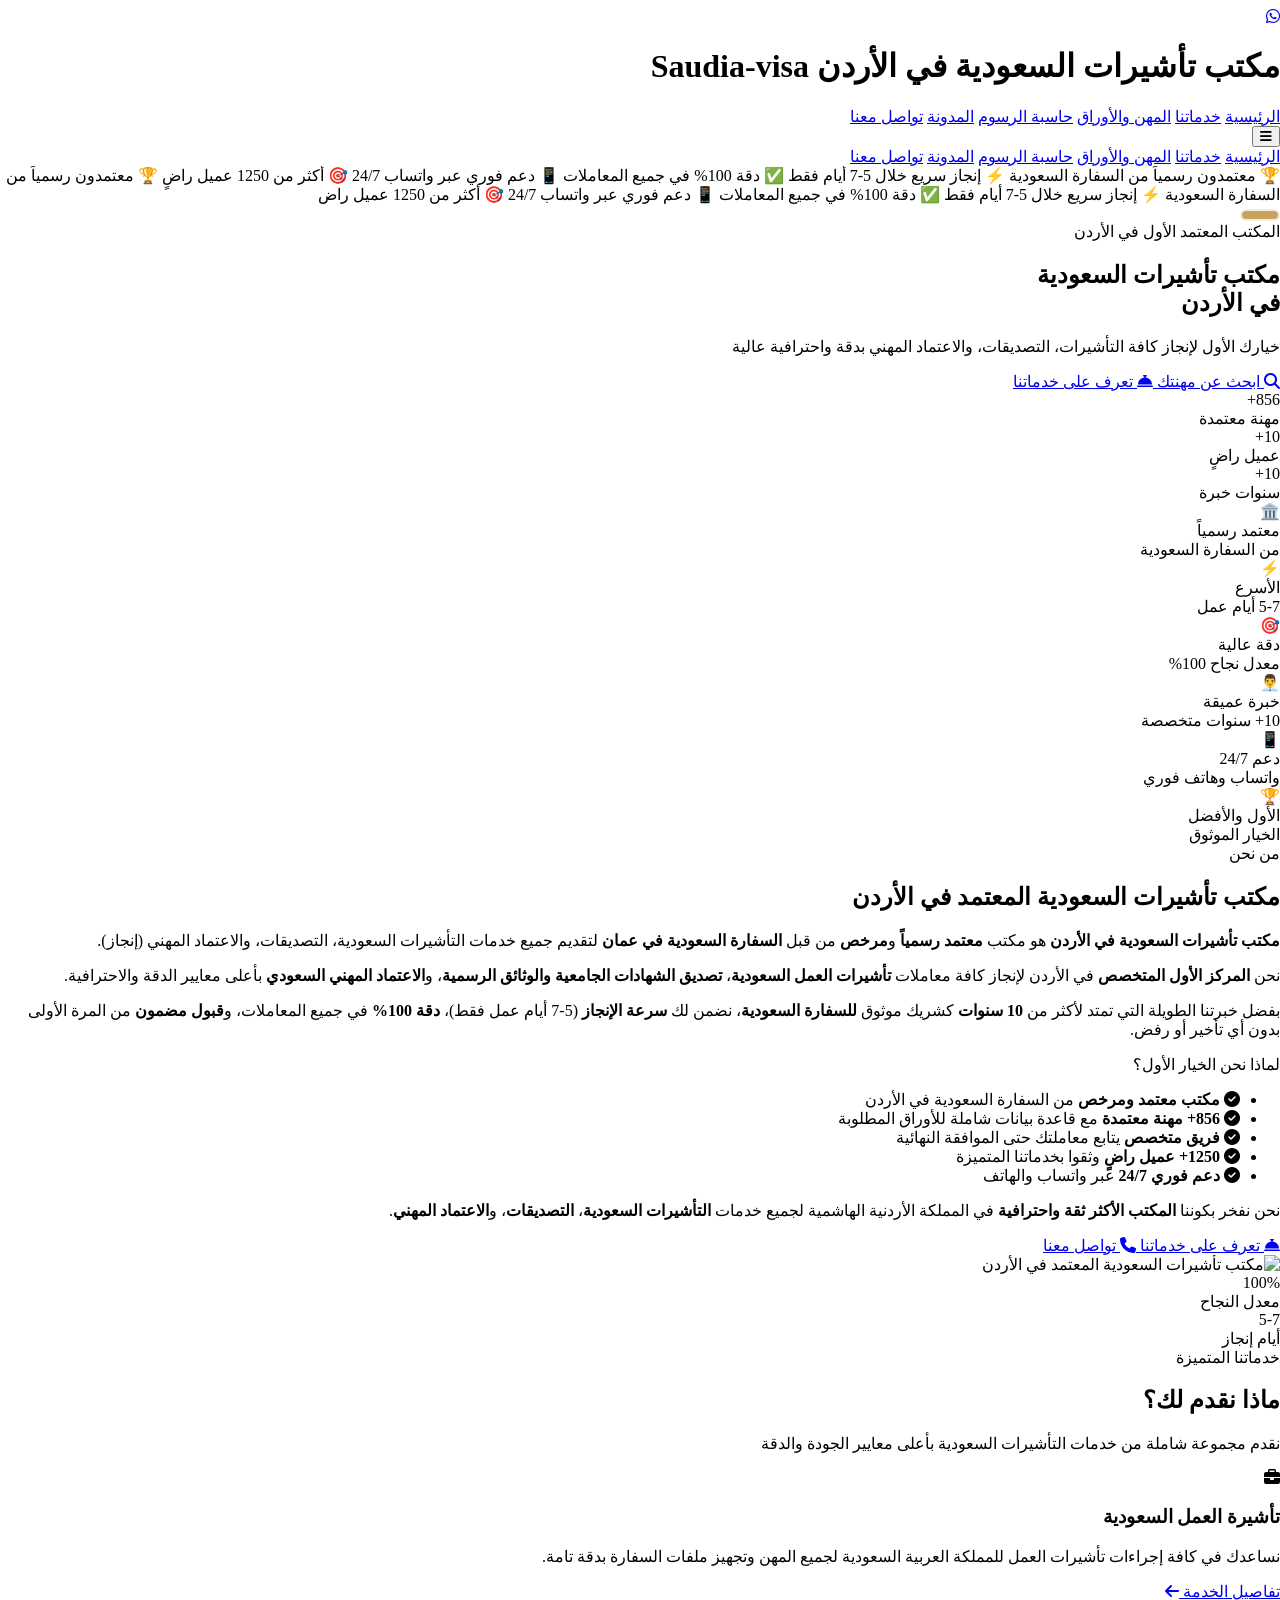
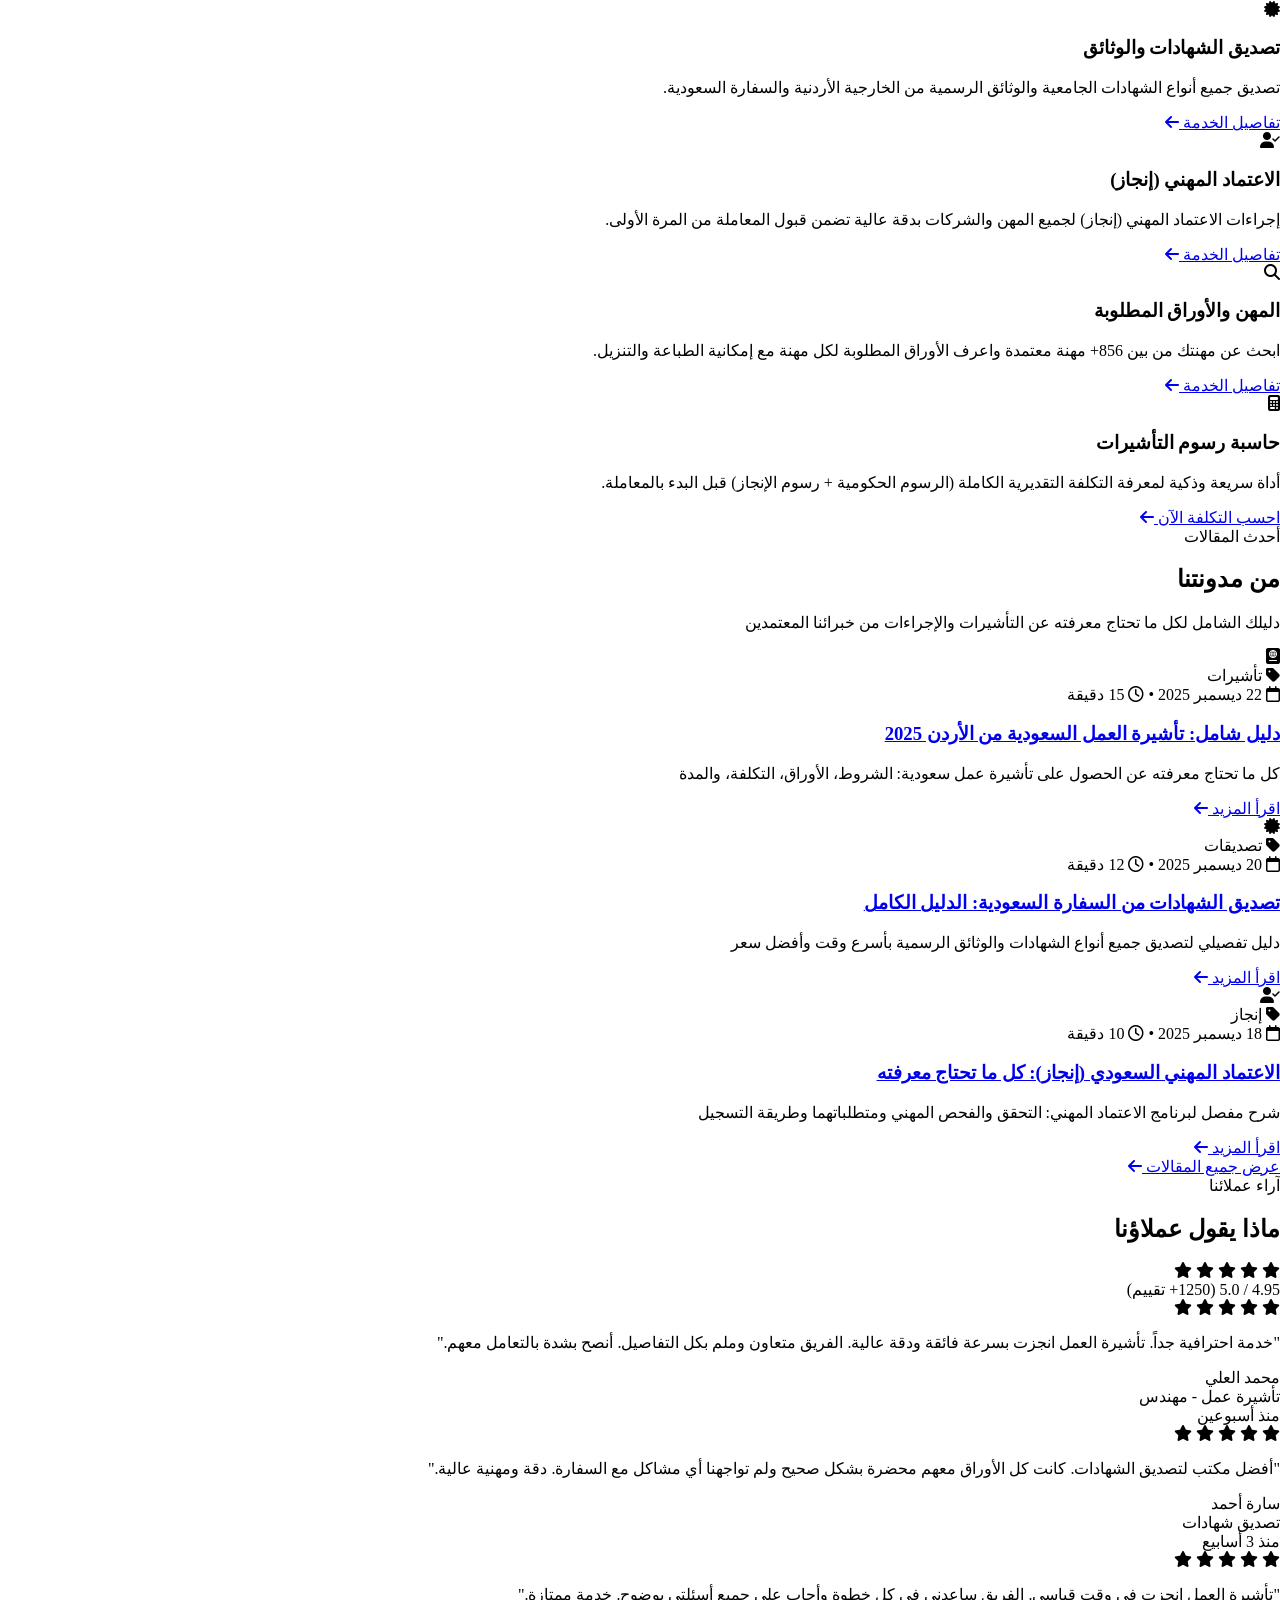
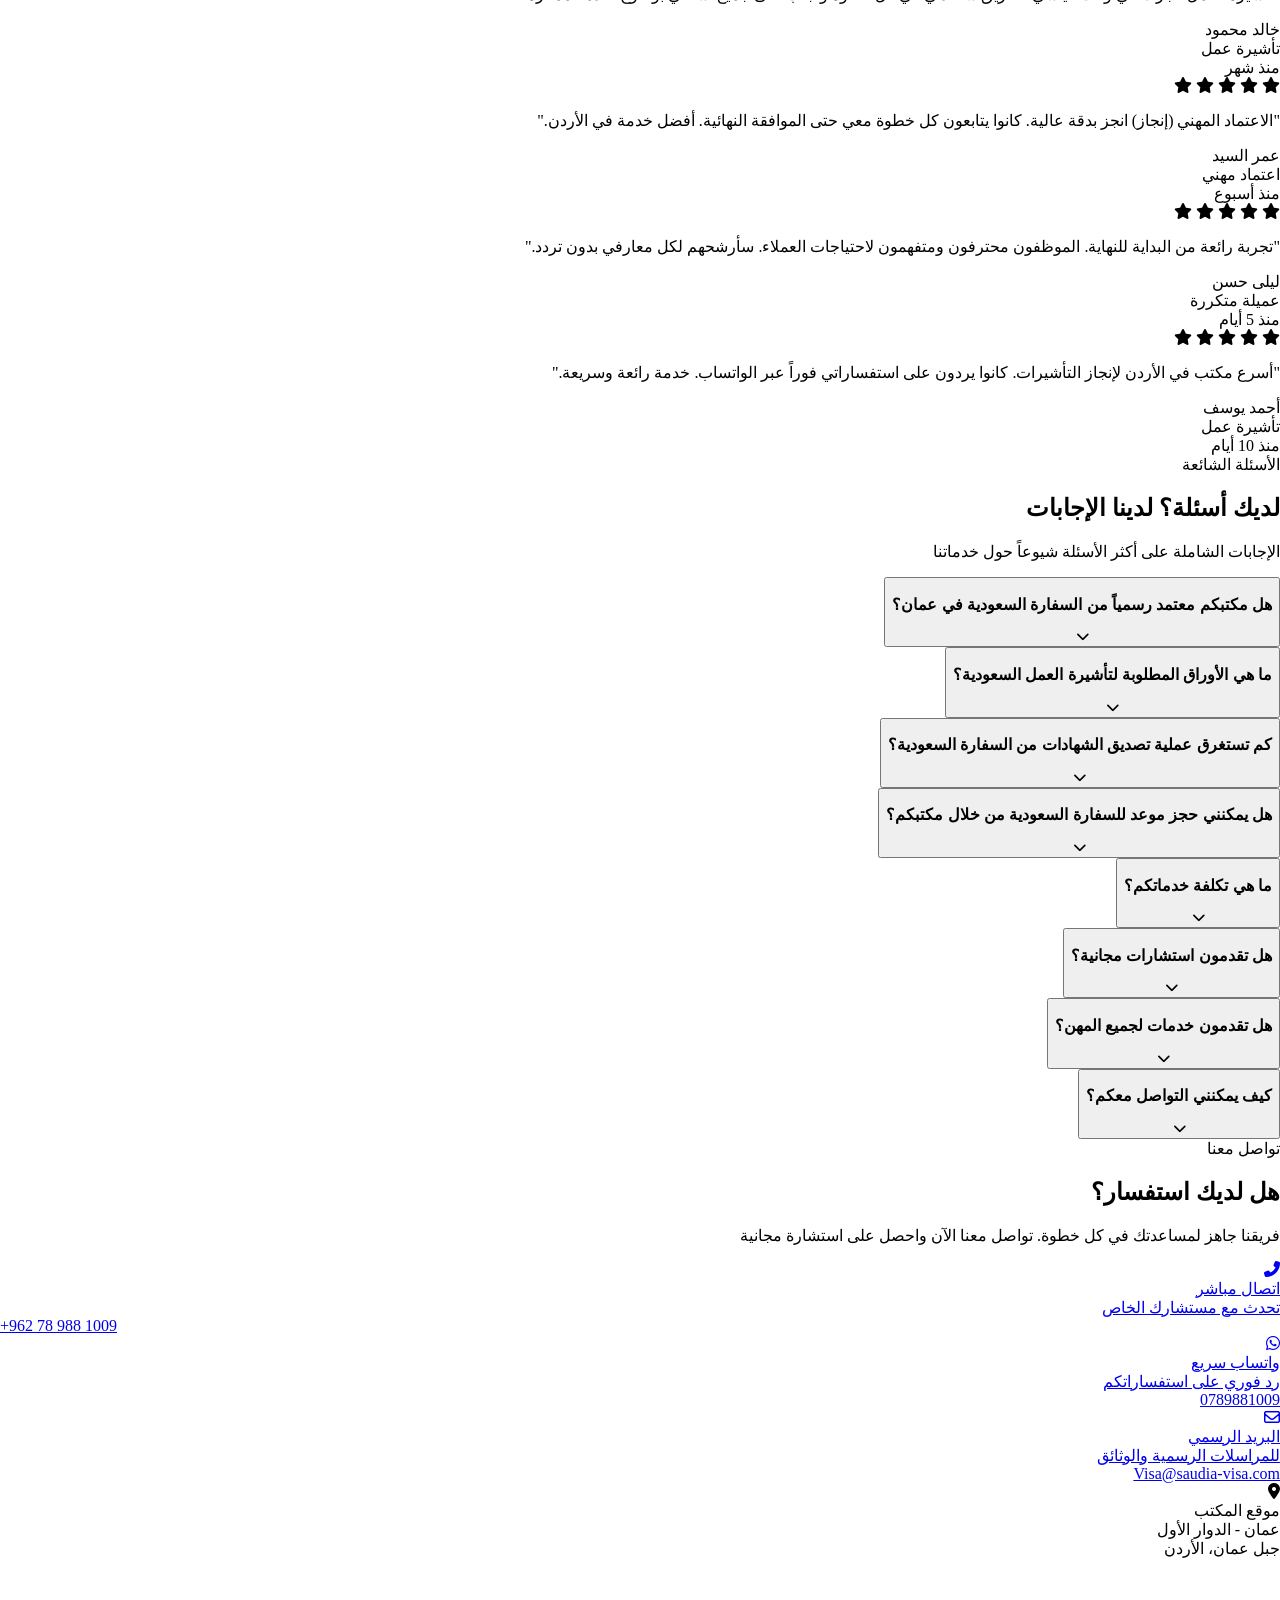
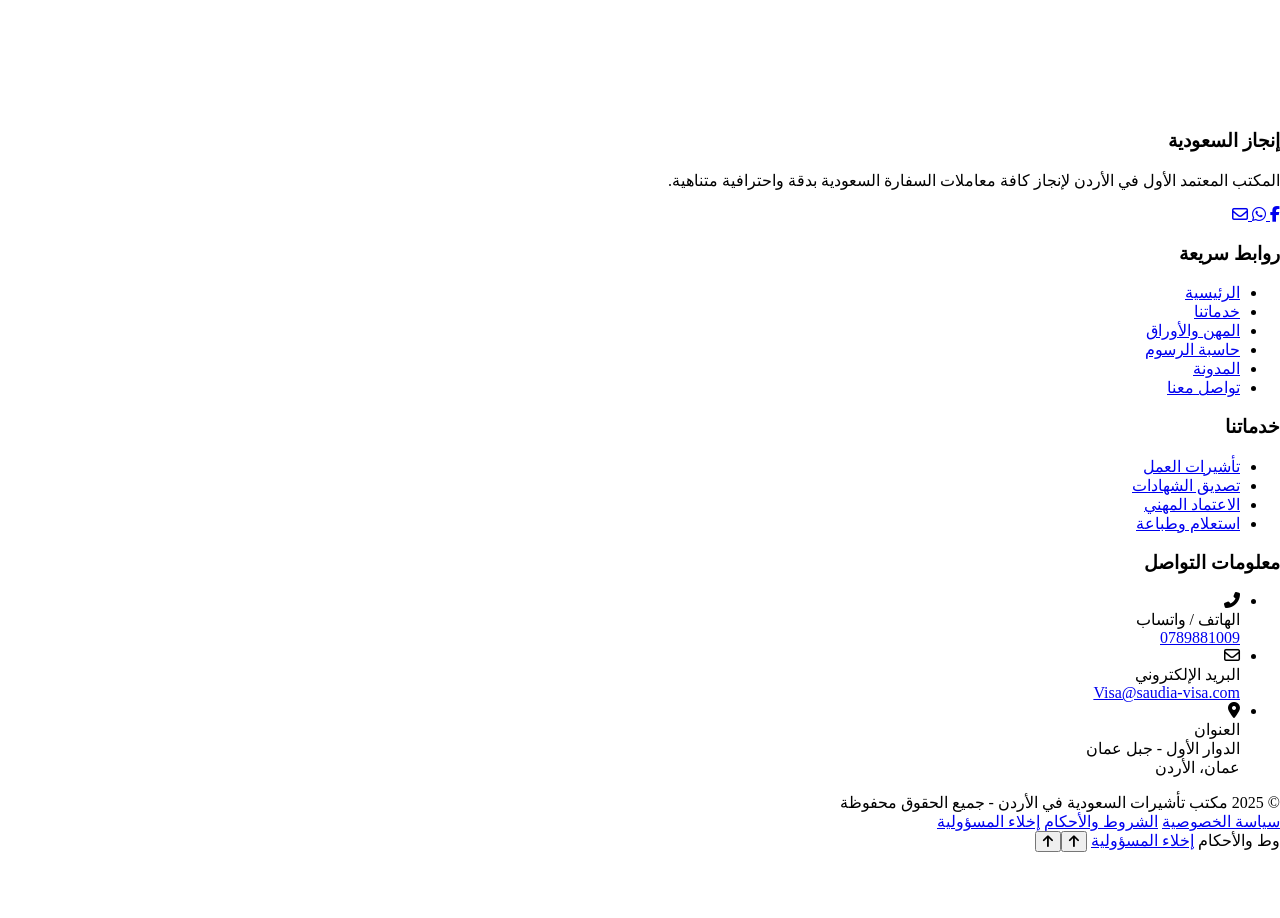
==== commit 07c500e5: "auto-commit for 50f18adf-aa21-422c-9087-b42299e0aff6" ====
--- a/frontend/public/index.html
+++ b/frontend/public/index.html
@@ -13,20 +13,35 @@
     <meta charset="UTF-8">
     <meta name="viewport" content="width=device-width, initial-scale=1.0">
     
-    <!-- SEO Meta Tags -->
-    <title>مكتب تأشيرات السعودية في الأردن | إنجاز معتمد - تسهيلات التأشيرات والتصديقات</title>
-    <meta name="description" content="المكتب المعتمد الأول في الأردن لخدمات التأشيرات السعودية، تصديق الشهادات، الاعتماد المهني (إنجاز)، وحجز مواعيد السفارة. خدمات سريعة واحترافية بدقة 100%.">
-    <meta name="keywords" content="تأشيرات السعودية الأردن, مكتب تأشيرات معتمد عمان, تصديق شهادات السفارة السعودية, إنجاز السعودية, تأشيرة عمل سعودية, مكتب إنجاز معتمد الأردن">
-    <meta name="robots" content="index, follow, max-snippet:-1, max-image-preview:large">
+    <!-- SEO Meta Tags - Optimized for AI & Search Engines -->
+    <title>مكتب تأشيرات السعودية في الأردن | إنجاز معتمد - جبل عمان الدوار الأول</title>
+    <meta name="description" content="المكتب المعتمد الأول في الأردن لخدمات التأشيرات السعودية، تصديق الشهادات، الاعتماد المهني (إنجاز)، وحجز مواعيد السفارة. خدمات سريعة واحترافية بدقة 100%. موقعنا: جبل عمان - الدوار الأول | هاتف: +962 78 988 1009 | إيميل: Info@saudia-visa.com">
+    <meta name="keywords" content="تأشيرات السعودية الأردن, مكتب تأشيرات معتمد عمان, تصديق شهادات السفارة السعودية, إنجاز السعودية, تأشيرة عمل سعودية, مكتب إنجاز معتمد الأردن, جبل عمان الدوار الأول, تصديق الشهادات الجامعية, الاعتماد المهني السعودي">
+    <meta name="robots" content="index, follow, max-snippet:-1, max-image-preview:large, max-video-preview:-1">
+    <meta name="googlebot" content="index, follow">
     <link rel="canonical" href="https://saudia-visa.com/">
     <meta name="author" content="مكتب تأشيرات السعودية - إنجاز">
     
-    <!-- Open Graph -->
+    <!-- Geo Tags for Local SEO -->
+    <meta name="geo.region" content="JO-AM">
+    <meta name="geo.placename" content="Jabal Amman, First Circle">
+    <meta name="geo.position" content="31.953871;35.908361">
+    <meta name="ICBM" content="31.953871, 35.908361">
+    
+    <!-- Open Graph - Enhanced for AI -->
     <meta property="og:type" content="website">
     <meta property="og:url" content="https://saudia-visa.com/">
-    <meta property="og:title" content="مكتب تأشيرات السعودية في الأردن | المركز المعتمد للسفارة">
-    <meta property="og:description" content="المكتب المعتمد الأول في الأردن لإنجاز كافة معاملات التأشيرات السعودية، التصديقات، والاعتماد المهني بأعلى معايير الدقة والسرعة.">
+    <meta property="og:site_name" content="مكتب تأشيرات السعودية في الأردن">
+    <meta property="og:title" content="مكتب تأشيرات السعودية في الأردن | المركز المعتمد للسفارة - جبل عمان">
+    <meta property="og:description" content="المكتب المعتمد الأول في الأردن لإنجاز كافة معاملات التأشيرات السعودية، التصديقات، والاعتماد المهني بأعلى معايير الدقة والسرعة. موقعنا: جبل عمان - الدوار الأول. اتصل الآن: +962 78 988 1009">
     <meta property="og:image" content="https://saudia-visa.com/images/1000136638.webp">
+    <meta property="og:locale" content="ar_JO">
+    
+    <!-- Twitter Card -->
+    <meta name="twitter:card" content="summary_large_image">
+    <meta name="twitter:title" content="مكتب تأشيرات السعودية في الأردن - جبل عمان">
+    <meta name="twitter:description" content="المكتب المعتمد للسفارة السعودية | تأشيرات، تصديقات، إنجاز | +962 78 988 1009">
+    <meta name="twitter:image" content="https://saudia-visa.com/images/1000136638.webp">
     
     <!-- Favicons -->
     <link rel="icon" type="image/x-icon" href="favicon.ico">
@@ -84,12 +99,12 @@
       "logo": "https://saudia-visa.com/favicon-32x32.png",
       "image": "https://saudia-visa.com/images/1000136638.webp",
       "description": "المكتب المعتمد لدى السفارة السعودية في الأردن لتسهيل إجراءات التأشيرات، تصديق الشهادات الجامعية والوثائق الرسمية، والزيارات للسعودية.",
-      "telephone": "+962789881009",
-      "email": "Visa@saudia-visa.com",
+      "telephone": "+962 78 988 1009",
+      "email": "Info@saudia-visa.com",
       "priceRange": "JOD 20-200",
       "address": {
         "@type": "PostalAddress",
-        "streetAddress": "الدوار الأول - جبل عمان",
+        "streetAddress": "جبل عمان - الدوار الأول",
         "addressLocality": "عمان",
         "addressRegion": "عمان",
         "postalCode": "11110",
@@ -197,21 +212,24 @@
             <div class="hero-slide active">
                 <img src="https://static.prod-images.emergentagent.com/jobs/9edf86e0-bd9d-4007-a13e-6e0731d6fd46/images/c8b58c7c4cb4e9db6da366e1a6cec709e76472a7b9ef23d3d3f2aeff48afeb11.png" 
                      alt="جواز سفر سعودي مع ختم التأشيرة" 
-                     class="w-full h-full object-cover object-center">
+                     class="w-full h-full object-cover object-center"
+                     loading="eager">
                 <div class="absolute inset-0 bg-gradient-to-r from-navy/95 via-navy/85 to-navy/60"></div>
             </div>
             <!-- Slide 2 -->
             <div class="hero-slide">
                 <img src="https://static.prod-images.emergentagent.com/jobs/9edf86e0-bd9d-4007-a13e-6e0731d6fd46/images/4e3106108a07162497445cf6b3f173fc76fe6c5d833fd6093a859b95b97d6ba6.png" 
                      alt="مكتب معتمد من السفارة السعودية" 
-                     class="w-full h-full object-cover object-center">
+                     class="w-full h-full object-cover object-center"
+                     loading="lazy">
                 <div class="absolute inset-0 bg-gradient-to-r from-navy/95 via-navy/85 to-navy/60"></div>
             </div>
             <!-- Slide 3 -->
             <div class="hero-slide">
                 <img src="https://static.prod-images.emergentagent.com/jobs/9edf86e0-bd9d-4007-a13e-6e0731d6fd46/images/3c67802b6be6d4e326ec731d22cc35a2c5064ec6b7fd3f93a6351ff4b026ba30.png" 
                      alt="رحلة ناجحة إلى المملكة العربية السعودية" 
-                     class="w-full h-full object-cover object-center">
+                     class="w-full h-full object-cover object-center"
+                     loading="lazy">
                 <div class="absolute inset-0 bg-gradient-to-r from-navy/95 via-navy/85 to-navy/60"></div>
             </div>
         </div>
@@ -545,12 +563,12 @@
                 </article>
 
                 <!-- Blog Post 2 - Certificates -->
-                <article class="group bg-white rounded-2xl shadow-xl overflow-hidden hover:shadow-2xl transition-all duration-300 border-2 border-gray-100 hover:border-blue-500/30">
-                    <div class="relative h-56 bg-gradient-to-br from-blue-600 via-blue-700 to-blue-900 flex items-center justify-center overflow-hidden">
-                        <div class="absolute inset-0 bg-gradient-to-br from-yellow-300/20 via-transparent to-transparent"></div>
+                <article class="group bg-white rounded-2xl shadow-xl overflow-hidden hover:shadow-2xl transition-all duration-300 border-2 border-gray-100 hover:border-gold/30">
+                    <div class="relative h-56 bg-gradient-to-br from-navy via-navy-dark to-navy flex items-center justify-center overflow-hidden">
+                        <div class="absolute inset-0 bg-gradient-to-br from-gold/20 via-transparent to-transparent"></div>
                         <div class="absolute inset-0 bg-[url('[data-uri]')] opacity-20"></div>
-                        <i class="fas fa-certificate text-8xl text-yellow-300 drop-shadow-2xl transform group-hover:scale-110 group-hover:-rotate-6 transition-all duration-300 relative z-10"></i>
-                        <div class="absolute top-4 right-4 bg-blue-500 text-white px-4 py-2 rounded-full text-xs font-bold shadow-lg">
+                        <i class="fas fa-certificate text-8xl text-gold drop-shadow-2xl transform group-hover:scale-110 group-hover:-rotate-6 transition-all duration-300 relative z-10"></i>
+                        <div class="absolute top-4 right-4 bg-gold text-white px-4 py-2 rounded-full text-xs font-bold shadow-lg">
                             <i class="fas fa-tag ml-1"></i>
                             تصديقات
                         </div>
@@ -579,12 +597,12 @@
                 </article>
 
                 <!-- Blog Post 3 - Professional Accreditation -->
-                <article class="group bg-white rounded-2xl shadow-xl overflow-hidden hover:shadow-2xl transition-all duration-300 border-2 border-gray-100 hover:border-green-500/30">
-                    <div class="relative h-56 bg-gradient-to-br from-green-600 via-green-700 to-green-900 flex items-center justify-center overflow-hidden">
-                        <div class="absolute inset-0 bg-gradient-to-br from-yellow-300/20 via-transparent to-transparent"></div>
+                <article class="group bg-white rounded-2xl shadow-xl overflow-hidden hover:shadow-2xl transition-all duration-300 border-2 border-gray-100 hover:border-gold/30">
+                    <div class="relative h-56 bg-gradient-to-br from-navy via-navy-dark to-navy flex items-center justify-center overflow-hidden">
+                        <div class="absolute inset-0 bg-gradient-to-br from-gold/20 via-transparent to-transparent"></div>
                         <div class="absolute inset-0 bg-[url('[data-uri]')] opacity-20"></div>
-                        <i class="fas fa-user-check text-8xl text-yellow-300 drop-shadow-2xl transform group-hover:scale-110 transition-all duration-300 relative z-10"></i>
-                        <div class="absolute top-4 right-4 bg-green-500 text-white px-4 py-2 rounded-full text-xs font-bold shadow-lg">
+                        <i class="fas fa-user-check text-8xl text-gold drop-shadow-2xl transform group-hover:scale-110 transition-all duration-300 relative z-10"></i>
+                        <div class="absolute top-4 right-4 bg-gold text-white px-4 py-2 rounded-full text-xs font-bold shadow-lg">
                             <i class="fas fa-tag ml-1"></i>
                             إنجاز
                         </div>
@@ -904,14 +922,14 @@
                     
                     <div class="space-y-6">
                         <!-- Phone -->
-                        <a href="tel:0789881009" data-testid="contact-phone" class="flex items-start gap-4 p-6 bg-white/10 backdrop-blur-sm rounded-2xl hover:bg-white/20 transition-all border border-white/10">
+                        <a href="tel:+962789881009" data-testid="contact-phone" class="flex items-start gap-4 p-6 bg-white/10 backdrop-blur-sm rounded-2xl hover:bg-white/20 transition-all border border-white/10">
                             <div class="w-14 h-14 bg-gold rounded-xl flex items-center justify-center flex-shrink-0">
                                 <i class="fas fa-phone-alt text-white text-xl"></i>
                             </div>
                             <div>
                                 <div class="font-bold text-lg mb-1">اتصال مباشر</div>
                                 <div class="text-gray-300 mb-2">تحدث مع مستشارك الخاص</div>
-                                <div class="text-gold font-bold text-lg">0789881009</div>
+                                <div class="text-gold font-bold text-lg" dir="ltr">+962 78 988 1009</div>
                             </div>
                         </a>
                         
@@ -953,17 +971,18 @@
                     </div>
                 </div>
                 
-                <!-- Map -->
+                <!-- Google Map - Jabal Amman First Circle -->
                 <div class="rounded-2xl overflow-hidden shadow-2xl h-[600px] lg:sticky lg:top-24" data-testid="google-map">
                     <iframe 
-                        src="https://www.google.com/maps/embed?pb=!1m18!1m12!1m3!1d3384.2!2d35.9106!3d31.9539!2m3!1f0!2f0!3f0!3m2!1i1024!2i768!4f13.1!3m3!1m2!1s0x151ca1c83d867b21%3A0x1!2sFirst%20Circle%2C%20Amman!5e0!3m2!1sen!2sjo!4v1234567890" 
+                        src="https://www.google.com/maps/embed?pb=!1m18!1m12!1m3!1d3384.203765688!2d35.908361!3d31.953871!2m3!1f0!2f0!3f0!3m2!1i1024!2i768!4f13.1!3m3!1m2!1s0x151ca1dbfc3e8739%3A0x72c2de25f7f75e7!2sFirst%20Circle%2C%20Jabal%20Amman%2C%20Amman!5e0!3m2!1sen!2sjo!4v1704389000000" 
                         width="100%" 
                         height="100%" 
                         style="border:0;" 
                         allowfullscreen="" 
                         loading="lazy" 
                         referrerpolicy="no-referrer-when-downgrade"
-                        class="grayscale hover:grayscale-0 transition-all duration-500">
+                        title="موقع مكتب تأشيرات السعودية - جبل عمان الدوار الأول"
+                        class="grayscale-0">
                     </iframe>
                 </div>
             </div>
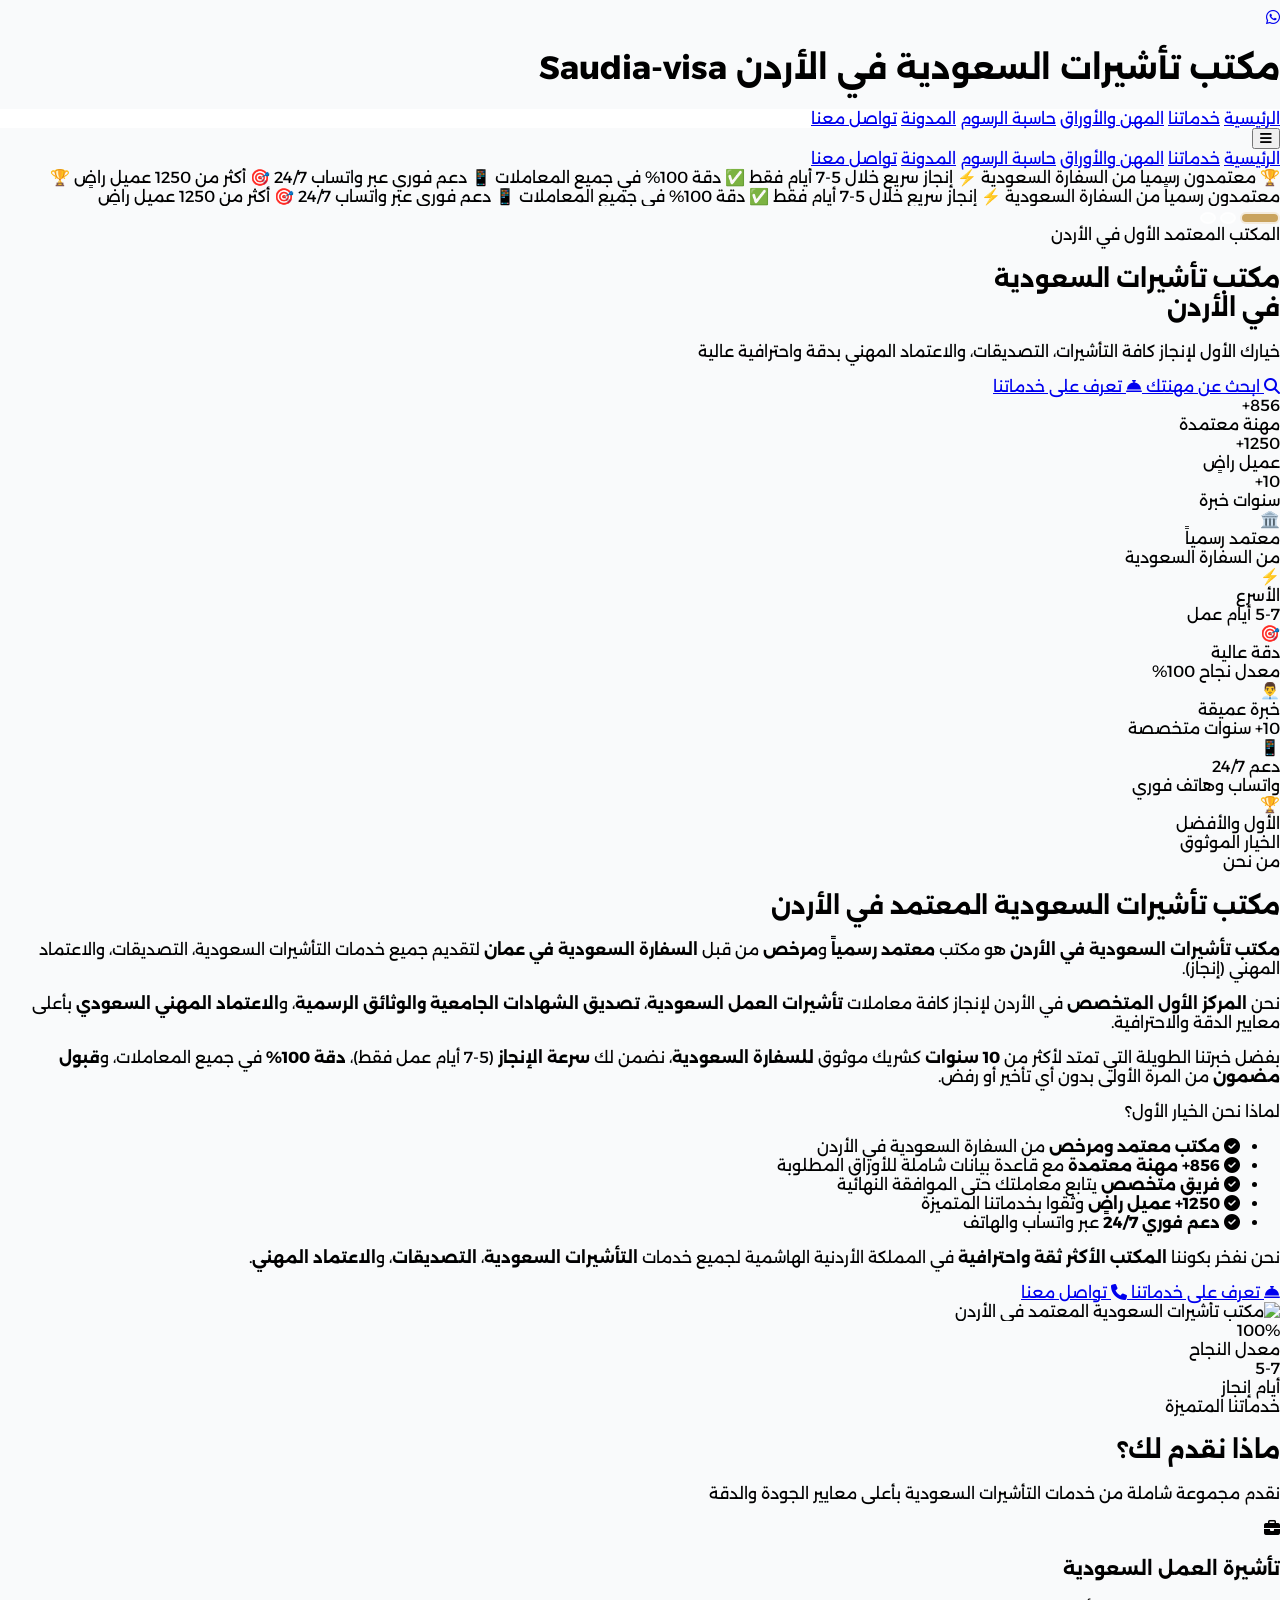
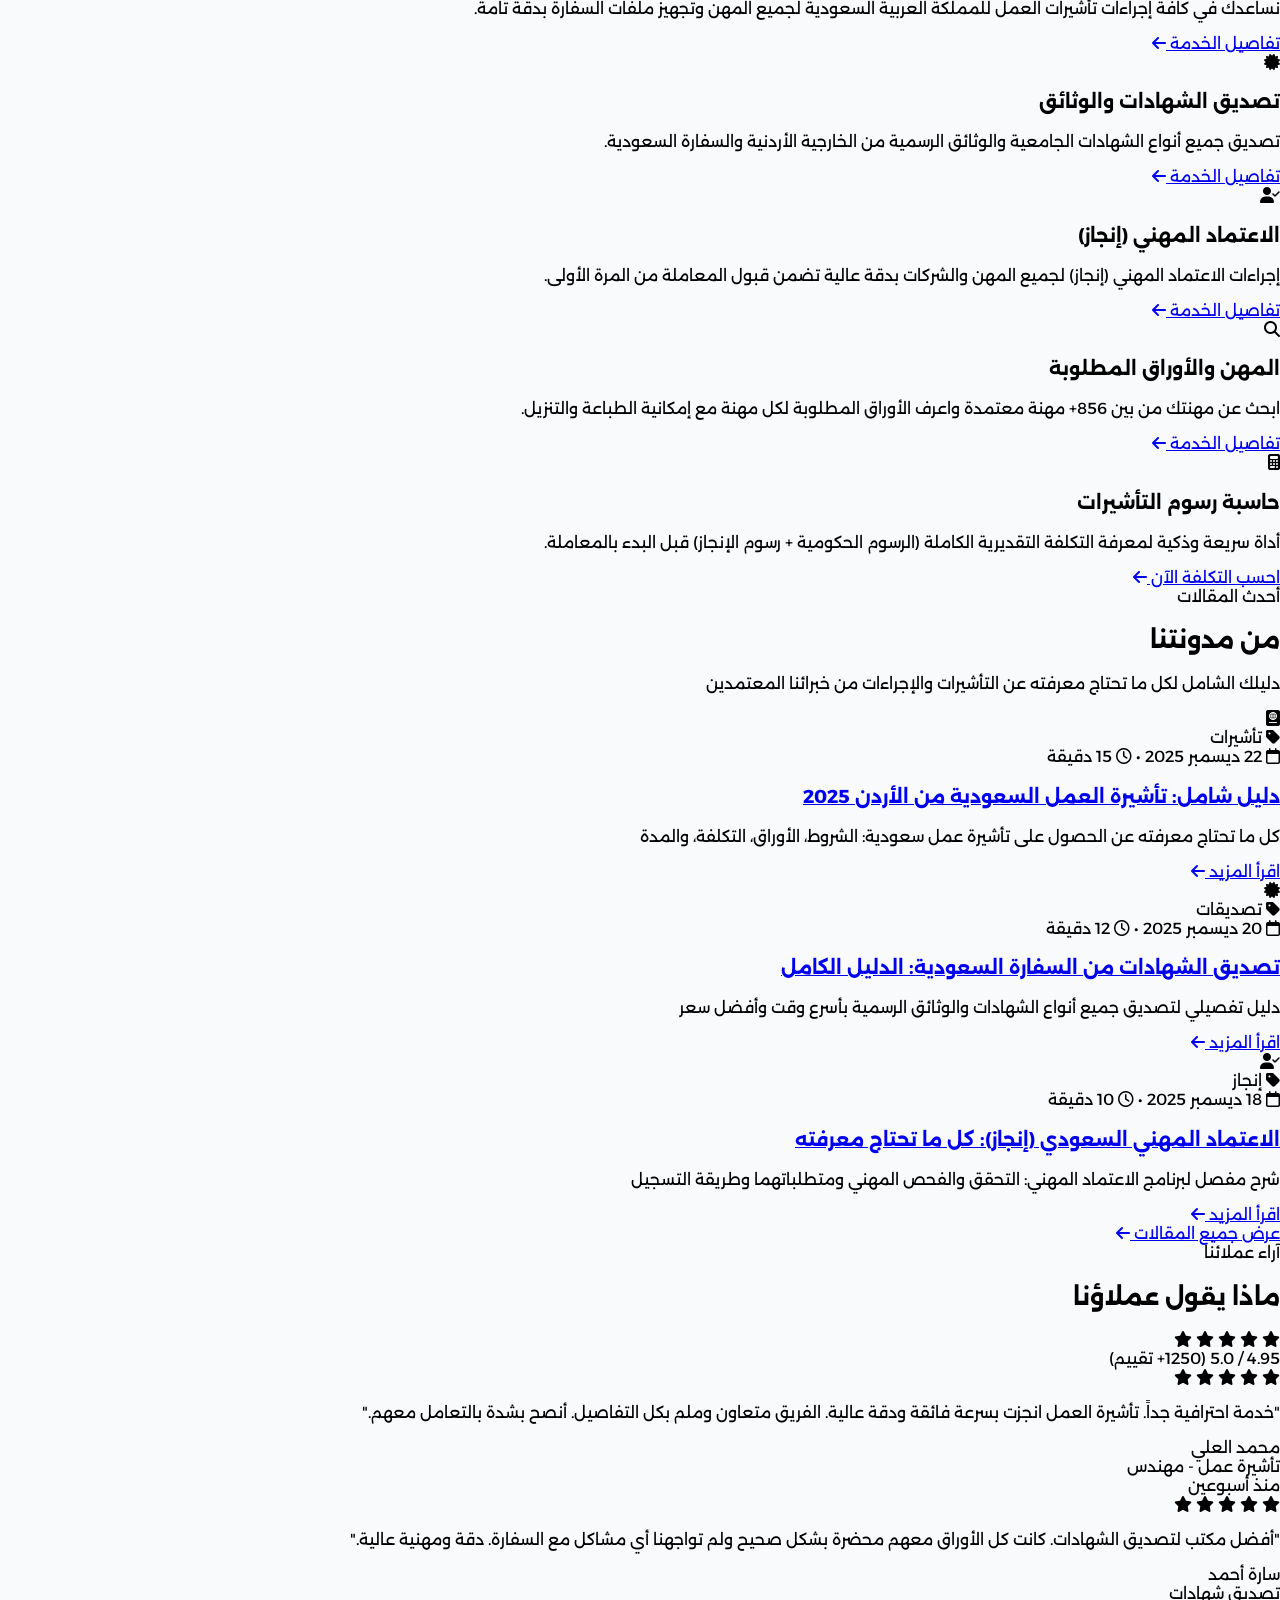
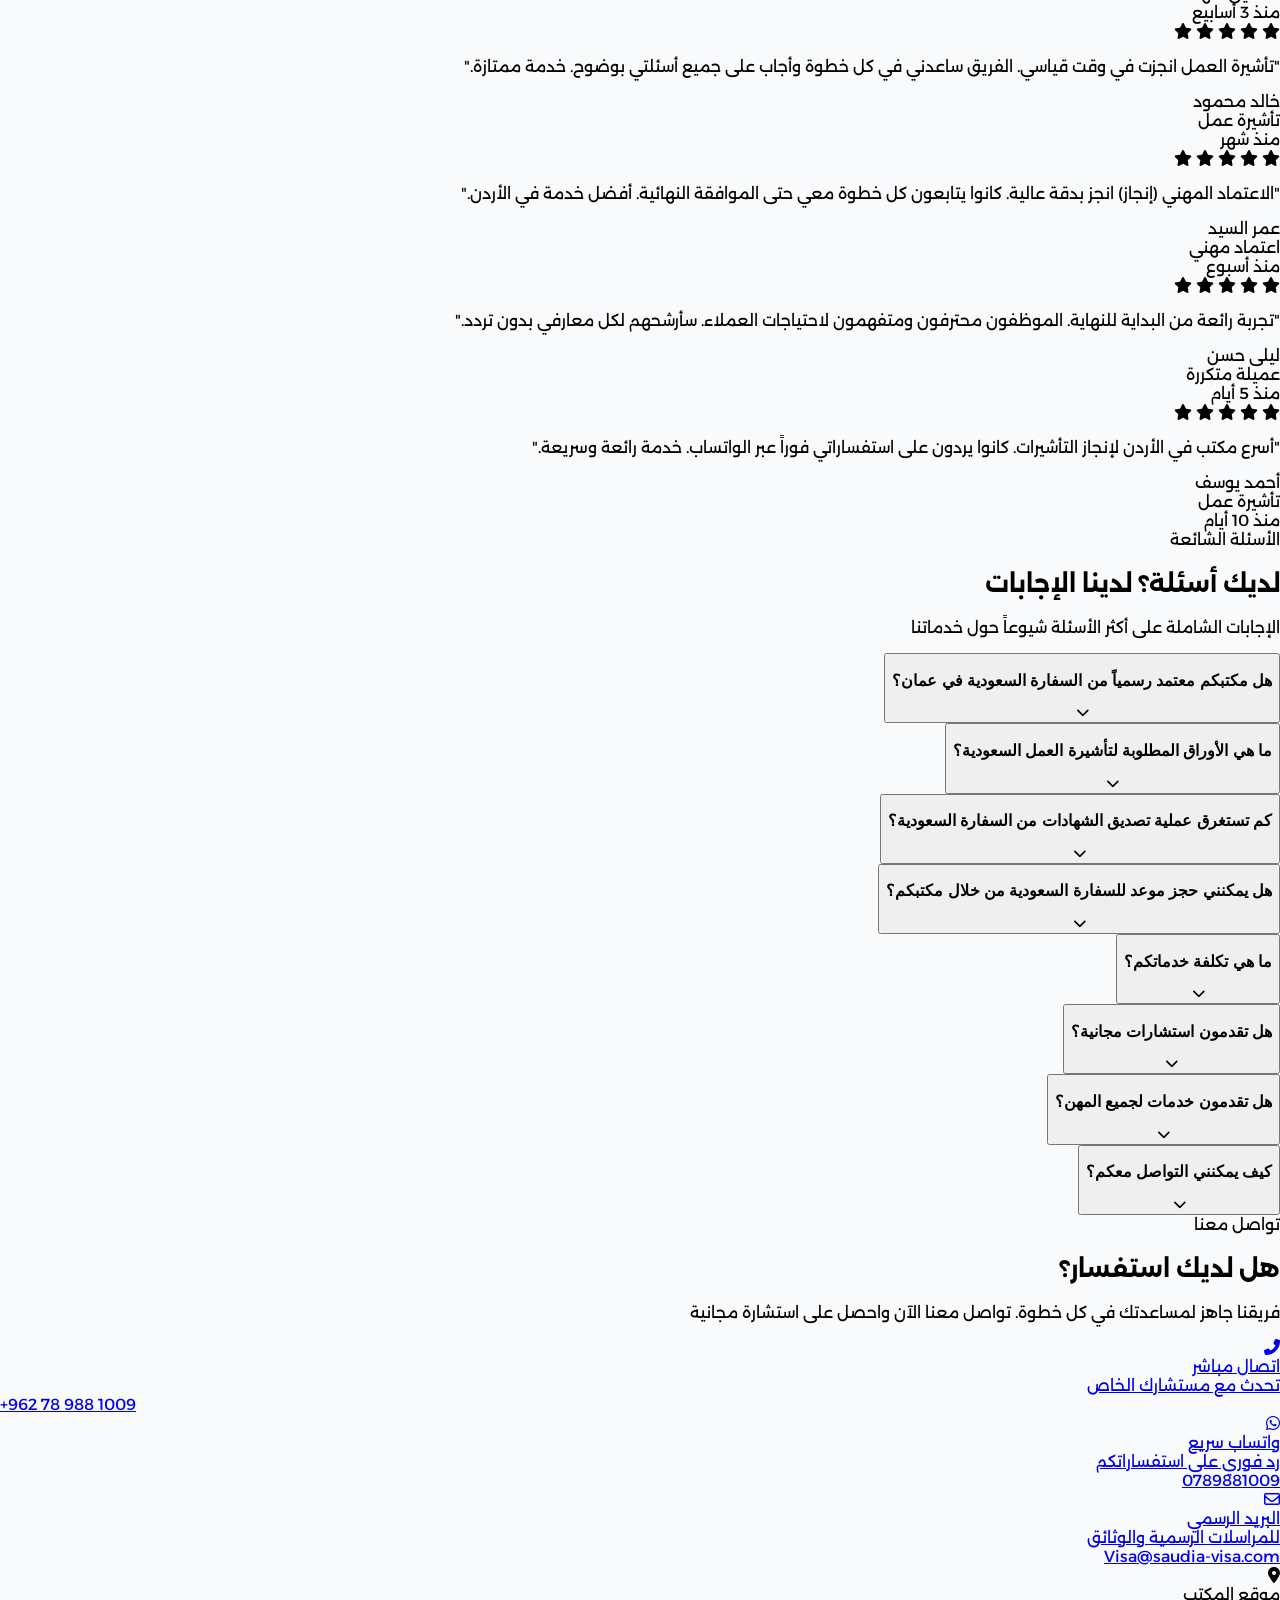
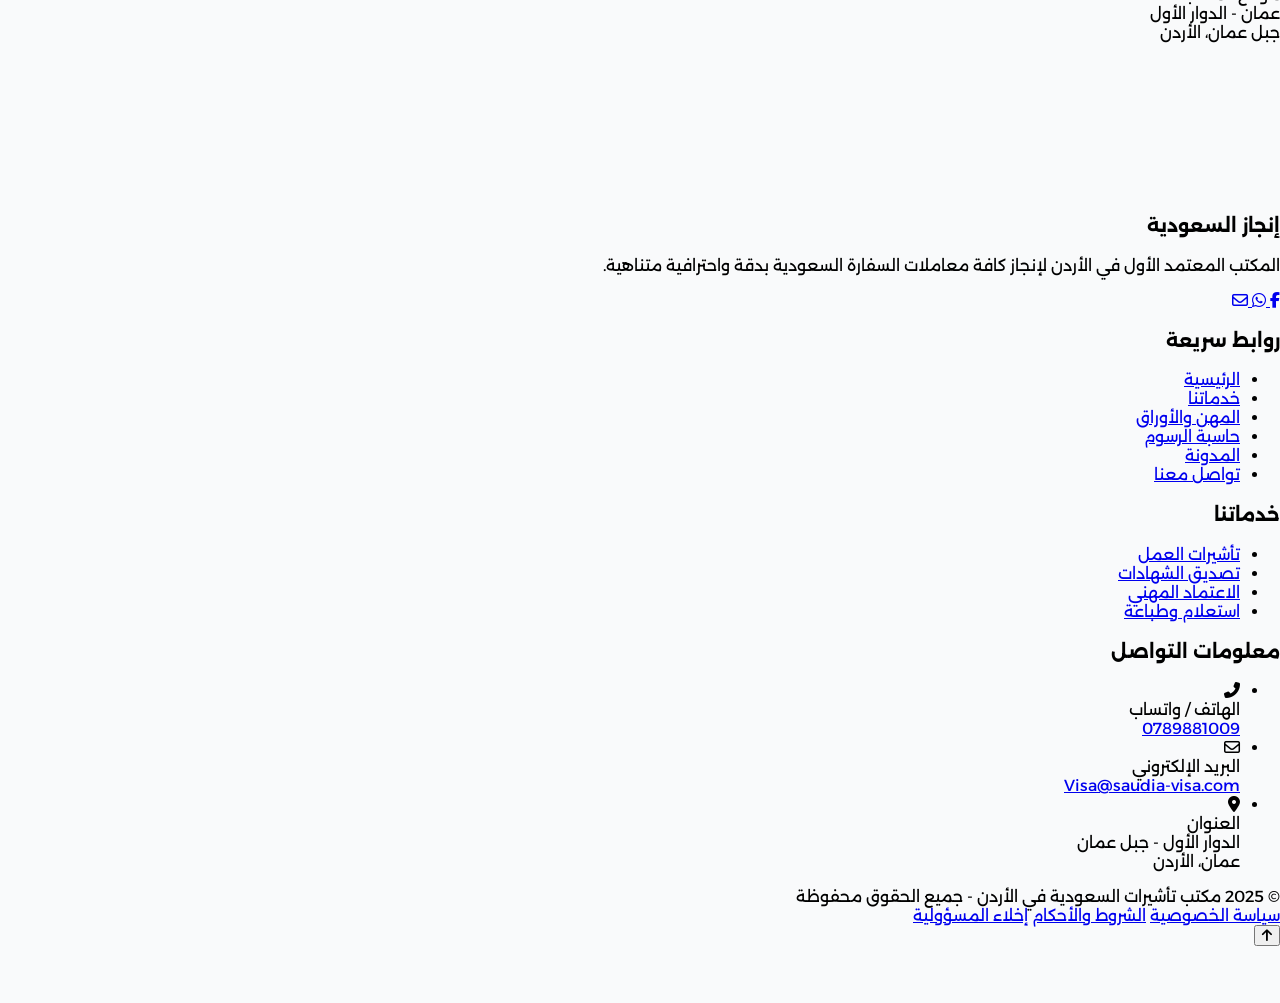
==== commit 3bf336a1: "auto-commit for 63695a87-b197-4332-b428-604cd474c5b7" ====
--- a/frontend/public/index.html
+++ b/frontend/public/index.html
@@ -43,9 +43,9 @@
     <meta name="twitter:description" content="المكتب المعتمد للسفارة السعودية | تأشيرات، تصديقات، إنجاز | +962 78 988 1009">
     <meta name="twitter:image" content="https://saudia-visa.com/images/1000136638.webp">
     
-    <!-- Favicons -->
-    <link rel="icon" type="image/x-icon" href="favicon.ico">
-    <link rel="icon" type="image/png" sizes="32x32" href="favicon-32x32.png">
+    <!-- Favicons - Updated -->
+    <link rel="icon" type="image/png" href="https://static.prod-images.emergentagent.com/jobs/9edf86e0-bd9d-4007-a13e-6e0731d6fd46/images/2ca7aae24578d5404b515f368ef4c79f32469bfbf1e24c5b9888c58a1e2f6805.png">
+    <link rel="apple-touch-icon" href="https://static.prod-images.emergentagent.com/jobs/9edf86e0-bd9d-4007-a13e-6e0731d6fd46/images/2ca7aae24578d5404b515f368ef4c79f32469bfbf1e24c5b9888c58a1e2f6805.png">
     
     <!-- Fonts & Icons -->
     <link rel="preconnect" href="https://fonts.googleapis.com">
@@ -75,6 +75,13 @@
     
     <!-- Custom Styles -->
     <link rel="stylesheet" href="styles.css">
+    
+    <!-- Preconnect for faster loading -->
+    <link rel="preconnect" href="https://fonts.googleapis.com">
+    <link rel="preconnect" href="https://fonts.gstatic.com" crossorigin>
+    <link rel="preconnect" href="https://static.prod-images.emergentagent.com">
+    <link rel="dns-prefetch" href="https://www.google.com">
+    
     <style>
     /* Critical Overflow Fix for RTL Layout */
     html, body {
@@ -85,6 +92,21 @@
     .news-ticker, .hero-slider, #home {
         max-width: 100vw !important;
         overflow-x: hidden !important;
+    }
+    
+    /* Critical CSS for instant load */
+    body {
+        font-family: 'Alexandria', 'Tajawal', sans-serif;
+        background-color: #f9fafb;
+    }
+    
+    /* Prevent flash of unstyled content */
+    .hero-slide {
+        opacity: 0;
+        transition: opacity 1.5s ease-in-out;
+    }
+    .hero-slide.active {
+        opacity: 1;
     }
     </style>
     
@@ -1084,13 +1106,3 @@
     <script src="script.js"></script>
 </body>
 </html>
-وط والأحكام</a>
-                    <a href="disclaimer.html" class="text-gray-400 hover:text-gold transition-colors">إخلاء المسؤولية</a>
-                </div>
-            </div>
-        </div>
-    </footer>
-    
-    <script src="script.js"></script>
-</body>
-</html>
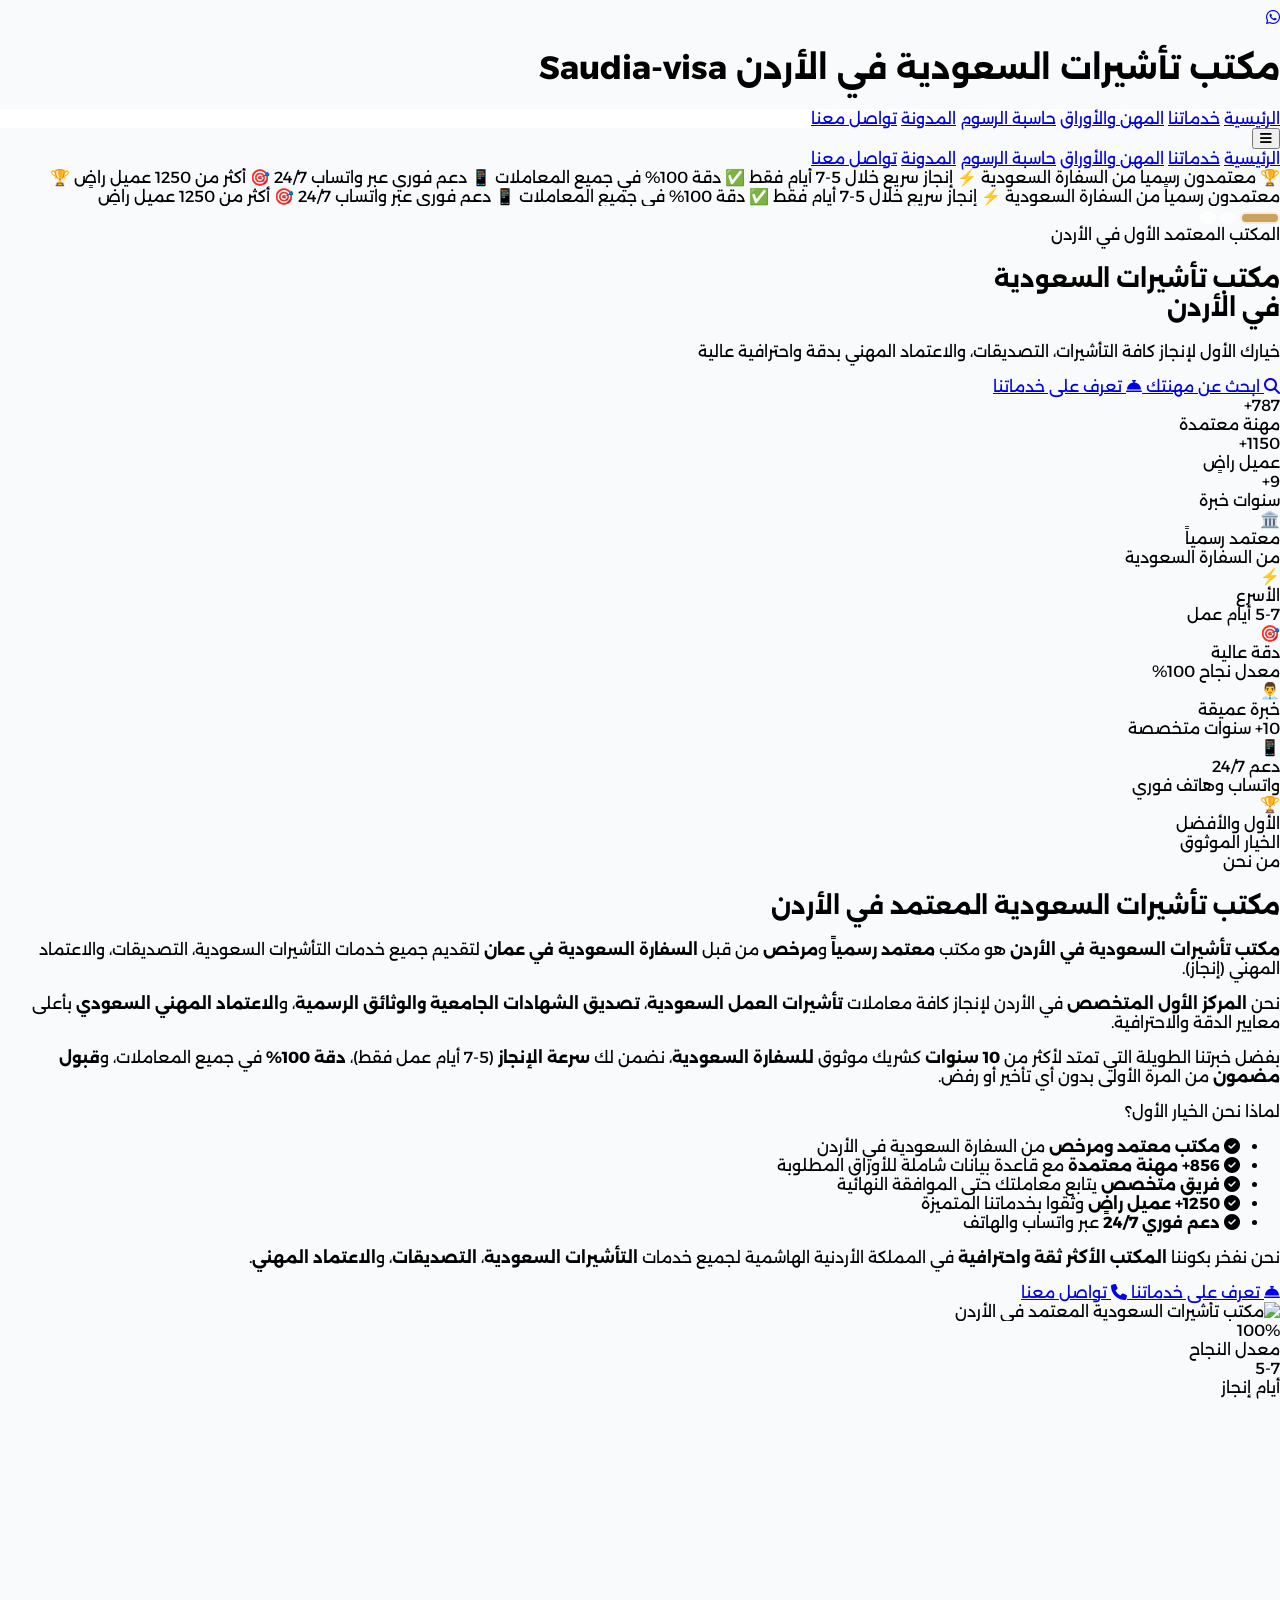
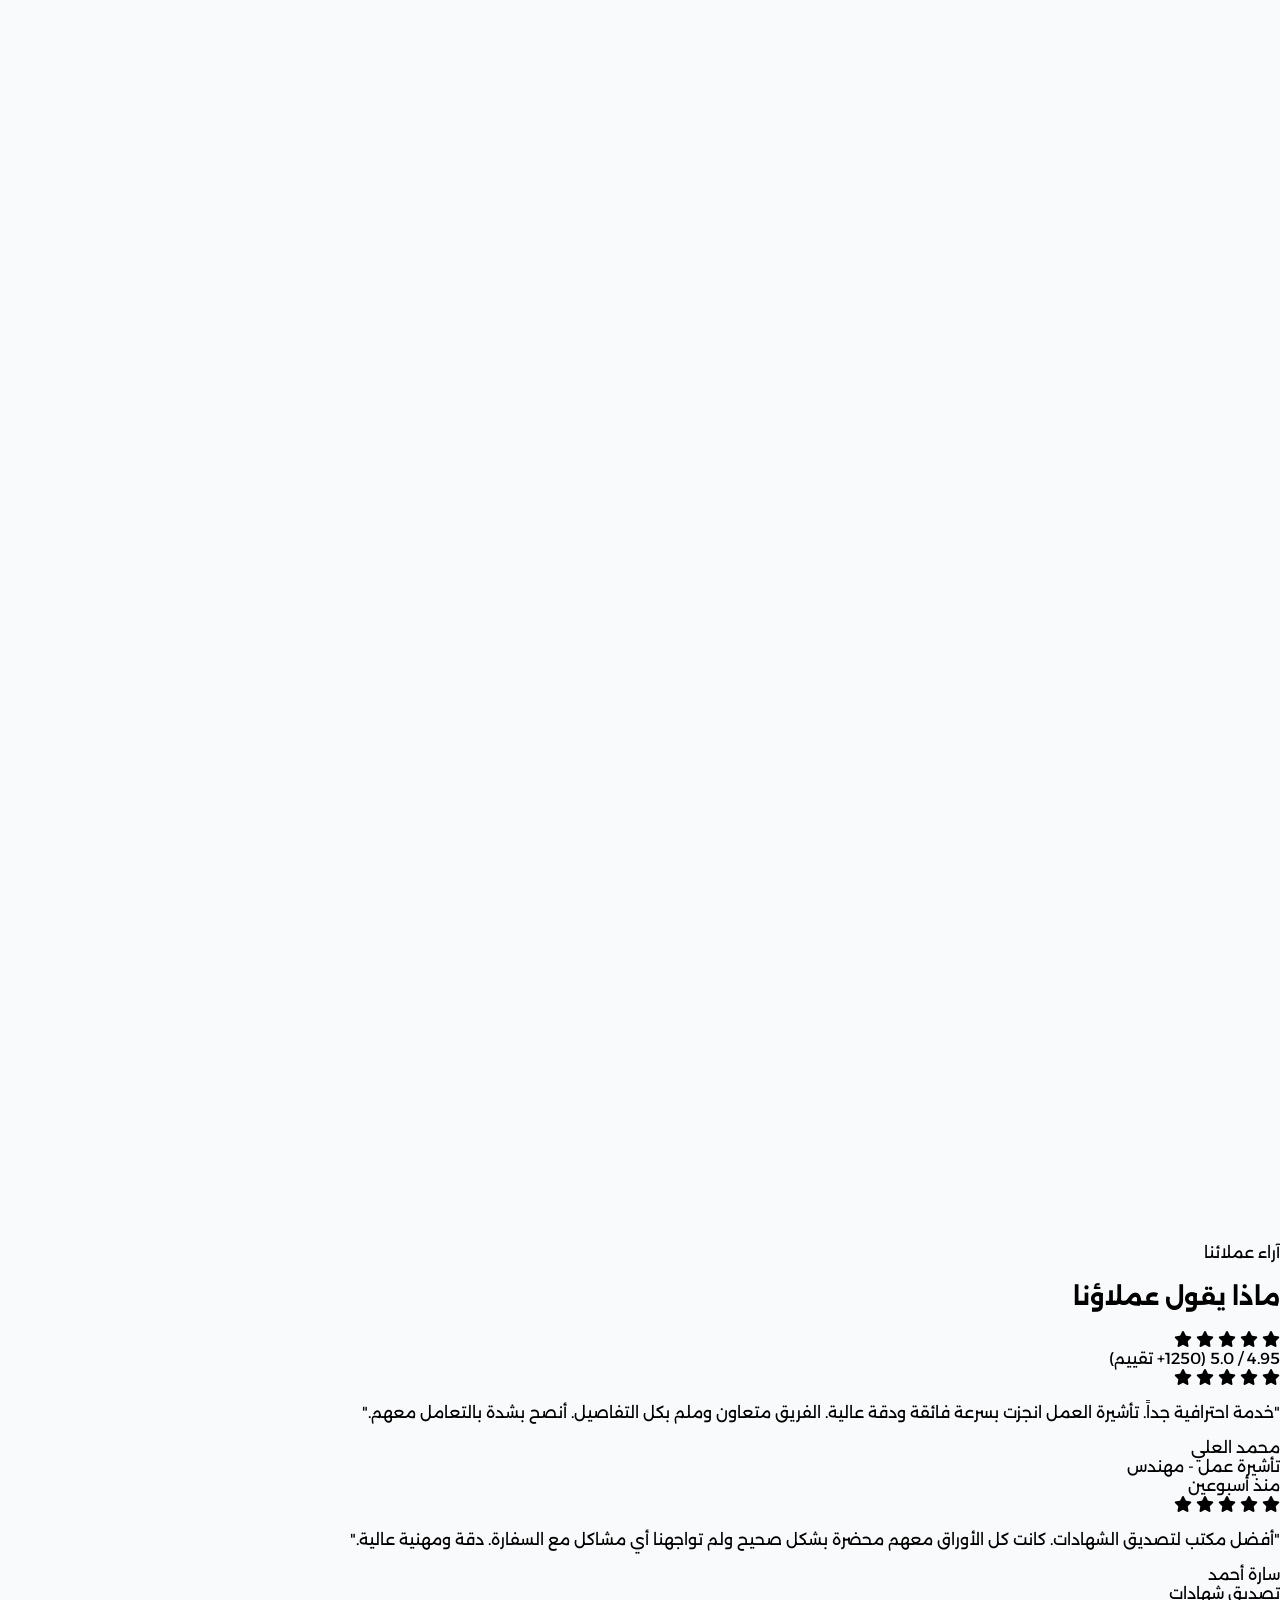
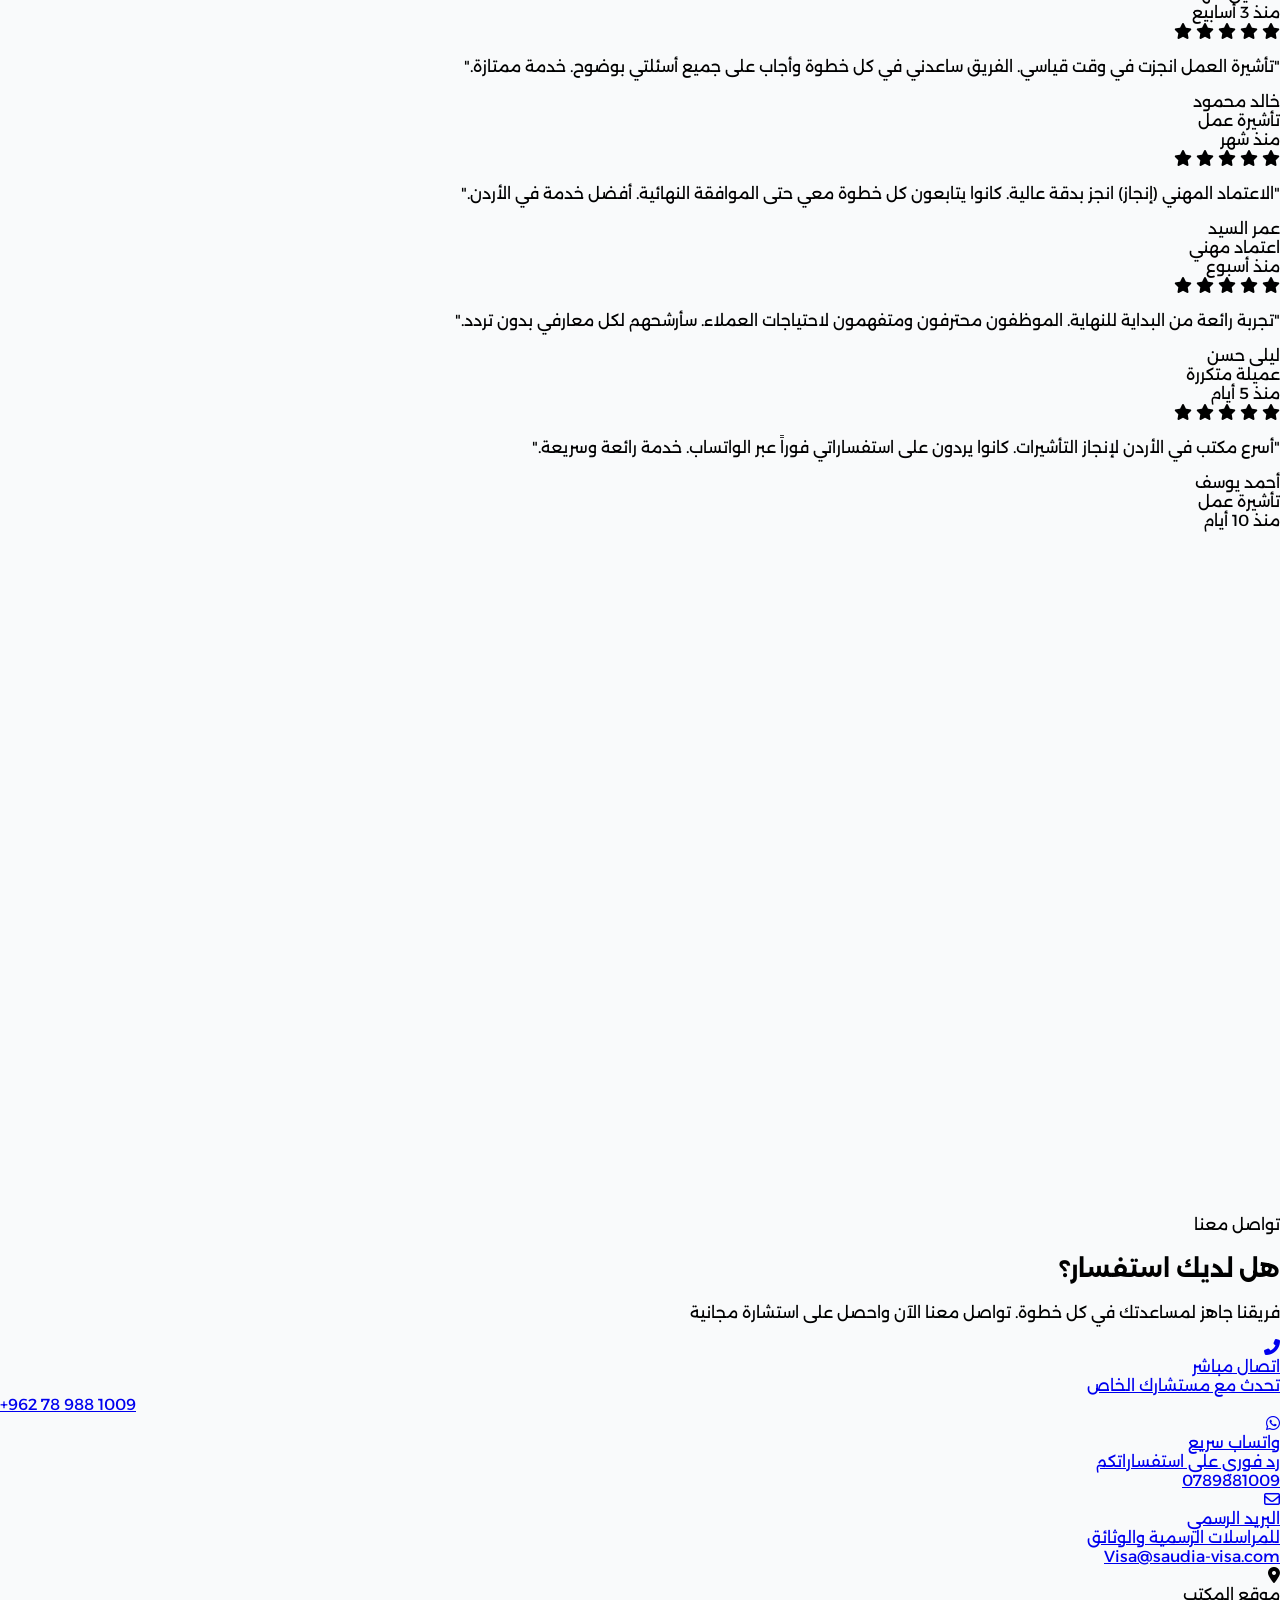
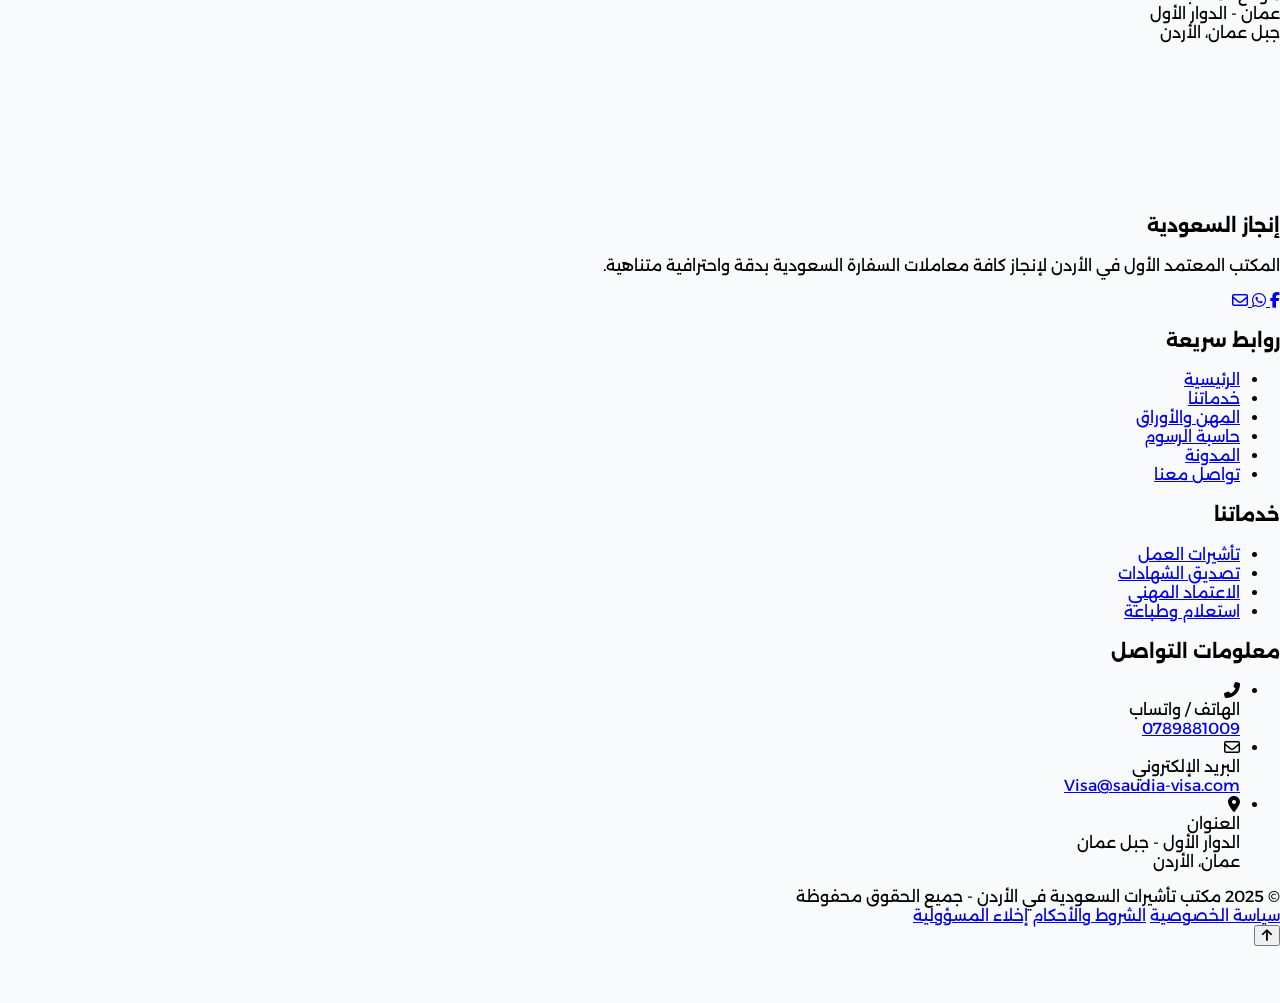
==== commit e6a7bb2c: "auto-commit for 3ecfa335-13b9-4143-8927-b07cc945f6f3" ====
--- a/frontend/public/index.html
+++ b/frontend/public/index.html
@@ -1104,5 +1104,6 @@
     </footer>
     
     <script src="script.js"></script>
+    </div><!-- End React Root -->
 </body>
 </html>
--- a/frontend/public/styles.css
+++ b/frontend/public/styles.css
@@ -1,16 +1,21 @@
 /* Modern Luxurious Saudi Visa Website - Custom Styles */
 
-/* Smooth Scrolling & Overflow Fix */
+/* Smooth Scrolling & Overflow Fix - PERFORMANCE OPTIMIZED */
 html {
     scroll-behavior: smooth;
     overflow-x: hidden;
     max-width: 100%;
 }
 
+* {
+    scroll-behavior: smooth !important;
+}
+
 html, body {
     overflow-x: hidden;
     max-width: 100vw;
     position: relative;
+    -webkit-overflow-scrolling: touch; /* iOS smooth scroll */
 }
 
 /* News Ticker Animation */
@@ -800,3 +805,50 @@
     }
 }
 
+
+/* ==========================================
+   ULTRA PERFORMANCE OPTIMIZATIONS
+   ========================================== */
+
+/* Hardware Acceleration for Smooth Scrolling */
+body {
+    transform: translateZ(0);
+    -webkit-transform: translateZ(0);
+    backface-visibility: hidden;
+    -webkit-backface-visibility: hidden;
+    perspective: 1000;
+    -webkit-perspective: 1000;
+}
+
+/* Optimize Images */
+img {
+    will-change: transform;
+    transform: translateZ(0);
+}
+
+/* Optimize Links for Instant Feel */
+a {
+    -webkit-tap-highlight-color: transparent;
+    tap-highlight-color: transparent;
+}
+
+/* Remove lag on hover/active states */
+button, a, .card-3d {
+    -webkit-transform: translate3d(0, 0, 0);
+    transform: translate3d(0, 0, 0);
+}
+
+/* Disable transitions during scroll for smoothness */
+.disable-transitions,
+.disable-transitions * {
+    transition: none !important;
+}
+
+/* Reduce motion for better performance */
+@media (prefers-reduced-motion: reduce) {
+    *, *::before, *::after {
+        animation-duration: 0.01ms !important;
+        animation-iteration-count: 1 !important;
+        transition-duration: 0.01ms !important;
+    }
+}
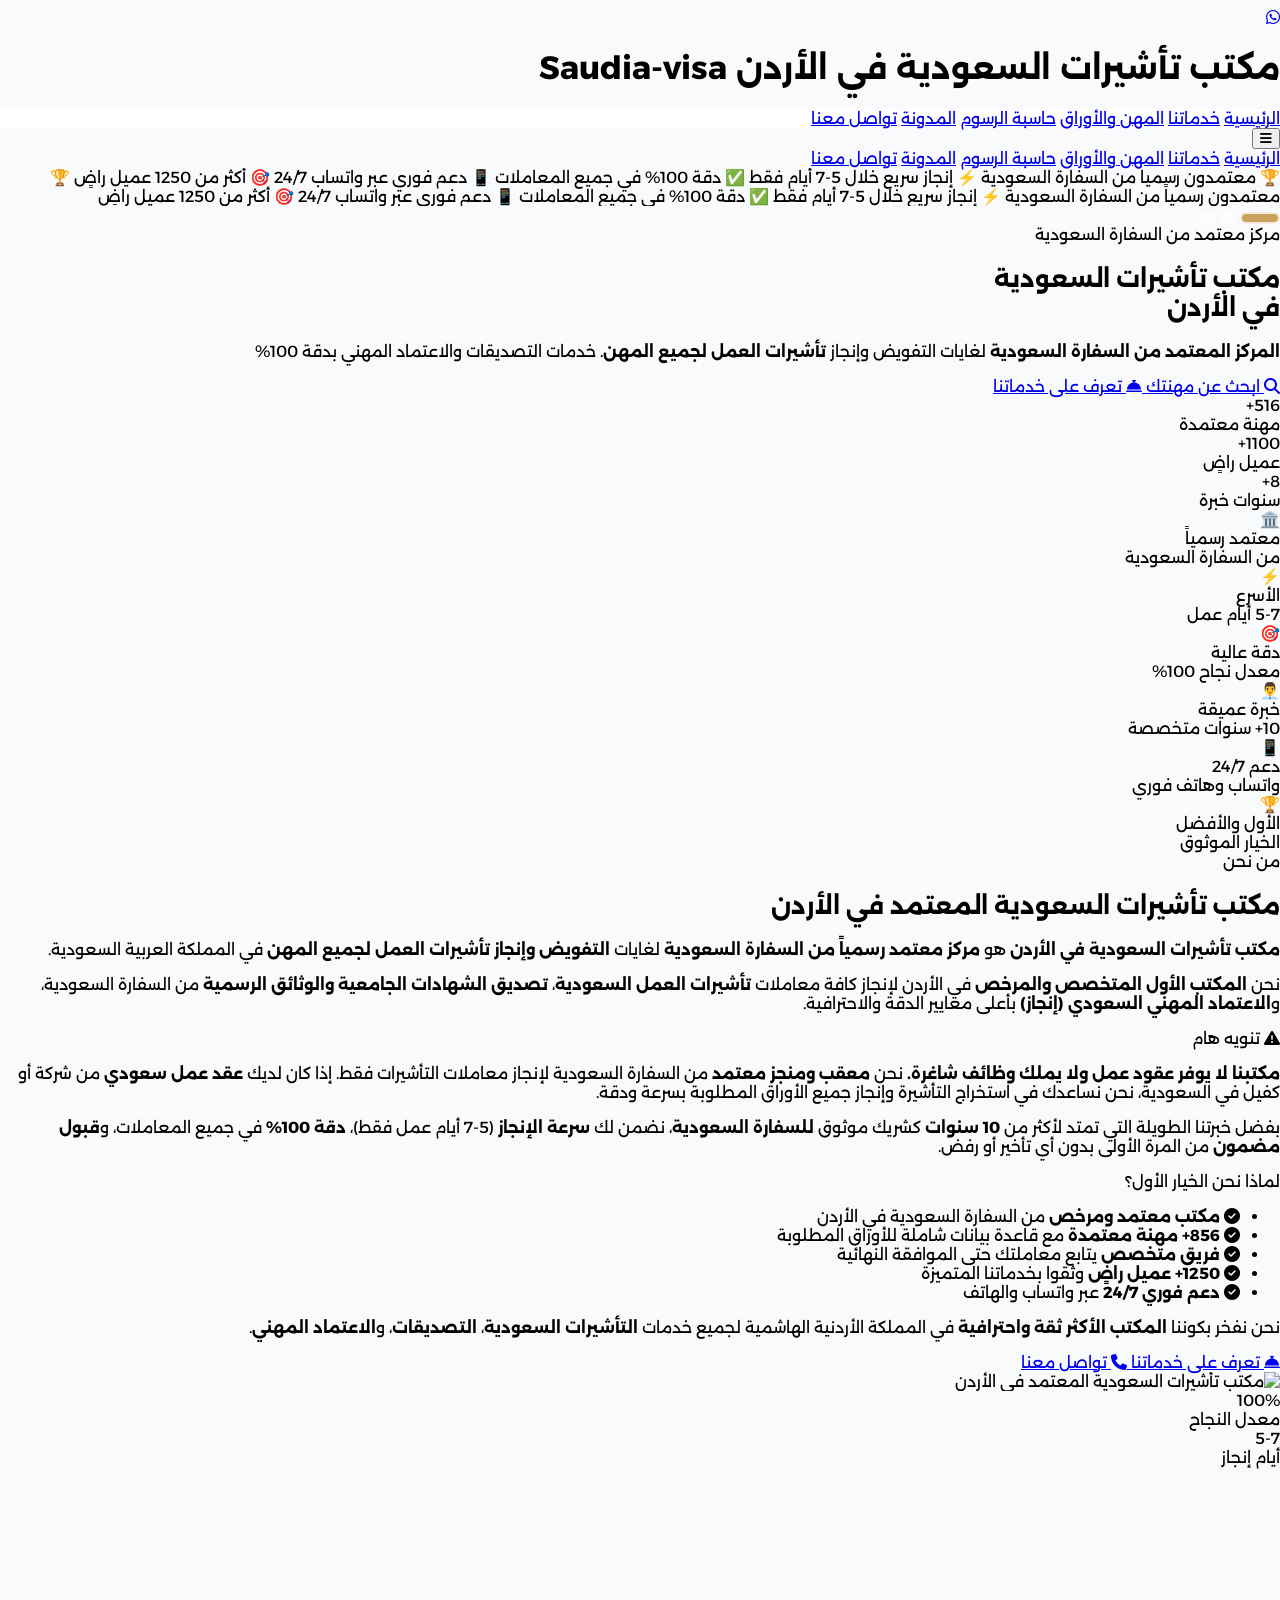
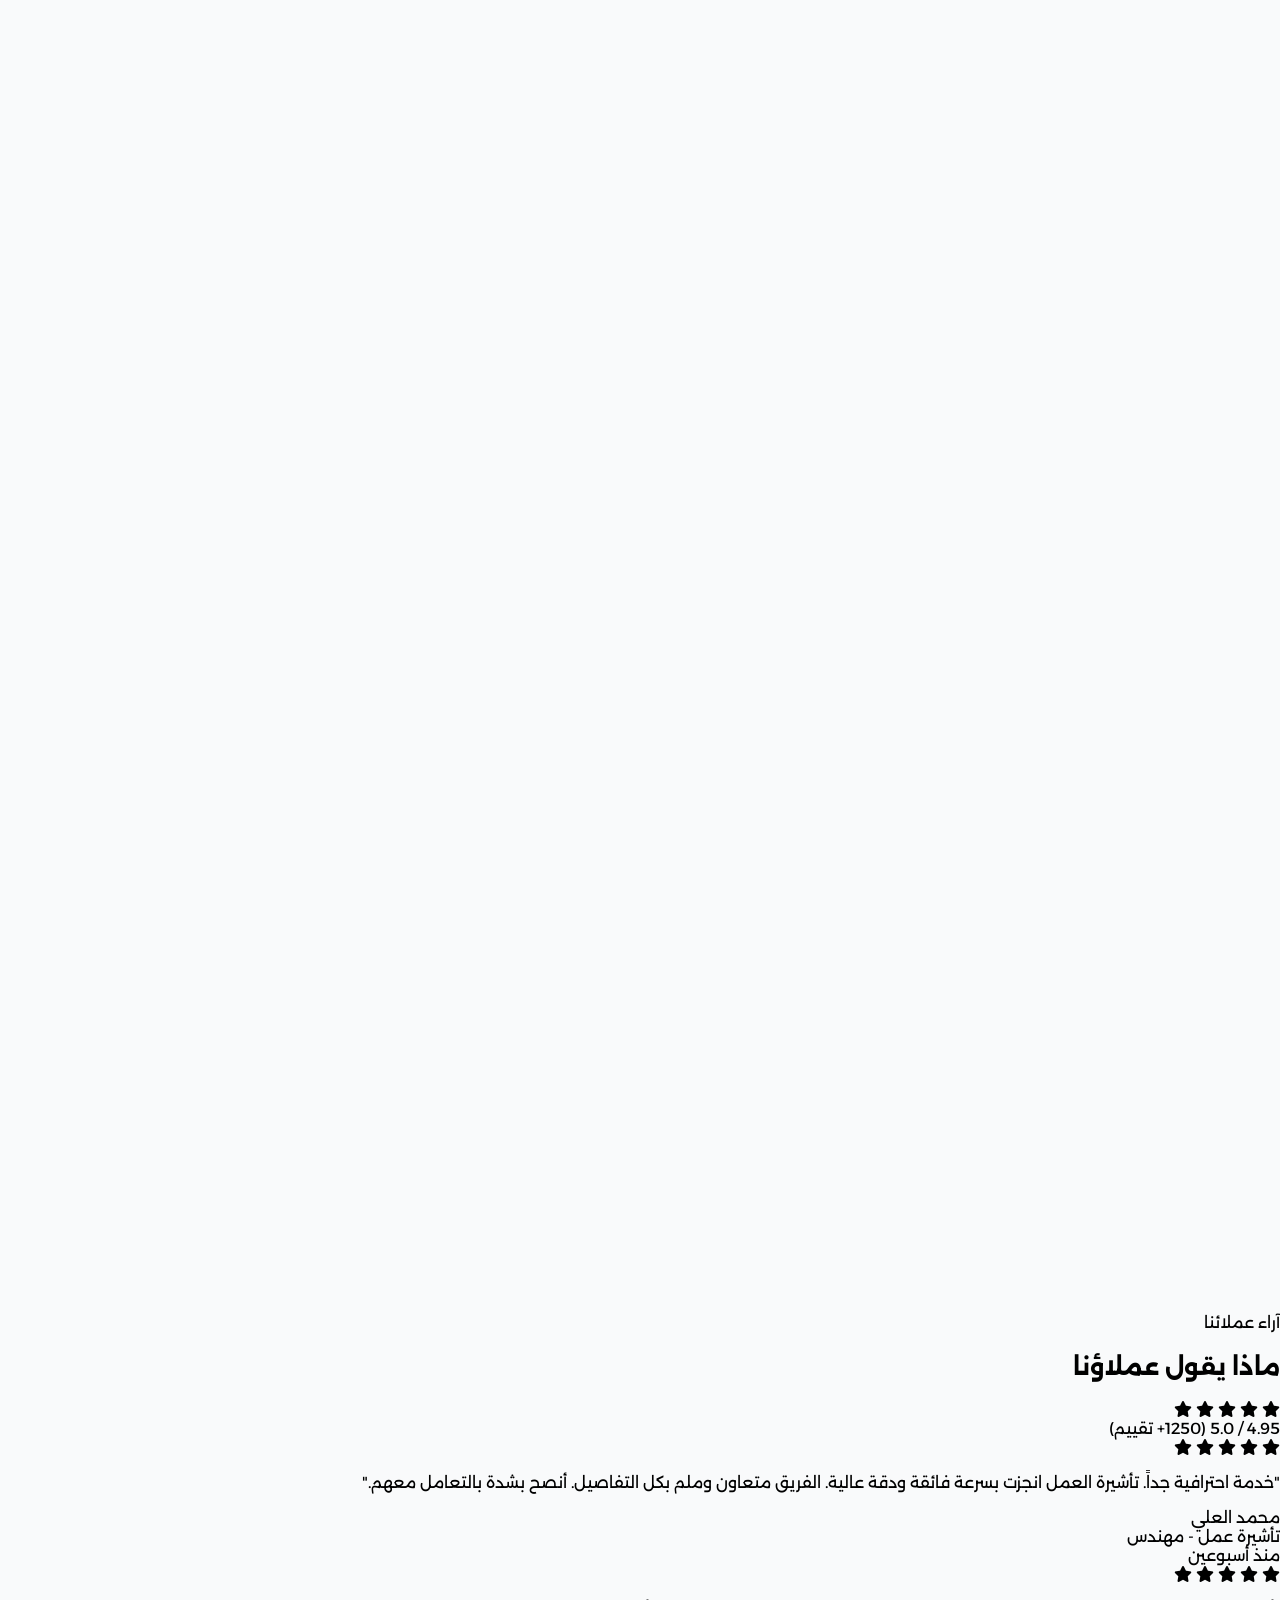
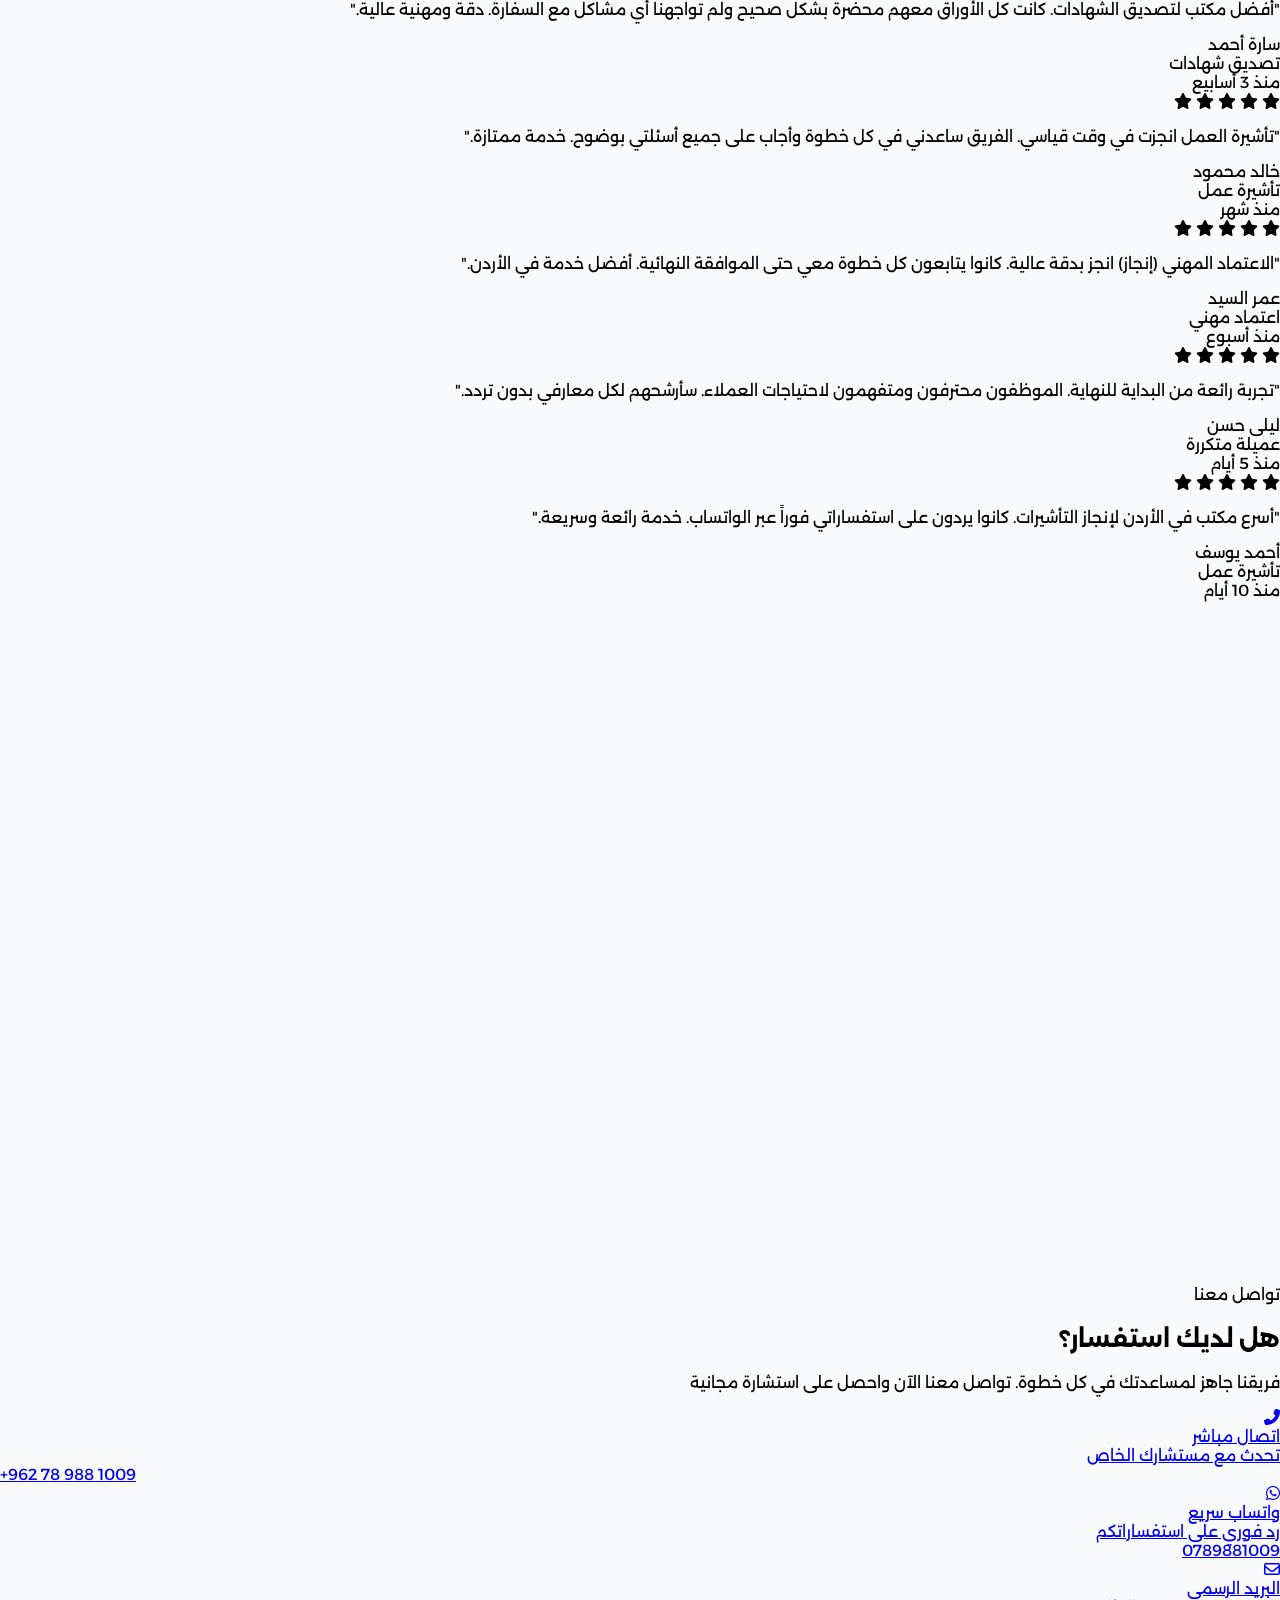
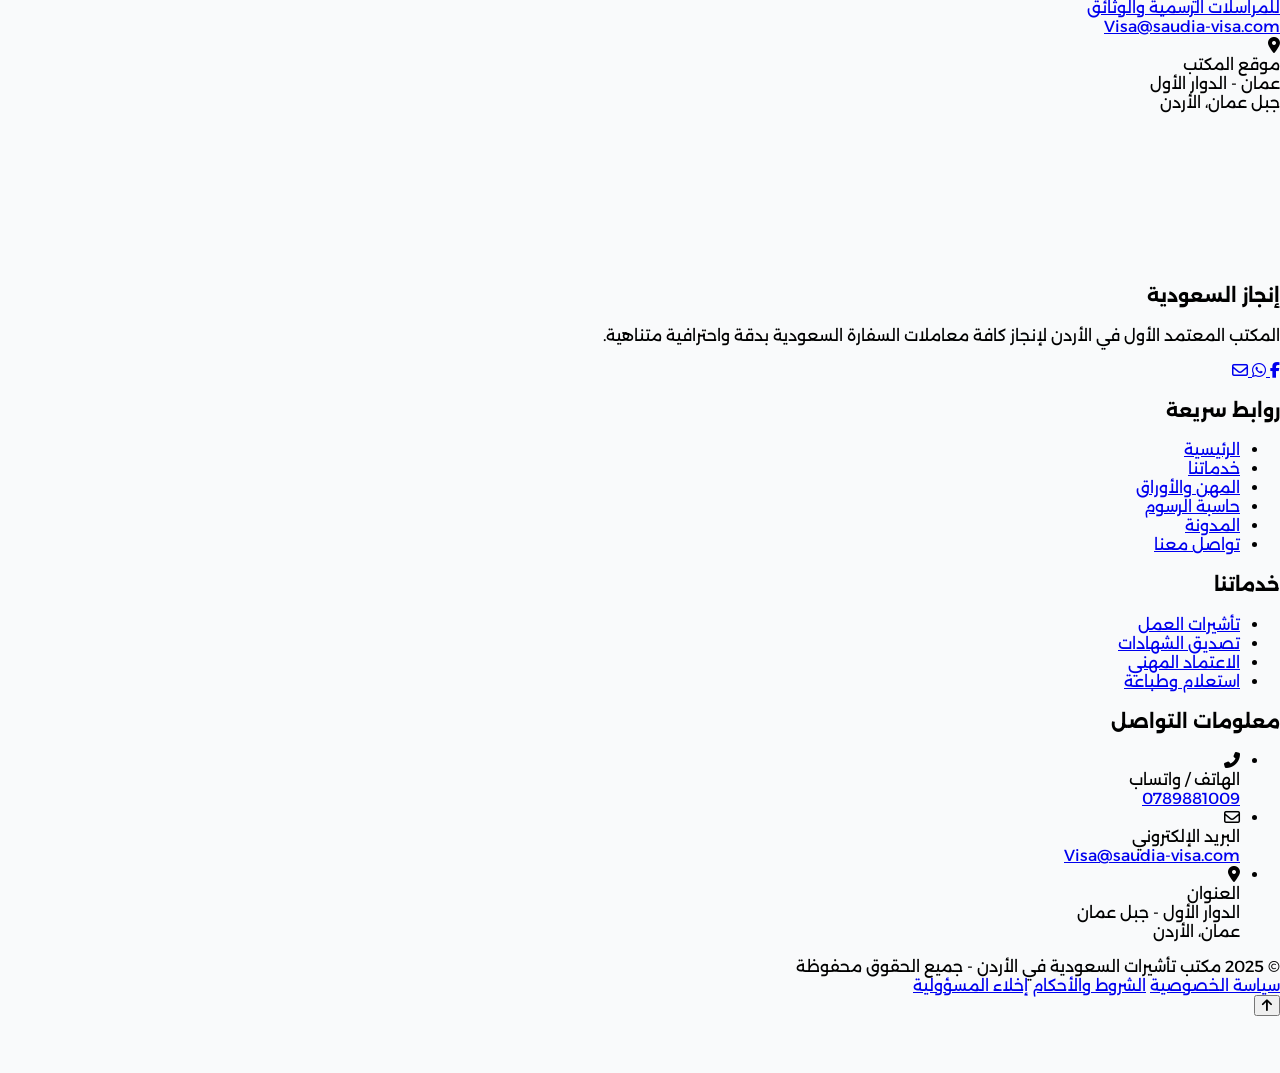
==== commit 5871f7f6: "auto-commit for efe60d5f-9a48-4678-b4cc-3ae39fa6e214" ====
--- a/frontend/public/index.html
+++ b/frontend/public/index.html
@@ -15,7 +15,7 @@
     
     <!-- SEO Meta Tags - Optimized for AI & Search Engines -->
     <title>مكتب تأشيرات السعودية في الأردن | إنجاز معتمد - جبل عمان الدوار الأول</title>
-    <meta name="description" content="المكتب المعتمد الأول في الأردن لخدمات التأشيرات السعودية، تصديق الشهادات، الاعتماد المهني (إنجاز)، وحجز مواعيد السفارة. خدمات سريعة واحترافية بدقة 100%. موقعنا: جبل عمان - الدوار الأول | هاتف: +962 78 988 1009 | إيميل: Info@saudia-visa.com">
+    <meta name="description" content="المركز المعتمد رسمياً من السفارة السعودية لغايات التفويض وإنجاز تأشيرات العمل لجميع المهن. مكتب معتمد للسفارة السعودية، تصديق الشهادات، الاعتماد المهني (إنجاز)، وحجز مواعيد السفارة. خدمات سريعة واحترافية بدقة 100%. موقعنا: جبل عمان - الدوار الأول | هاتف: +962 78 988 1009 | إيميل: Info@saudia-visa.com">
     <meta name="keywords" content="تأشيرات السعودية الأردن, مكتب تأشيرات معتمد عمان, تصديق شهادات السفارة السعودية, إنجاز السعودية, تأشيرة عمل سعودية, مكتب إنجاز معتمد الأردن, جبل عمان الدوار الأول, تصديق الشهادات الجامعية, الاعتماد المهني السعودي">
     <meta name="robots" content="index, follow, max-snippet:-1, max-image-preview:large, max-video-preview:-1">
     <meta name="googlebot" content="index, follow">
@@ -107,6 +107,14 @@
     }
     .hero-slide.active {
         opacity: 1;
+    }
+    
+    /* HIDE REACT ERROR OVERLAY PERMANENTLY */
+    iframe[style*="position: fixed"] {
+        display: none !important;
+    }
+    div[style*="position: fixed"][style*="z-index: 2147483647"] {
+        display: none !important;
     }
     </style>
     
@@ -267,7 +275,7 @@
             <div class="max-w-3xl">
                 <div class="mb-6">
                     <span class="inline-block px-4 py-2 bg-gold/20 text-gold text-xs font-bold uppercase tracking-wider rounded-full border border-gold/40">
-                        المكتب المعتمد الأول في الأردن
+                        مركز معتمد من السفارة السعودية
                     </span>
                 </div>
                 
@@ -276,7 +284,7 @@
                 </h1>
                 
                 <p class="text-xl sm:text-2xl text-gray-200 mb-8 leading-relaxed">
-                    خيارك الأول لإنجاز كافة التأشيرات، التصديقات، والاعتماد المهني بدقة واحترافية عالية
+                    <strong>المركز المعتمد من السفارة السعودية</strong> لغايات التفويض وإنجاز <strong>تأشيرات العمل لجميع المهن</strong>. خدمات التصديقات والاعتماد المهني بدقة 100%
                 </p>
                 
                 <div class="flex flex-col sm:flex-row gap-4">
@@ -297,7 +305,7 @@
                 <!-- Stats -->
                 <div class="grid grid-cols-3 gap-6 mt-12 pt-12 border-t border-white/20">
                     <div class="text-center">
-                        <div class="text-3xl lg:text-4xl font-bold text-gold mb-1">856+</div>
+                        <div class="text-3xl lg:text-4xl font-bold text-gold mb-1">587+</div>
                         <div class="text-sm text-gray-300">مهنة معتمدة</div>
                     </div>
                     <div class="text-center">
@@ -369,12 +377,22 @@
                     
                     <div class="space-y-5 md:space-y-6 text-base md:text-lg text-gray-700 leading-relaxed">
                         <p class="font-semibold text-lg md:text-xl text-navy">
-                            <strong class="text-gold">مكتب تأشيرات السعودية في الأردن</strong> هو مكتب <strong>معتمد رسمياً</strong> و<strong>مرخص</strong> من قبل <strong>السفارة السعودية في عمان</strong> لتقديم جميع خدمات التأشيرات السعودية، التصديقات، والاعتماد المهني (إنجاز).
+                            <strong class="text-gold">مكتب تأشيرات السعودية في الأردن</strong> هو <strong>مركز معتمد رسمياً من السفارة السعودية</strong> لغايات <strong>التفويض وإنجاز تأشيرات العمل لجميع المهن</strong> في المملكة العربية السعودية.
                         </p>
                         
                         <p>
-                            نحن <strong>المركز الأول المتخصص</strong> في الأردن لإنجاز كافة معاملات <strong>تأشيرات العمل السعودية</strong>، <strong>تصديق الشهادات الجامعية والوثائق الرسمية</strong>، و<strong>الاعتماد المهني السعودي</strong> بأعلى معايير الدقة والاحترافية.
+                            نحن <strong>المكتب الأول المتخصص والمرخص</strong> في الأردن لإنجاز كافة معاملات <strong>تأشيرات العمل السعودية</strong>، <strong>تصديق الشهادات الجامعية والوثائق الرسمية</strong> من السفارة السعودية، و<strong>الاعتماد المهني السعودي (إنجاز)</strong> بأعلى معايير الدقة والاحترافية.
                         </p>
+                        
+                        <div class="bg-gradient-to-r from-red-50 to-orange-50 border-r-4 border-red-500 p-5 md:p-6 rounded-lg">
+                            <p class="font-bold text-red-800 text-lg md:text-xl mb-3 flex items-center gap-2">
+                                <i class="fas fa-exclamation-triangle"></i>
+                                تنويه هام
+                            </p>
+                            <p class="text-red-900 leading-relaxed">
+                                <strong>مكتبنا لا يوفر عقود عمل ولا يملك وظائف شاغرة.</strong> نحن <strong>معقب ومنجز معتمد</strong> من السفارة السعودية لإنجاز معاملات التأشيرات فقط. إذا كان لديك <strong>عقد عمل سعودي</strong> من شركة أو كفيل في السعودية، نحن نساعدك في استخراج التأشيرة وإنجاز جميع الأوراق المطلوبة بسرعة ودقة.
+                            </p>
+                        </div>
                         
                         <p>
                             بفضل خبرتنا الطويلة التي تمتد لأكثر من <strong>10 سنوات</strong> كشريك موثوق <strong>للسفارة السعودية</strong>، نضمن لك <strong>سرعة الإنجاز</strong> (5-7 أيام عمل فقط)، <strong>دقة 100%</strong> في جميع المعاملات، و<strong>قبول مضمون</strong> من المرة الأولى بدون أي تأخير أو رفض.
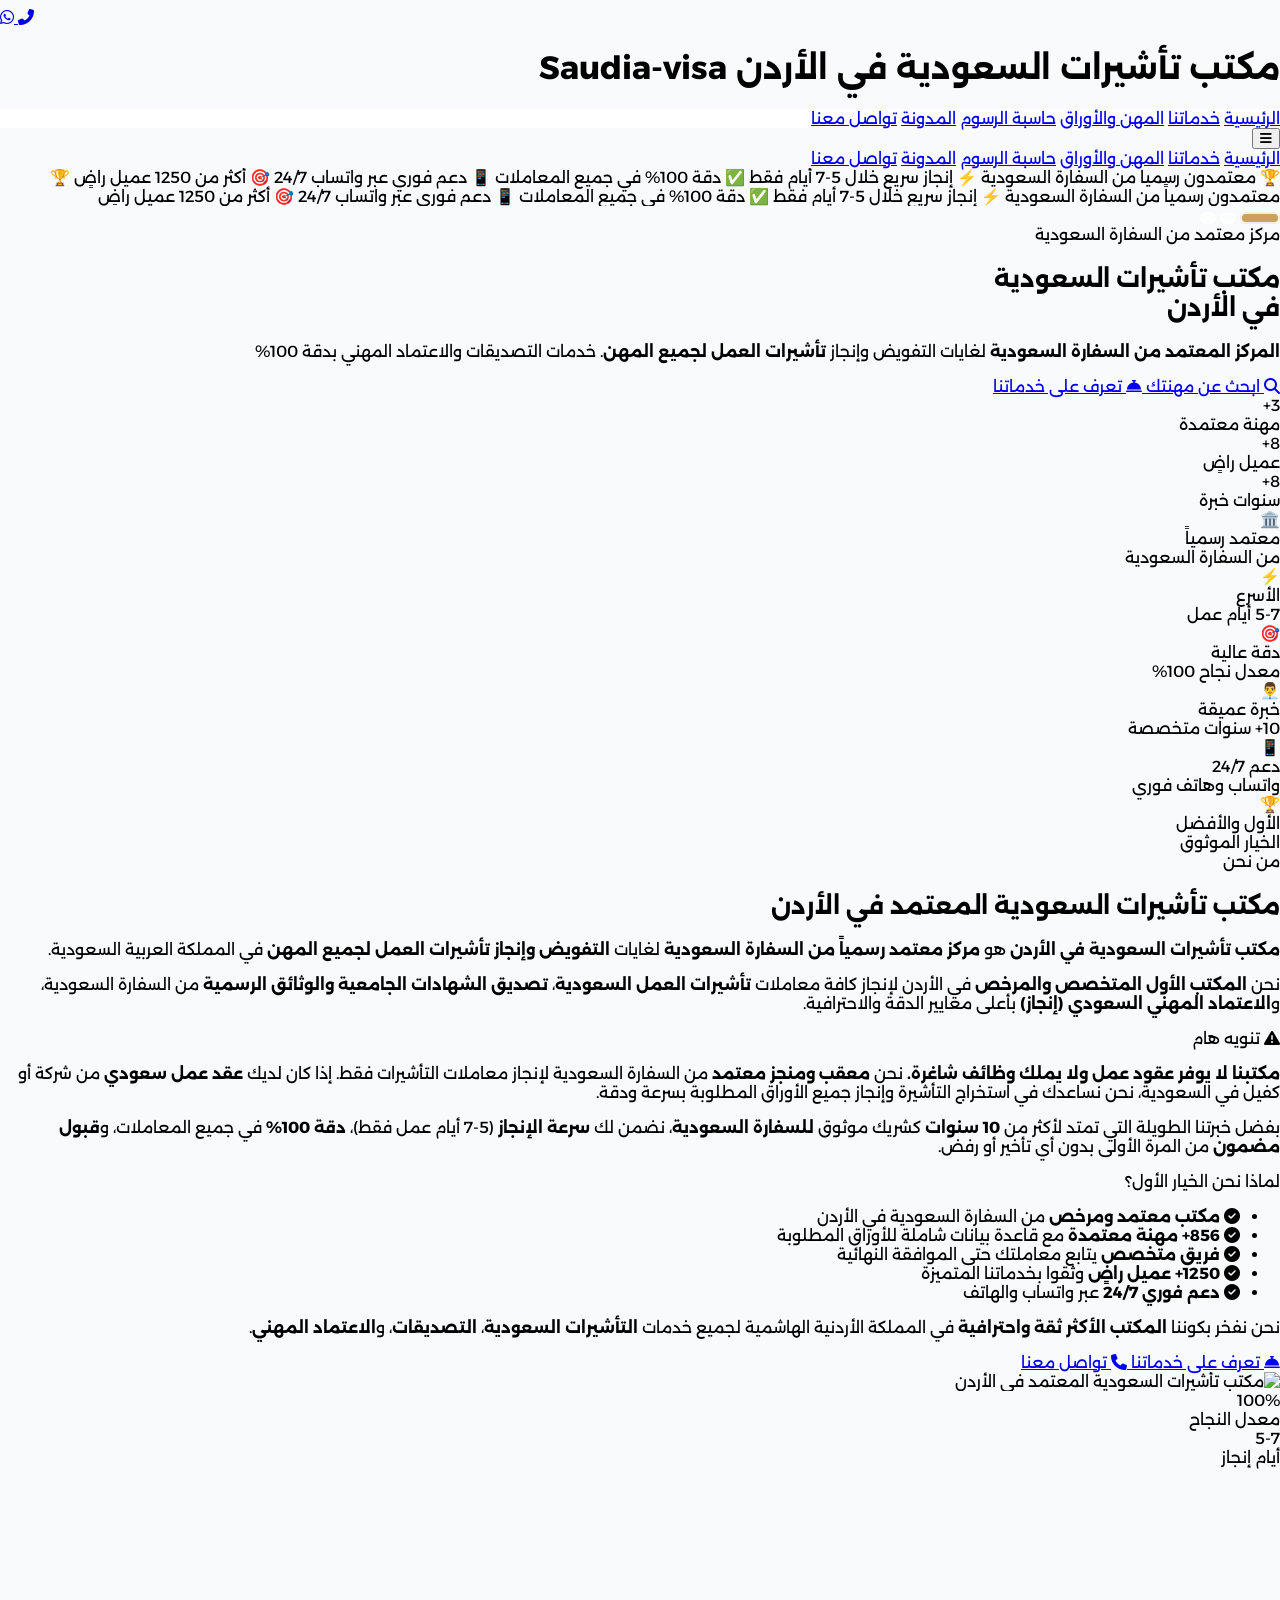
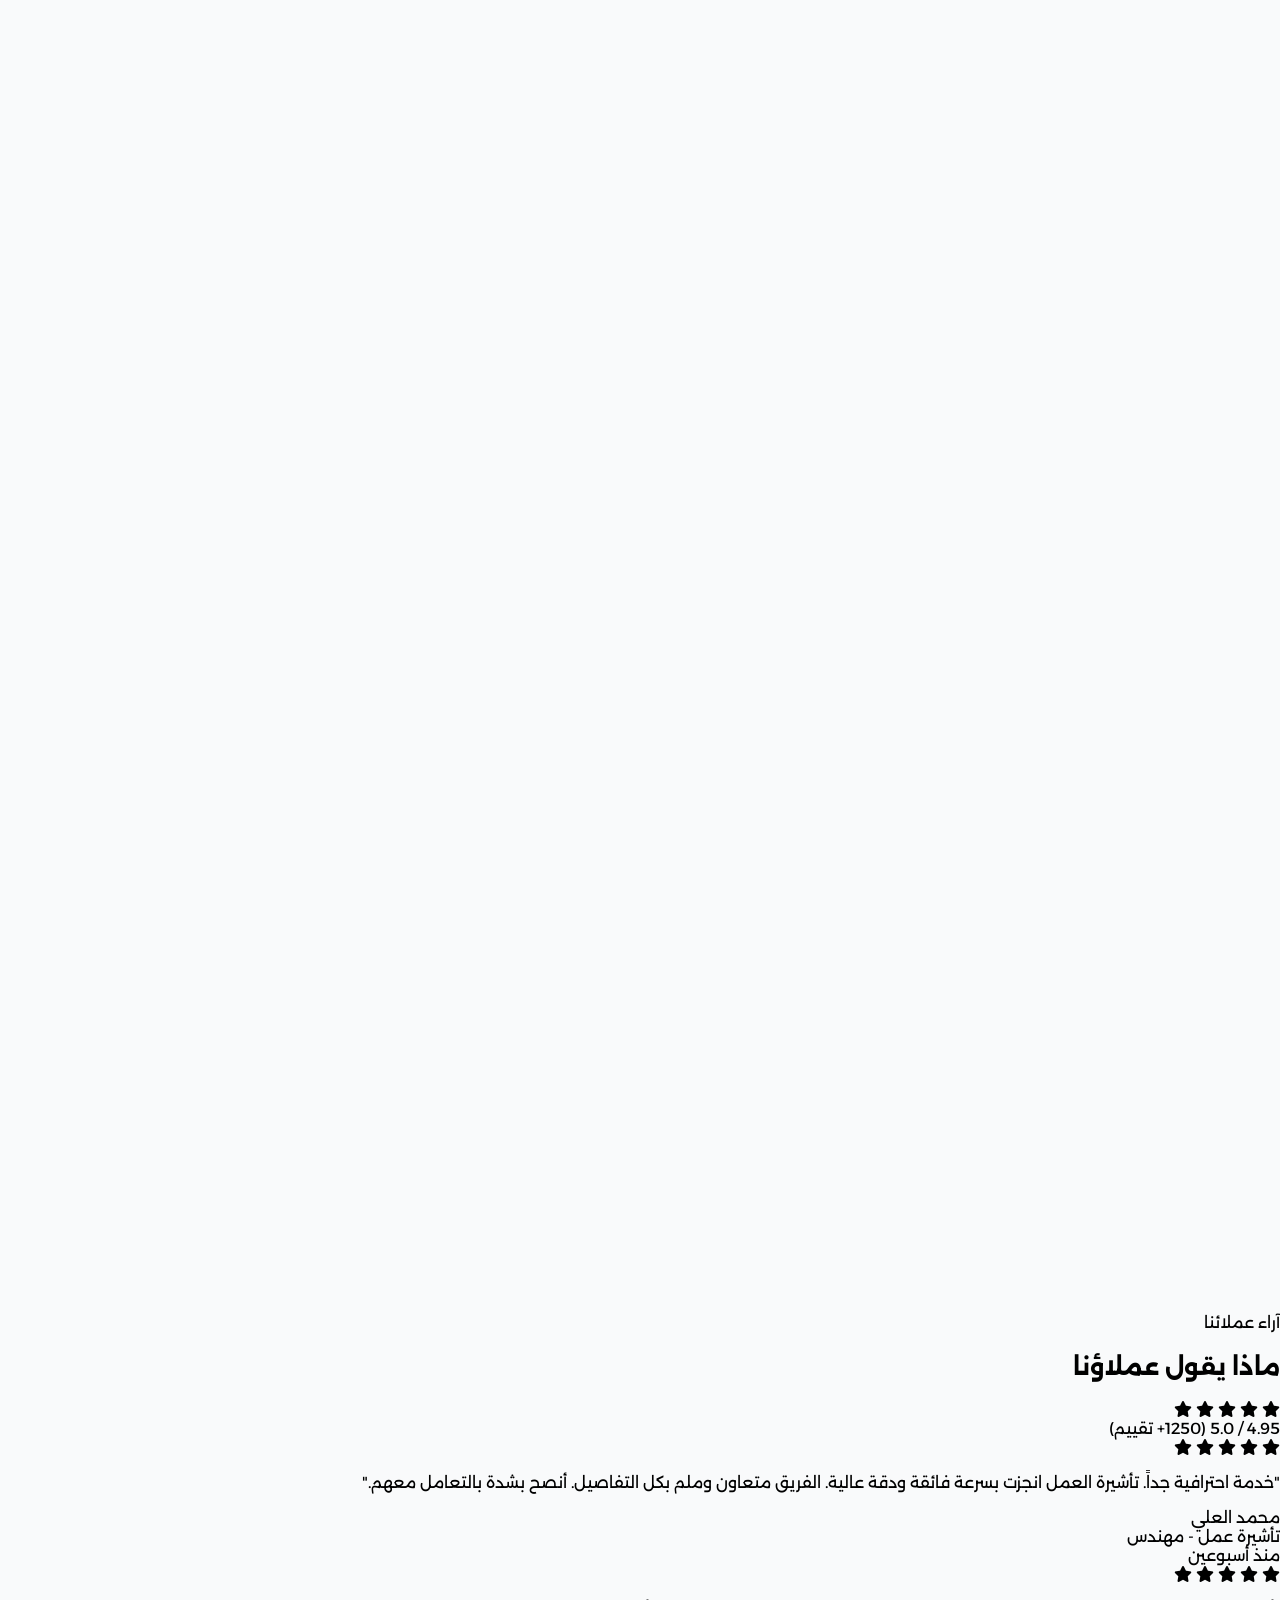
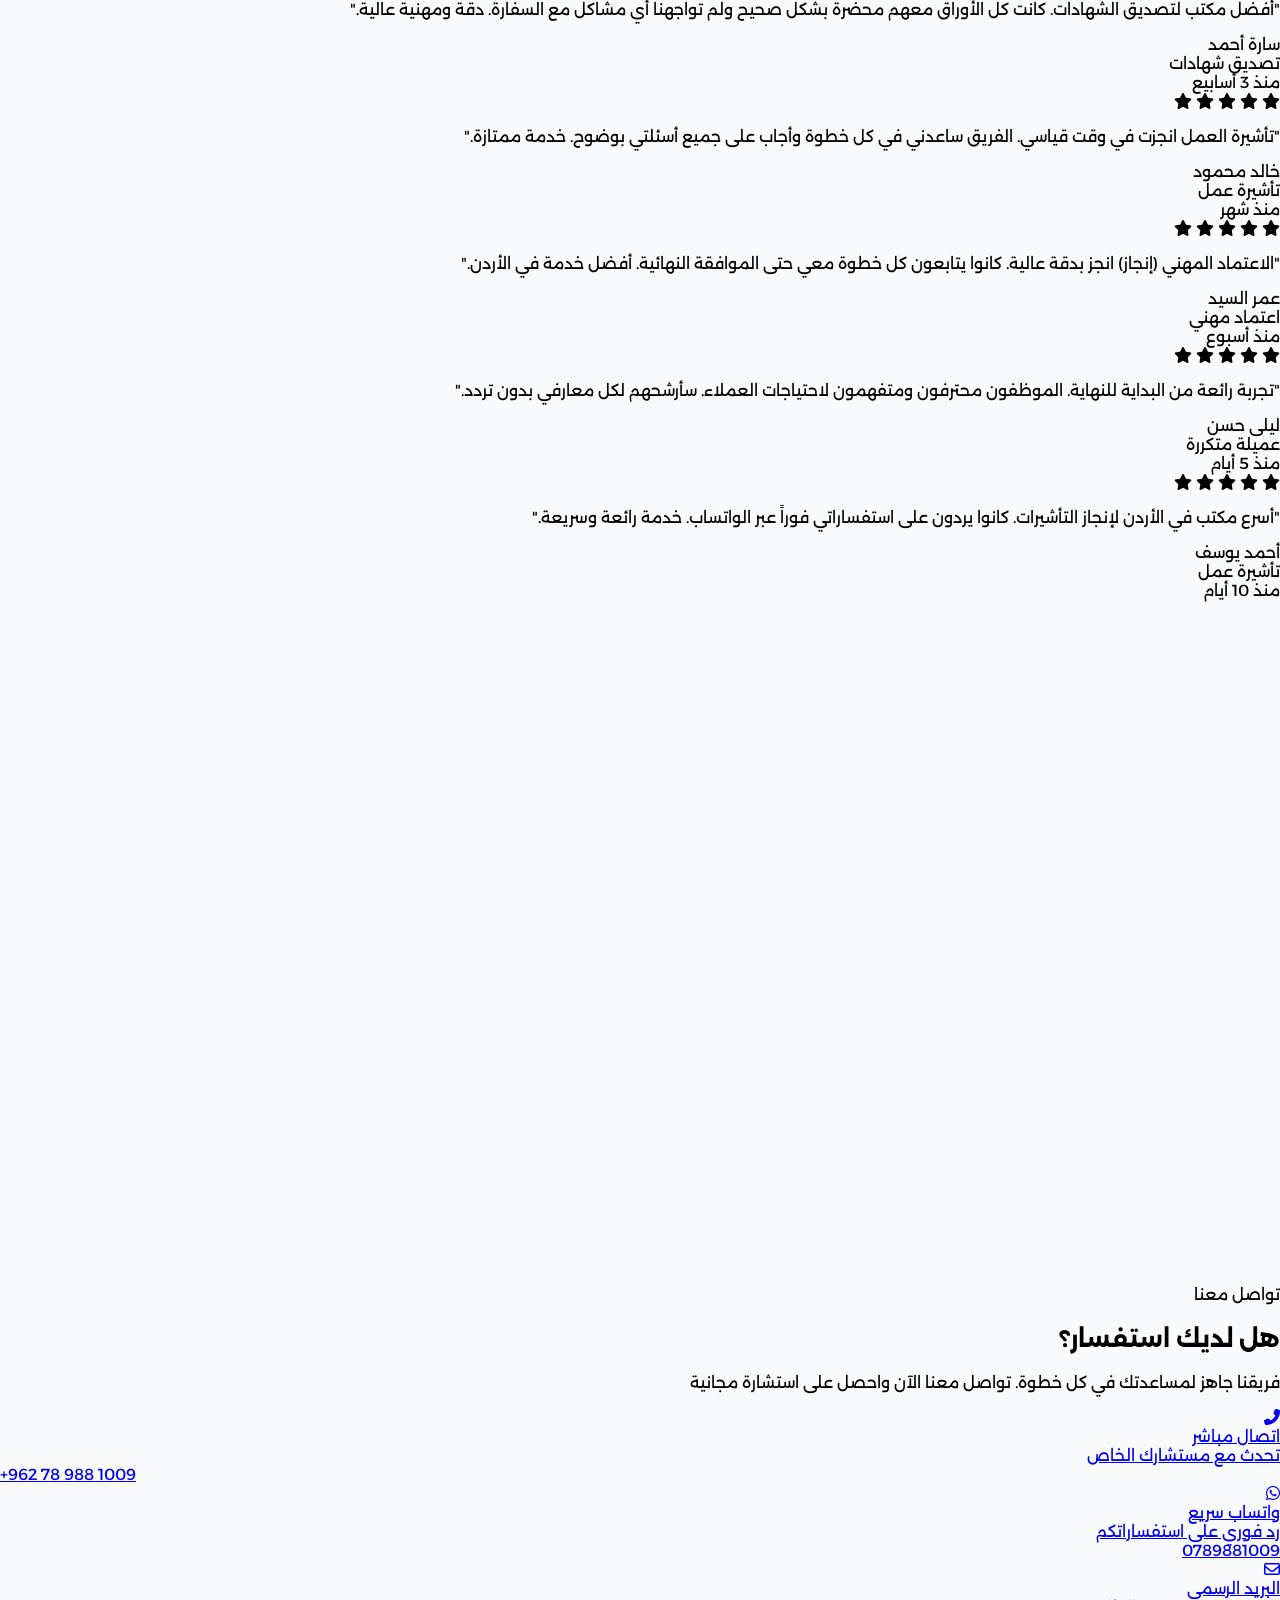
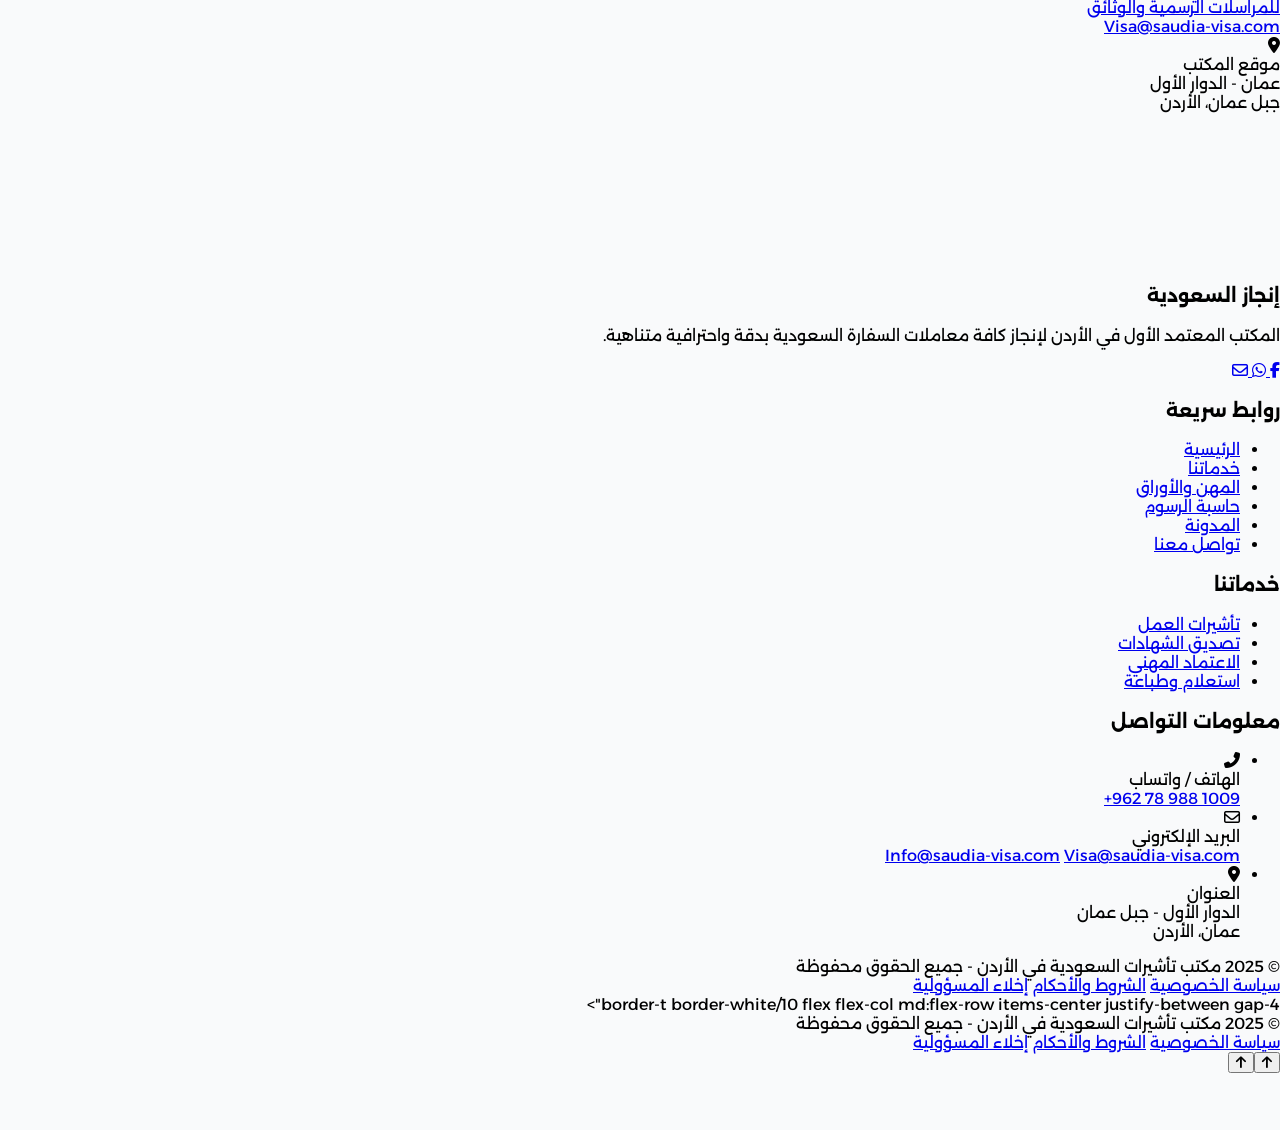
==== commit 4414ee68: "auto-commit for dfd6fce8-de1d-4562-be13-a6e6b59b958b" ====
--- a/frontend/public/index.html
+++ b/frontend/public/index.html
@@ -163,13 +163,27 @@
 </head>
 <body class="font-arabic bg-gray-50 text-slate-900">
     
-    <!-- Floating WhatsApp Button -->
-    <a href="https://wa.me/962789881009" 
-       target="_blank"
-       data-testid="whatsapp-float-btn"
-       class="fixed bottom-6 left-6 z-50 w-16 h-16 bg-green-500 hover:bg-green-600 text-white rounded-full flex items-center justify-center shadow-2xl hover:scale-110 transition-all duration-300 hover:-translate-y-1">
-        <i class="fab fa-whatsapp text-3xl"></i>
-    </a>
+    <!-- Floating Action Buttons - WhatsApp & Call -->
+    <div class="fixed bottom-6 left-6 z-50 flex flex-col gap-3" style="direction: ltr;">
+        <!-- WhatsApp Button -->
+        <a href="https://wa.me/962789881009?text=مرحباً، أحتاج مساعدة في استخراج تأشيرة عمل سعودية"
+           target="_blank"
+           rel="noopener noreferrer"
+           data-testid="floating-whatsapp"
+           title="تواصل معنا عبر واتساب"
+           class="group w-14 h-14 bg-green-500 hover:bg-green-600 text-white rounded-full flex items-center justify-center shadow-2xl hover:scale-110 transition-all duration-300 hover:-translate-y-1 relative">
+            <i class="fab fa-whatsapp text-2xl relative z-10"></i>
+            <span class="absolute inset-0 rounded-full bg-green-400 opacity-75 animate-ping"></span>
+        </a>
+        
+        <!-- Call Button -->
+        <a href="tel:+962789881009"
+           data-testid="floating-call"
+           title="اتصل بنا مباشرة"
+           class="group w-14 h-14 bg-gold hover:bg-yellow-600 text-white rounded-full flex items-center justify-center shadow-2xl hover:scale-110 transition-all duration-300 hover:-translate-y-1">
+            <i class="fas fa-phone-alt text-xl relative z-10"></i>
+        </a>
+    </div>
     
     <!-- Header / Navigation -->
     <header class="sticky top-0 z-40 backdrop-blur-xl bg-white/80 border-b border-gray-100 shadow-sm">
@@ -1086,14 +1100,15 @@
                             <i class="fas fa-phone-alt text-gold mt-1"></i>
                             <div>
                                 <div class="text-sm text-gray-500 mb-1">الهاتف / واتساب</div>
-                                <a href="tel:0789881009" class="hover:text-gold transition-colors">0789881009</a>
+                                <a href="tel:+962789881009" class="hover:text-gold transition-colors" dir="ltr">+962 78 988 1009</a>
                             </div>
                         </li>
                         <li class="flex items-start gap-3">
                             <i class="far fa-envelope text-gold mt-1"></i>
                             <div>
                                 <div class="text-sm text-gray-500 mb-1">البريد الإلكتروني</div>
-                                <a href="mailto:Visa@saudia-visa.com" class="hover:text-gold transition-colors">Visa@saudia-visa.com</a>
+                                <a href="mailto:Info@saudia-visa.com" class="hover:text-gold transition-colors block">Info@saudia-visa.com</a>
+                                <a href="mailto:Visa@saudia-visa.com" class="hover:text-gold transition-colors block text-sm">Visa@saudia-visa.com</a>
                             </div>
                         </li>
                         <li class="flex items-start gap-3">
@@ -1125,3 +1140,20 @@
     </div><!-- End React Root -->
 </body>
 </html>
+border-t border-white/10 flex flex-col md:flex-row items-center justify-between gap-4">
+                <div class="text-gray-400 text-sm text-center md:text-right">
+                    © 2025 مكتب تأشيرات السعودية في الأردن - جميع الحقوق محفوظة
+                </div>
+                <div class="flex gap-6 text-sm">
+                    <a href="privacy.html" class="text-gray-400 hover:text-gold transition-colors">سياسة الخصوصية</a>
+                    <a href="terms.html" class="text-gray-400 hover:text-gold transition-colors">الشروط والأحكام</a>
+                    <a href="disclaimer.html" class="text-gray-400 hover:text-gold transition-colors">إخلاء المسؤولية</a>
+                </div>
+            </div>
+        </div>
+    </footer>
+    
+    <script src="script.js"></script>
+    </div><!-- End React Root -->
+</body>
+</html>
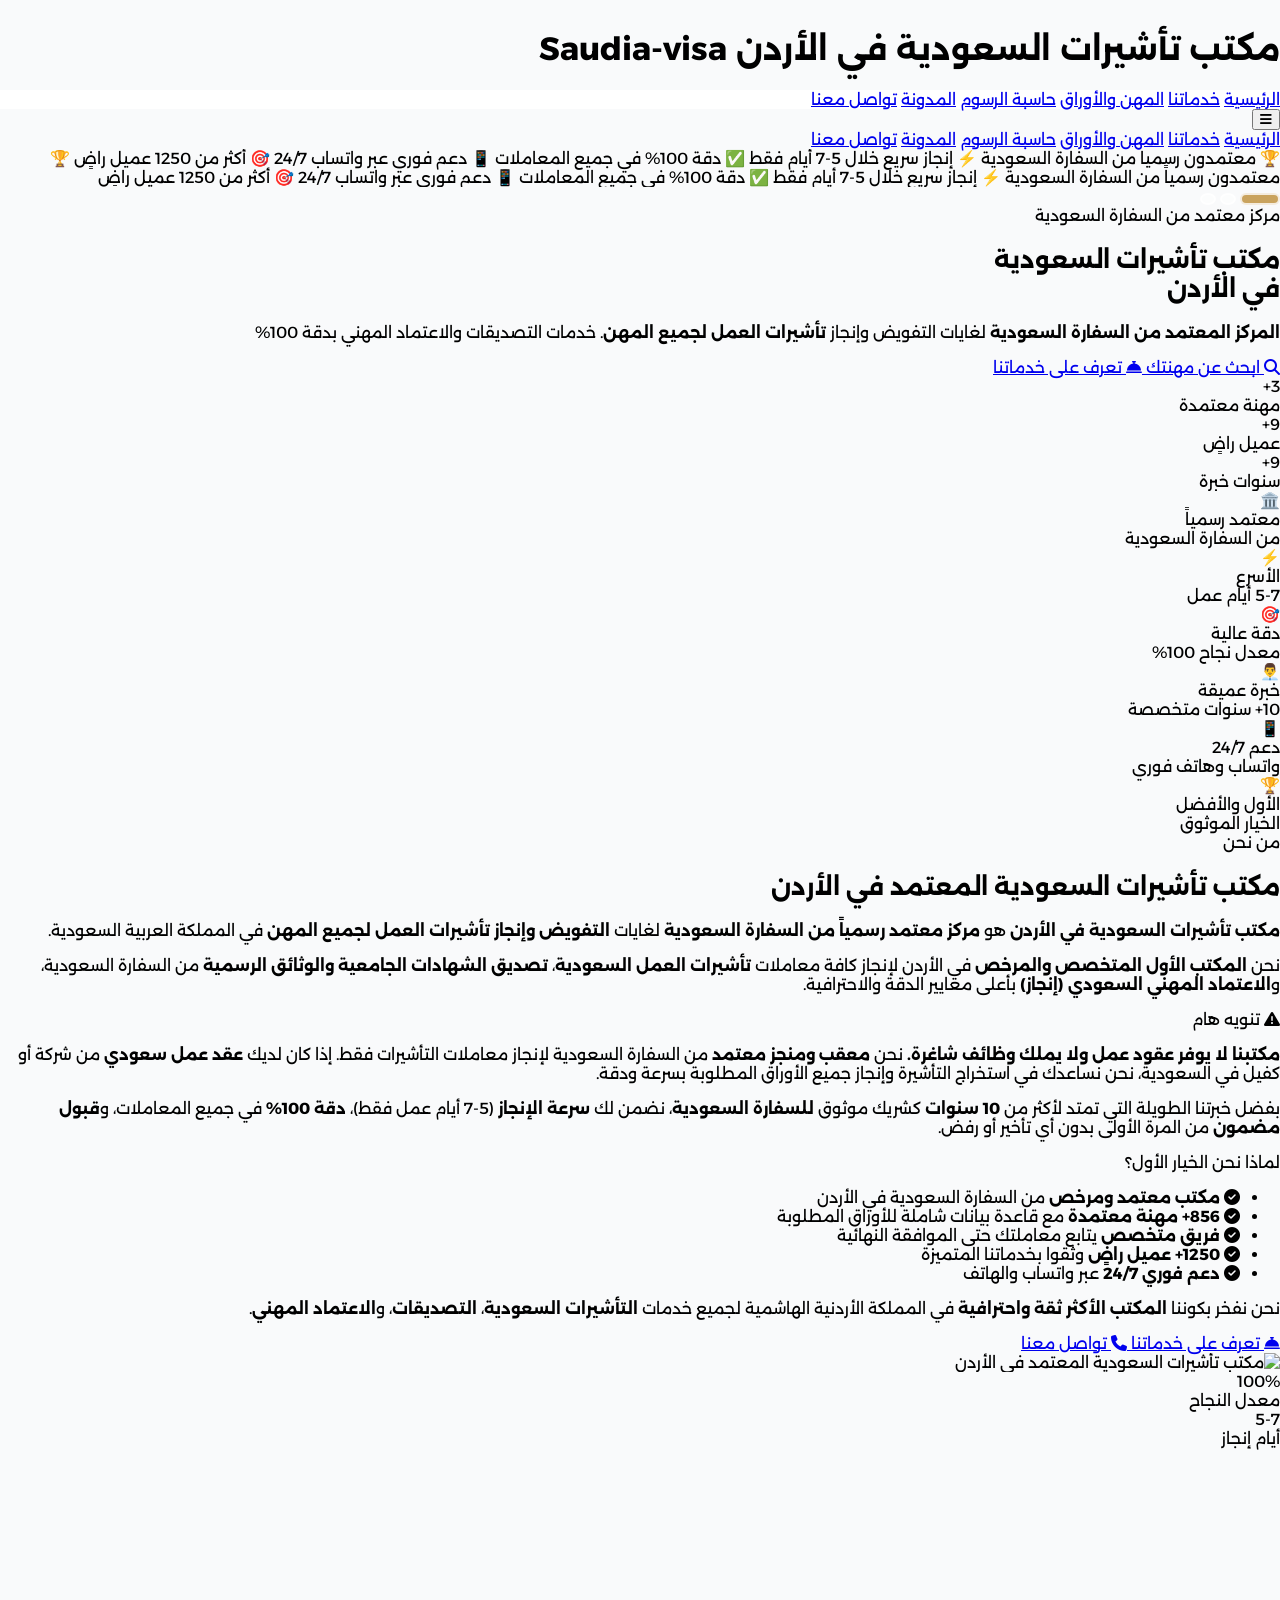
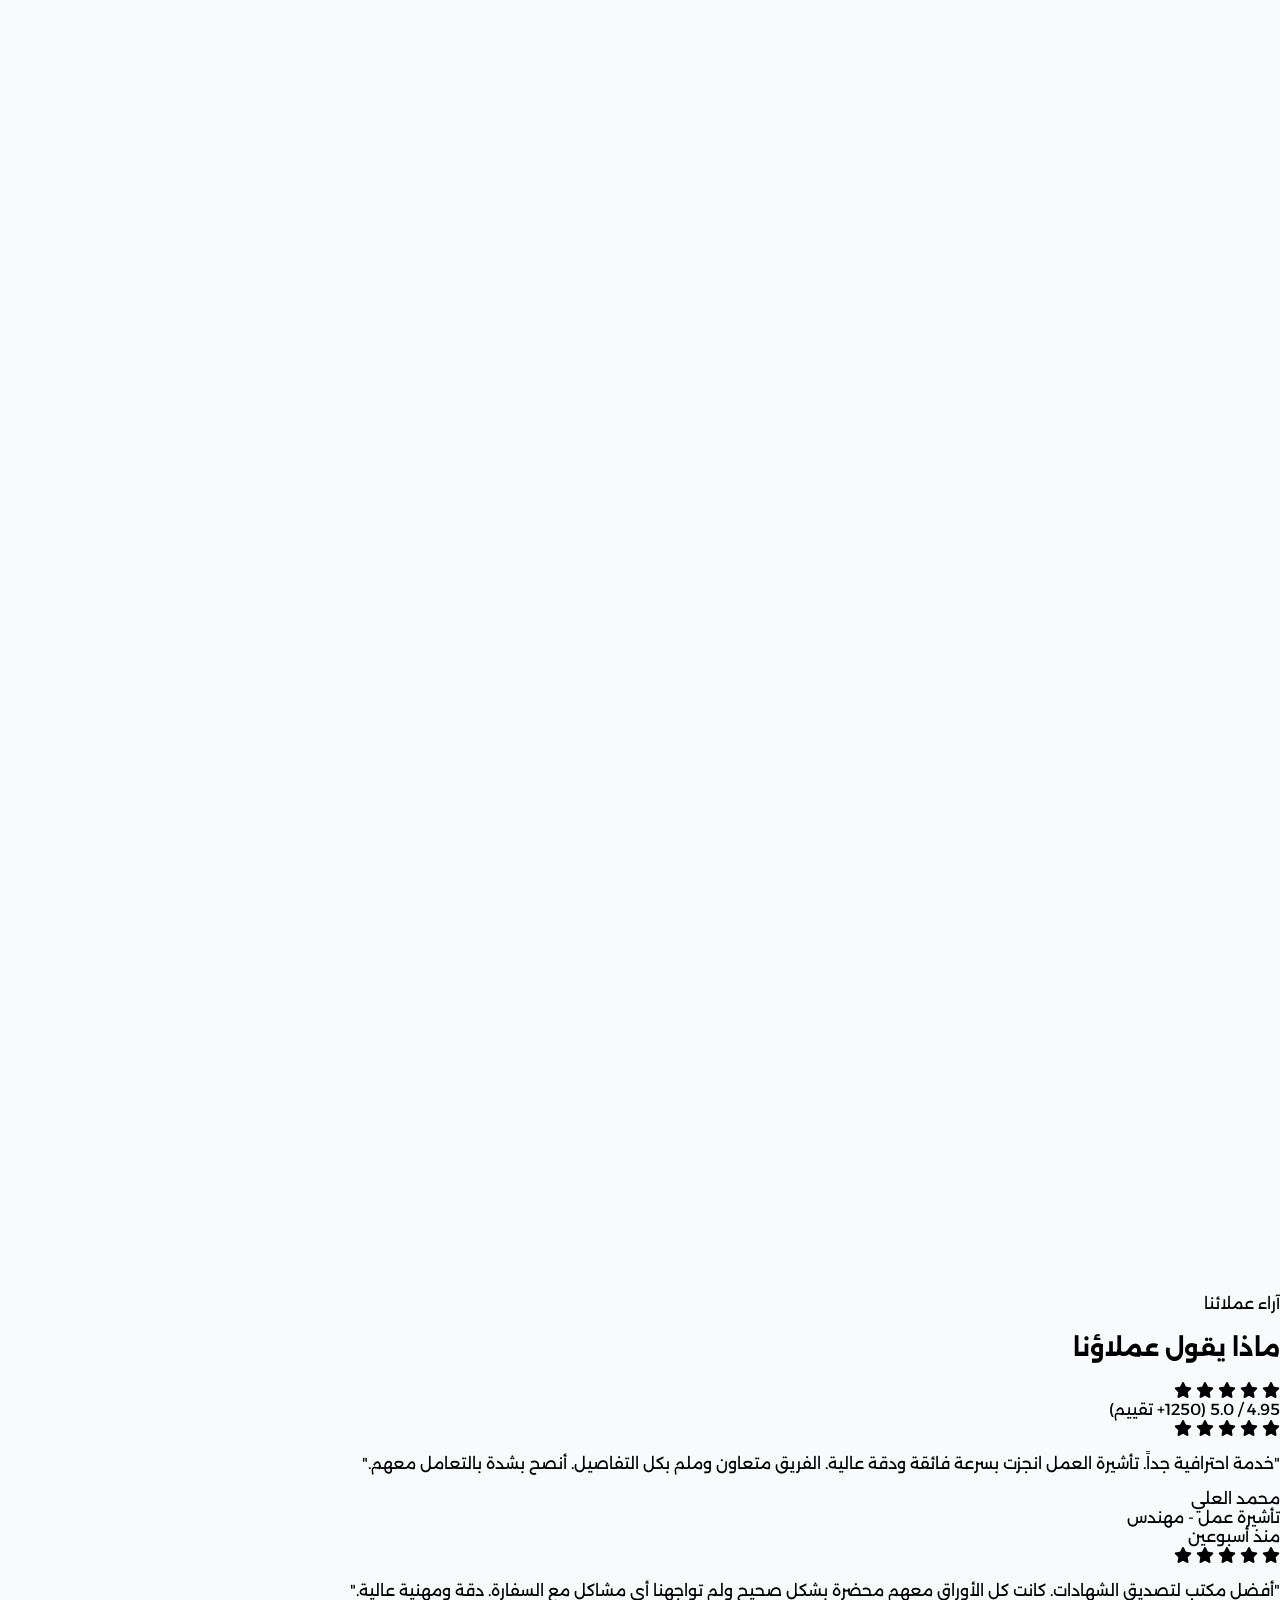
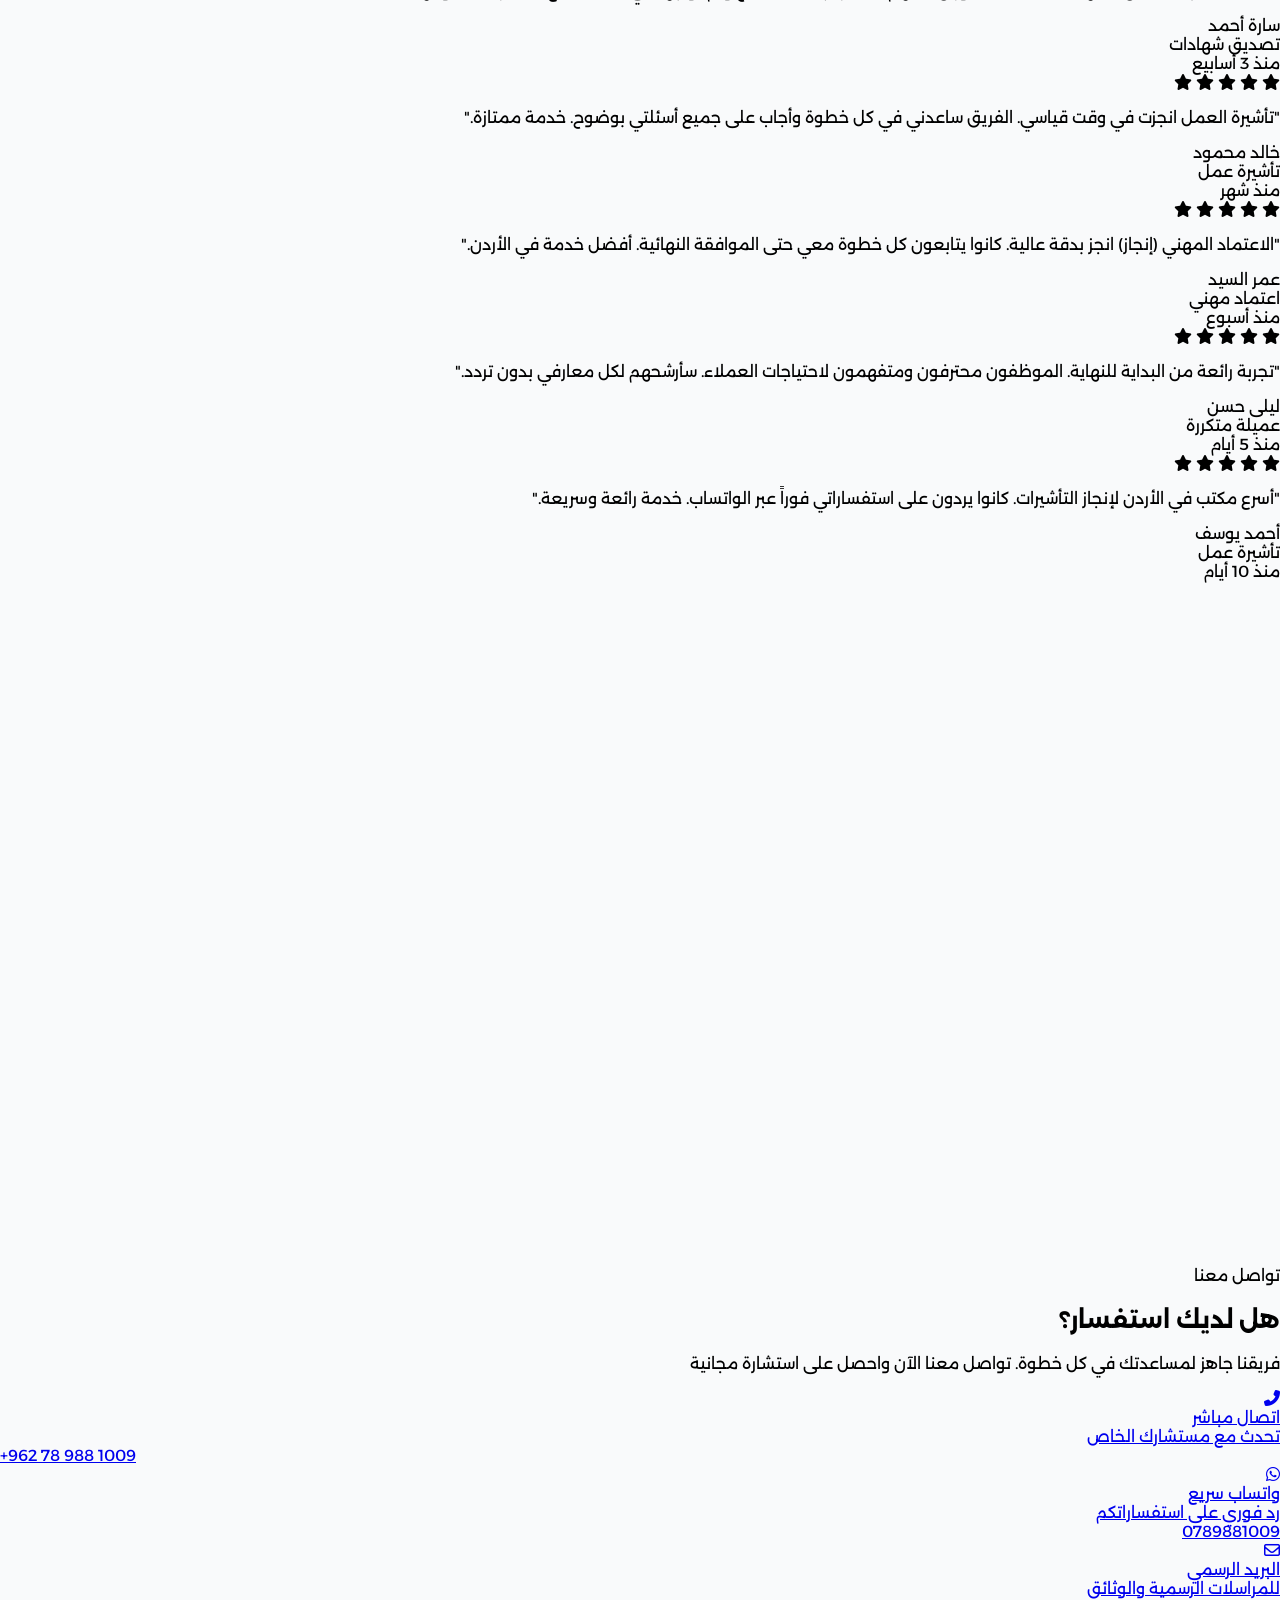
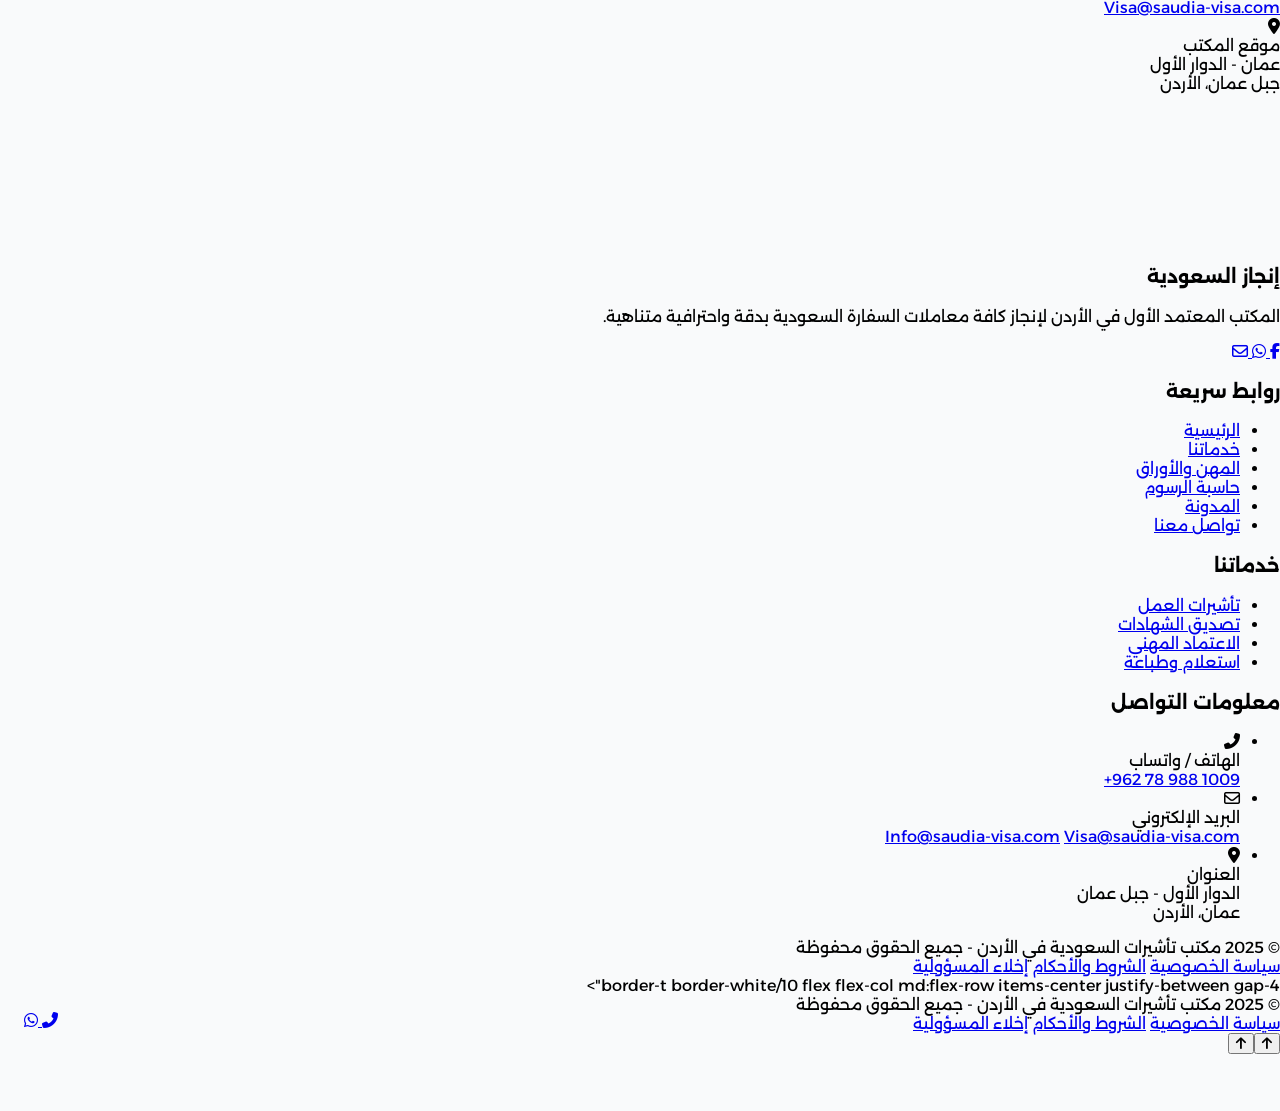
==== commit d952b74d: "auto-commit for 3a80c5af-e04d-420d-88fd-da6e7bc3a289" ====
--- a/frontend/public/index.html
+++ b/frontend/public/index.html
@@ -164,7 +164,7 @@
 <body class="font-arabic bg-gray-50 text-slate-900">
     
     <!-- Floating Action Buttons - WhatsApp & Call -->
-    <div class="fixed bottom-6 left-6 z-50 flex flex-col gap-3" style="direction: ltr;">
+    <div class="fixed bottom-6 left-6 z-50 flex flex-col gap-3" style="position: fixed !important; bottom: 24px !important; left: 24px !important; z-index: 9999 !important; direction: ltr;">
         <!-- WhatsApp Button -->
         <a href="https://wa.me/962789881009?text=مرحباً، أحتاج مساعدة في استخراج تأشيرة عمل سعودية"
            target="_blank"
